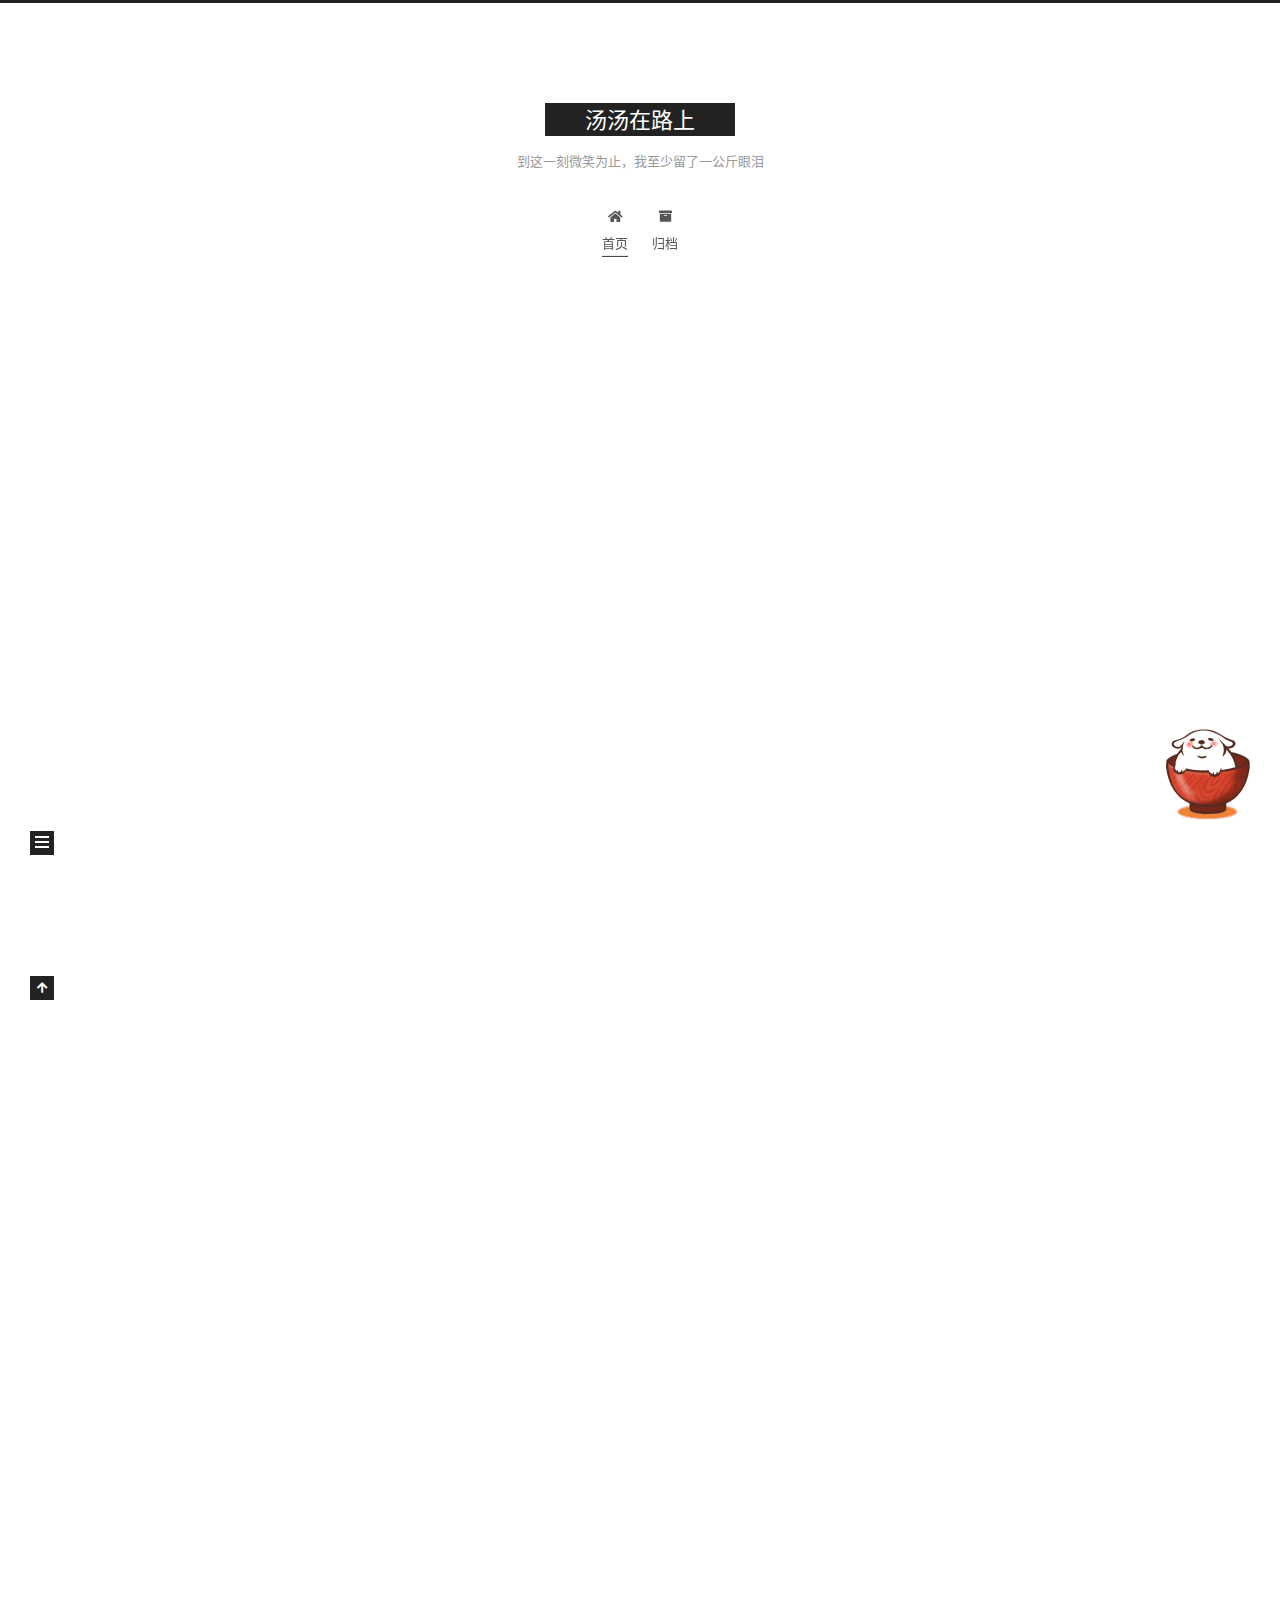
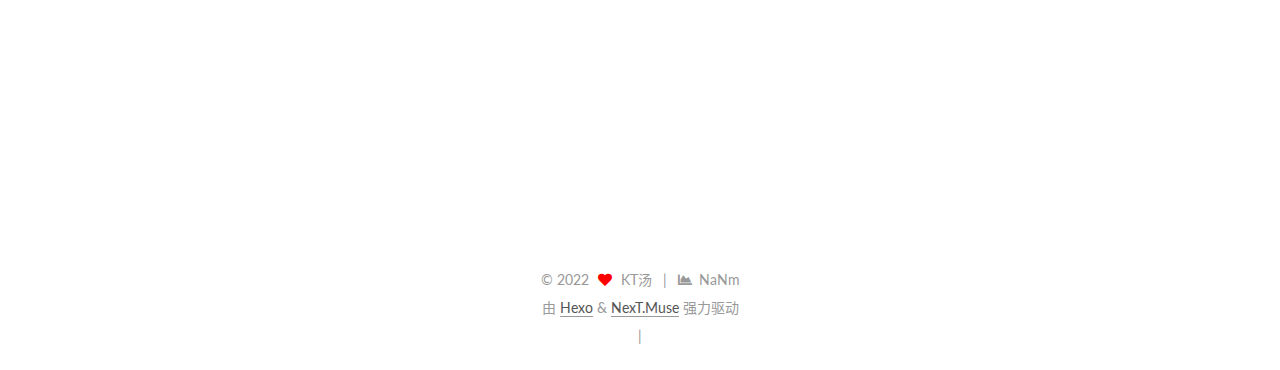
==== index.html @ c02571af "Site updated: 2022-05-18 17:31:51" ====
<!DOCTYPE html>
<html lang="zh-CN">
<head>
  <meta charset="UTF-8">
<meta name="viewport" content="width=device-width, initial-scale=1, maximum-scale=2">
<meta name="theme-color" content="#222">
<meta name="generator" content="Hexo 6.2.0">
  <link rel="apple-touch-icon" sizes="180x180" href="/images/apple-touch-icon-next.png">
  <link rel="icon" type="image/png" sizes="32x32" href="/images/favicon-32x32-next.png">
  <link rel="icon" type="image/png" sizes="16x16" href="/images/favicon-16x16-next.png">
  <link rel="mask-icon" href="/images/logo.svg" color="#222">

<link rel="stylesheet" href="/css/main.css">

<link rel="stylesheet" href="//fonts.googleapis.com/css?family=Lato:300,300italic,400,400italic,700,700italic&display=swap&subset=latin,latin-ext">
<link rel="stylesheet" href="/lib/font-awesome/css/all.min.css">

<script id="hexo-configurations">
    var NexT = window.NexT || {};
    var CONFIG = {"hostname":"example.com","root":"/","scheme":"Muse","version":"7.8.0","exturl":false,"sidebar":{"position":"left","display":"post","padding":18,"offset":12,"onmobile":true},"copycode":{"enable":false,"show_result":false,"style":null},"back2top":{"enable":true,"sidebar":false,"scrollpercent":false},"bookmark":{"enable":false,"color":"#222","save":"auto"},"fancybox":false,"mediumzoom":false,"lazyload":false,"pangu":false,"comments":{"style":"tabs","active":null,"storage":true,"lazyload":false,"nav":null},"algolia":{"hits":{"per_page":10},"labels":{"input_placeholder":"Search for Posts","hits_empty":"We didn't find any results for the search: ${query}","hits_stats":"${hits} results found in ${time} ms"}},"localsearch":{"enable":false,"trigger":"auto","top_n_per_article":1,"unescape":false,"preload":false},"motion":{"enable":true,"async":false,"transition":{"post_block":"fadeIn","post_header":"slideDownIn","post_body":"slideDownIn","coll_header":"slideLeftIn","sidebar":"slideUpIn"}}};
  </script>

  <meta name="description" content="稍等一下，在努力了">
<meta property="og:type" content="website">
<meta property="og:title" content="汤汤在路上">
<meta property="og:url" content="http://example.com/index.html">
<meta property="og:site_name" content="汤汤在路上">
<meta property="og:description" content="稍等一下，在努力了">
<meta property="og:locale" content="zh_CN">
<meta property="article:author" content="KT汤">
<meta property="article:tag" content="CTF，sql学习，大数据，电子取证">
<meta name="twitter:card" content="summary">

<link rel="canonical" href="http://example.com/">


<script id="page-configurations">
  // https://hexo.io/docs/variables.html
  CONFIG.page = {
    sidebar: "",
    isHome : true,
    isPost : false,
    lang   : 'zh-CN'
  };
</script>

  <title>汤汤在路上</title>
  






  <noscript>
  <style>
  .use-motion .brand,
  .use-motion .menu-item,
  .sidebar-inner,
  .use-motion .post-block,
  .use-motion .pagination,
  .use-motion .comments,
  .use-motion .post-header,
  .use-motion .post-body,
  .use-motion .collection-header { opacity: initial; }

  .use-motion .site-title,
  .use-motion .site-subtitle {
    opacity: initial;
    top: initial;
  }

  .use-motion .logo-line-before i { left: initial; }
  .use-motion .logo-line-after i { right: initial; }
  </style>
</noscript>

</head>

<body itemscope itemtype="http://schema.org/WebPage">
  <div class="container use-motion">
    <div class="headband"></div>

    <header class="header" itemscope itemtype="http://schema.org/WPHeader">
      <div class="header-inner"><div class="site-brand-container">
  <div class="site-nav-toggle">
    <div class="toggle" aria-label="切换导航栏">
      <span class="toggle-line toggle-line-first"></span>
      <span class="toggle-line toggle-line-middle"></span>
      <span class="toggle-line toggle-line-last"></span>
    </div>
  </div>

  <div class="site-meta">

    <a href="/" class="brand" rel="start">
      <span class="logo-line-before"><i></i></span>
      <h1 class="site-title">汤汤在路上</h1>
      <span class="logo-line-after"><i></i></span>
    </a>
      <p class="site-subtitle" itemprop="description">到这一刻微笑为止，我至少留了一公斤眼泪</p>
  </div>

  <div class="site-nav-right">
    <div class="toggle popup-trigger">
    </div>
  </div>
</div>




<nav class="site-nav">
  <ul id="menu" class="main-menu menu">
        <li class="menu-item menu-item-home">

    <a href="/" rel="section"><i class="fa fa-home fa-fw"></i>首页</a>

  </li>
        <li class="menu-item menu-item-archives">

    <a href="/archives/" rel="section"><i class="fa fa-archive fa-fw"></i>归档</a>

  </li>
  </ul>
</nav>




</div>
    </header>

    
  <div class="back-to-top">
    <i class="fa fa-arrow-up"></i>
    <span>0%</span>
  </div>


    <main class="main">
      <div class="main-inner">
        <div class="content-wrap">
          

          <div class="content index posts-expand">
            
      
  
  
  <article itemscope itemtype="http://schema.org/Article" class="post-block" lang="zh-CN">
    <link itemprop="mainEntityOfPage" href="http://example.com/2022/05/17/%E5%86%99%E5%9C%A8%E5%89%8D%E9%9D%A2/">

    <span hidden itemprop="author" itemscope itemtype="http://schema.org/Person">
      <meta itemprop="image" content="https://img2.baidu.com/it/u=3932059653,1742906033&fm=253&fmt=auto&app=138&f=JPEG?w=500&h=854">
      <meta itemprop="name" content="KT汤">
      <meta itemprop="description" content="稍等一下，在努力了">
    </span>

    <span hidden itemprop="publisher" itemscope itemtype="http://schema.org/Organization">
      <meta itemprop="name" content="汤汤在路上">
    </span>
      <header class="post-header">
        <h2 class="post-title" itemprop="name headline">
          
            <a href="/2022/05/17/%E5%86%99%E5%9C%A8%E5%89%8D%E9%9D%A2/" class="post-title-link" itemprop="url">写在前面</a>
        </h2>

        <div class="post-meta">
            <span class="post-meta-item">
              <span class="post-meta-item-icon">
                <i class="far fa-calendar"></i>
              </span>
              <span class="post-meta-item-text">发表于</span>

              <time title="创建时间：2022-05-17 15:13:36" itemprop="dateCreated datePublished" datetime="2022-05-17T15:13:36+08:00">2022-05-17</time>
            </span>
              <span class="post-meta-item">
                <span class="post-meta-item-icon">
                  <i class="far fa-calendar-check"></i>
                </span>
                <span class="post-meta-item-text">更新于</span>
                <time title="修改时间：2022-05-18 10:52:45" itemprop="dateModified" datetime="2022-05-18T10:52:45+08:00">2022-05-18</time>
              </span>

          <br>
            <span class="post-meta-item" title="本文字数">
              <span class="post-meta-item-icon">
                <i class="far fa-file-word"></i>
              </span>
                <span class="post-meta-item-text">本文字数：</span>
              <span></span>
            </span>

        </div>
      </header>

    
    
    
    <div class="post-body" itemprop="articleBody">

      
          <h1 id="前言"><a href="#前言" class="headerlink" title="前言"></a>前言</h1><p>博客真的是很好的记录生活和情绪的好地方，我会在这里记录我的学习与思考，学习本身就是一个对抗遗忘的过程，我把我的一些学习经历都放在博客中，愿与诸君共勉！</p>
<hr>
          <!--noindex-->
            <div class="post-button">
              <a class="btn" href="/2022/05/17/%E5%86%99%E5%9C%A8%E5%89%8D%E9%9D%A2/#more" rel="contents">
                阅读全文 &raquo;
              </a>
            </div>
          <!--/noindex-->
        
      
    </div>

    
    
    
      <footer class="post-footer">
        <div class="post-eof"></div>
      </footer>
  </article>
  
  
  

      
  
  
  <article itemscope itemtype="http://schema.org/Article" class="post-block" lang="zh-CN">
    <link itemprop="mainEntityOfPage" href="http://example.com/2022/05/17/hadoop%E7%8E%AF%E5%A2%83%E6%90%AD%E5%BB%BA/">

    <span hidden itemprop="author" itemscope itemtype="http://schema.org/Person">
      <meta itemprop="image" content="https://img2.baidu.com/it/u=3932059653,1742906033&fm=253&fmt=auto&app=138&f=JPEG?w=500&h=854">
      <meta itemprop="name" content="KT汤">
      <meta itemprop="description" content="稍等一下，在努力了">
    </span>

    <span hidden itemprop="publisher" itemscope itemtype="http://schema.org/Organization">
      <meta itemprop="name" content="汤汤在路上">
    </span>
      <header class="post-header">
        <h2 class="post-title" itemprop="name headline">
          
            <a href="/2022/05/17/hadoop%E7%8E%AF%E5%A2%83%E6%90%AD%E5%BB%BA/" class="post-title-link" itemprop="url">hadoop环境搭建</a>
        </h2>

        <div class="post-meta">
            <span class="post-meta-item">
              <span class="post-meta-item-icon">
                <i class="far fa-calendar"></i>
              </span>
              <span class="post-meta-item-text">发表于</span>

              <time title="创建时间：2022-05-17 19:32:01" itemprop="dateCreated datePublished" datetime="2022-05-17T19:32:01+08:00">2022-05-17</time>
            </span>
              <span class="post-meta-item">
                <span class="post-meta-item-icon">
                  <i class="far fa-calendar-check"></i>
                </span>
                <span class="post-meta-item-text">更新于</span>
                <time title="修改时间：2022-05-18 10:57:44" itemprop="dateModified" datetime="2022-05-18T10:57:44+08:00">2022-05-18</time>
              </span>

          <br>
            <span class="post-meta-item" title="本文字数">
              <span class="post-meta-item-icon">
                <i class="far fa-file-word"></i>
              </span>
                <span class="post-meta-item-text">本文字数：</span>
              <span></span>
            </span>

        </div>
      </header>

    
    
    
    <div class="post-body" itemprop="articleBody">

      
          <h1 id="前言"><a href="#前言" class="headerlink" title="前言"></a>前言</h1><p>“ 大 数 据 “ 定 义<br>（1）最 早 提 出 “ 大 数 据 “ 这 一 概 念 的 全 球 知 名 咨 询 公 司 麦 肯 锡 （ 詹 姆 斯 ． 麦 肯 锡 ， 美 国 芝 加 哥 大 学 商 学 院 教 授 、 麦 肯 锡 公 司 创 始 人 。 ） 的 定 义 ： “ 大 数 据 “ 是 指 在 一 定 时 间 内 无 法 用 传 统 数 据 库 软 件 工 具 采 集 、 存 储 、 管 理 和 分 析 其 内 容 的 数 据 集 合 。<br>（2） 研 究 机 构 Gartner 是 这 样 定 义 “ 大 数 据 “ 的 ： “ 大 数 据 “ 是 需 要 新 处 理 模 式 才 能 具 有 更 强 的 决 策 力 、 洞 察 发 现 力 和 流 程 优 化 能 力 的 海 量 、 高 增 长 率 和 多 样 化 的 信 息 资 产 。 </p>
          <!--noindex-->
            <div class="post-button">
              <a class="btn" href="/2022/05/17/hadoop%E7%8E%AF%E5%A2%83%E6%90%AD%E5%BB%BA/#more" rel="contents">
                阅读全文 &raquo;
              </a>
            </div>
          <!--/noindex-->
        
      
    </div>

    
    
    
      <footer class="post-footer">
        <div class="post-eof"></div>
      </footer>
  </article>
  
  
  

      
  
  
  <article itemscope itemtype="http://schema.org/Article" class="post-block" lang="zh-CN">
    <link itemprop="mainEntityOfPage" href="http://example.com/2022/05/17/%E6%90%AD%E5%BB%BA%E5%8D%9A%E5%AE%A2/">

    <span hidden itemprop="author" itemscope itemtype="http://schema.org/Person">
      <meta itemprop="image" content="https://img2.baidu.com/it/u=3932059653,1742906033&fm=253&fmt=auto&app=138&f=JPEG?w=500&h=854">
      <meta itemprop="name" content="KT汤">
      <meta itemprop="description" content="稍等一下，在努力了">
    </span>

    <span hidden itemprop="publisher" itemscope itemtype="http://schema.org/Organization">
      <meta itemprop="name" content="汤汤在路上">
    </span>
      <header class="post-header">
        <h2 class="post-title" itemprop="name headline">
          
            <a href="/2022/05/17/%E6%90%AD%E5%BB%BA%E5%8D%9A%E5%AE%A2/" class="post-title-link" itemprop="url">搭建博客</a>
        </h2>

        <div class="post-meta">
            <span class="post-meta-item">
              <span class="post-meta-item-icon">
                <i class="far fa-calendar"></i>
              </span>
              <span class="post-meta-item-text">发表于</span>

              <time title="创建时间：2022-05-17 10:34:53" itemprop="dateCreated datePublished" datetime="2022-05-17T10:34:53+08:00">2022-05-17</time>
            </span>

          <br>
            <span class="post-meta-item" title="本文字数">
              <span class="post-meta-item-icon">
                <i class="far fa-file-word"></i>
              </span>
                <span class="post-meta-item-text">本文字数：</span>
              <span></span>
            </span>

        </div>
      </header>

    
    
    
    <div class="post-body" itemprop="articleBody">

      
          
      
    </div>

    
    
    
      <footer class="post-footer">
        <div class="post-eof"></div>
      </footer>
  </article>
  
  
  


  



          </div>
          

<script>
  window.addEventListener('tabs:register', () => {
    let { activeClass } = CONFIG.comments;
    if (CONFIG.comments.storage) {
      activeClass = localStorage.getItem('comments_active') || activeClass;
    }
    if (activeClass) {
      let activeTab = document.querySelector(`a[href="#comment-${activeClass}"]`);
      if (activeTab) {
        activeTab.click();
      }
    }
  });
  if (CONFIG.comments.storage) {
    window.addEventListener('tabs:click', event => {
      if (!event.target.matches('.tabs-comment .tab-content .tab-pane')) return;
      let commentClass = event.target.classList[1];
      localStorage.setItem('comments_active', commentClass);
    });
  }
</script>

        </div>
          
  
  <div class="toggle sidebar-toggle">
    <span class="toggle-line toggle-line-first"></span>
    <span class="toggle-line toggle-line-middle"></span>
    <span class="toggle-line toggle-line-last"></span>
  </div>

  <aside class="sidebar">
    <div class="sidebar-inner">

      <ul class="sidebar-nav motion-element">
        <li class="sidebar-nav-toc">
          文章目录
        </li>
        <li class="sidebar-nav-overview">
          站点概览
        </li>
      </ul>

      <!--noindex-->
      <div class="post-toc-wrap sidebar-panel">
      </div>
      <!--/noindex-->

      <div class="site-overview-wrap sidebar-panel">
        <div class="site-author motion-element" itemprop="author" itemscope itemtype="http://schema.org/Person">
    <img class="site-author-image" itemprop="image" alt="KT汤"
      src="https://img2.baidu.com/it/u=3932059653,1742906033&fm=253&fmt=auto&app=138&f=JPEG?w=500&h=854">
  <p class="site-author-name" itemprop="name">KT汤</p>
  <div class="site-description" itemprop="description">稍等一下，在努力了</div>
</div>
<div class="site-state-wrap motion-element">
  <nav class="site-state">
      <div class="site-state-item site-state-posts">
          <a href="/archives/">
        
          <span class="site-state-item-count">3</span>
          <span class="site-state-item-name">日志</span>
        </a>
      </div>
  </nav>
</div>
  <div class="links-of-author motion-element">
      <span class="links-of-author-item">
        <a href="https://github.com/ktol1" title="GitHub → https:&#x2F;&#x2F;github.com&#x2F;ktol1" rel="noopener" target="_blank"><i class="fab fa-github fa-fw"></i>GitHub</a>
      </span>
  </div>



      </div>

    </div>
  </aside>
  <div id="sidebar-dimmer"></div>


      </div>
    </main>

    <footer class="footer">
      <div class="footer-inner">
        

        

<div class="copyright">
  
  &copy; 
  <span itemprop="copyrightYear">2022</span>
  <span class="with-love">
    <i class="fa fa-heart"></i>
  </span>
  <span class="author" itemprop="copyrightHolder">KT汤</span>
    <span class="post-meta-divider">|</span>
    <span class="post-meta-item-icon">
      <i class="fa fa-chart-area"></i>
    </span>
    <span title="站点总字数">NaNm</span>
</div>
  <div class="powered-by">由 <a href="https://hexo.io/" class="theme-link" rel="noopener" target="_blank">Hexo</a> & <a href="https://muse.theme-next.org/" class="theme-link" rel="noopener" target="_blank">NexT.Muse</a> 强力驱动
  </div>

        
<div class="busuanzi-count">
  <script async src="https://busuanzi.ibruce.info/busuanzi/2.3/busuanzi.pure.mini.js"></script>
    <span class="post-meta-item" id="busuanzi_container_site_uv" style="display: none;">
      <span class="post-meta-item-icon">
        <i class="fa fa-user"></i>
      </span>
      <span class="site-uv" title="总访客量">
        <span id="busuanzi_value_site_uv"></span>
      </span>
    </span>
    <span class="post-meta-divider">|</span>
    <span class="post-meta-item" id="busuanzi_container_site_pv" style="display: none;">
      <span class="post-meta-item-icon">
        <i class="fa fa-eye"></i>
      </span>
      <span class="site-pv" title="总访问量">
        <span id="busuanzi_value_site_pv"></span>
      </span>
    </span>
</div>








      </div>
    </footer>
  </div>

  
  <script size="300" alpha="0.6" zIndex="-1" src="/lib/canvas-ribbon/canvas-ribbon.js"></script>
  <script src="/lib/anime.min.js"></script>
  <script src="/lib/velocity/velocity.min.js"></script>
  <script src="/lib/velocity/velocity.ui.min.js"></script>

<script src="/js/utils.js"></script>

<script src="/js/motion.js"></script>


<script src="/js/schemes/muse.js"></script>


<script src="/js/next-boot.js"></script>


  <script defer src="/lib/three/three.min.js"></script>
    <script defer src="/lib/three/canvas_lines.min.js"></script>


  















  

  

<script src="/live2dw/lib/L2Dwidget.min.js?094cbace49a39548bed64abff5988b05"></script><script>L2Dwidget.init({"pluginRootPath":"live2dw/","pluginJsPath":"lib/","pluginModelPath":"assets/","tagMode":false,"model":{"jsonPath":"/live2dw/assets/wanko.model.json"},"display":{"position":"right","width":150,"height":300},"mobile":{"show":true},"log":false});</script></body>
</html>
<!-- 页面点击小红心 -->
<script type="text/javascript" src="/source/js/clicklove.js"></script>
---- css/main.css ----
:root {
  --body-bg-color: #fff;
  --content-bg-color: #fff;
  --card-bg-color: #f5f5f5;
  --text-color: #555;
  --blockquote-color: #666;
  --link-color: #555;
  --link-hover-color: #222;
  --brand-color: #fff;
  --brand-hover-color: #fff;
  --table-row-odd-bg-color: #f9f9f9;
  --table-row-hover-bg-color: #f5f5f5;
  --menu-item-bg-color: #f5f5f5;
  --btn-default-bg: #222;
  --btn-default-color: #fff;
  --btn-default-border-color: #222;
  --btn-default-hover-bg: #fff;
  --btn-default-hover-color: #222;
  --btn-default-hover-border-color: #222;
}
html {
  line-height: 1.15; /* 1 */
  -webkit-text-size-adjust: 100%; /* 2 */
}
body {
  margin: 0;
}
main {
  display: block;
}
h1 {
  font-size: 2em;
  margin: 0.67em 0;
}
hr {
  box-sizing: content-box; /* 1 */
  height: 0; /* 1 */
  overflow: visible; /* 2 */
}
pre {
  font-family: monospace, monospace; /* 1 */
  font-size: 1em; /* 2 */
}
a {
  background: transparent;
}
abbr[title] {
  border-bottom: none; /* 1 */
  text-decoration: underline; /* 2 */
  text-decoration: underline dotted; /* 2 */
}
b,
strong {
  font-weight: bolder;
}
code,
kbd,
samp {
  font-family: monospace, monospace; /* 1 */
  font-size: 1em; /* 2 */
}
small {
  font-size: 80%;
}
sub,
sup {
  font-size: 75%;
  line-height: 0;
  position: relative;
  vertical-align: baseline;
}
sub {
  bottom: -0.25em;
}
sup {
  top: -0.5em;
}
img {
  border-style: none;
}
button,
input,
optgroup,
select,
textarea {
  font-family: inherit; /* 1 */
  font-size: 100%; /* 1 */
  line-height: 1.15; /* 1 */
  margin: 0; /* 2 */
}
button,
input {
/* 1 */
  overflow: visible;
}
button,
select {
/* 1 */
  text-transform: none;
}
button,
[type='button'],
[type='reset'],
[type='submit'] {
  -webkit-appearance: button;
}
button::-moz-focus-inner,
[type='button']::-moz-focus-inner,
[type='reset']::-moz-focus-inner,
[type='submit']::-moz-focus-inner {
  border-style: none;
  padding: 0;
}
button:-moz-focusring,
[type='button']:-moz-focusring,
[type='reset']:-moz-focusring,
[type='submit']:-moz-focusring {
  outline: 1px dotted ButtonText;
}
fieldset {
  padding: 0.35em 0.75em 0.625em;
}
legend {
  box-sizing: border-box; /* 1 */
  color: inherit; /* 2 */
  display: table; /* 1 */
  max-width: 100%; /* 1 */
  padding: 0; /* 3 */
  white-space: normal; /* 1 */
}
progress {
  vertical-align: baseline;
}
textarea {
  overflow: auto;
}
[type='checkbox'],
[type='radio'] {
  box-sizing: border-box; /* 1 */
  padding: 0; /* 2 */
}
[type='number']::-webkit-inner-spin-button,
[type='number']::-webkit-outer-spin-button {
  height: auto;
}
[type='search'] {
  outline-offset: -2px; /* 2 */
  -webkit-appearance: textfield; /* 1 */
}
[type='search']::-webkit-search-decoration {
  -webkit-appearance: none;
}
::-webkit-file-upload-button {
  font: inherit; /* 2 */
  -webkit-appearance: button; /* 1 */
}
details {
  display: block;
}
summary {
  display: list-item;
}
template {
  display: none;
}
[hidden] {
  display: none;
}
::selection {
  background: #262a30;
  color: #eee;
}
html,
body {
  height: 100%;
}
body {
  background: var(--body-bg-color);
  color: var(--text-color);
  font-family: 'Lato', "PingFang SC", "Microsoft YaHei", sans-serif;
  font-size: 1em;
  line-height: 2;
}
@media (max-width: 991px) {
  body {
    padding-left: 0 !important;
    padding-right: 0 !important;
  }
}
h1,
h2,
h3,
h4,
h5,
h6 {
  font-family: 'Lato', "PingFang SC", "Microsoft YaHei", sans-serif;
  font-weight: bold;
  line-height: 1.5;
  margin: 20px 0 15px;
}
h1 {
  font-size: 1.5em;
}
h2 {
  font-size: 1.375em;
}
h3 {
  font-size: 1.25em;
}
h4 {
  font-size: 1.125em;
}
h5 {
  font-size: 1em;
}
h6 {
  font-size: 0.875em;
}
p {
  margin: 0 0 20px 0;
}
a,
span.exturl {
  border-bottom: 1px solid #999;
  color: var(--link-color);
  outline: 0;
  text-decoration: none;
  overflow-wrap: break-word;
  word-wrap: break-word;
  cursor: pointer;
}
a:hover,
span.exturl:hover {
  border-bottom-color: var(--link-hover-color);
  color: var(--link-hover-color);
}
iframe,
img,
video {
  display: block;
  margin-left: auto;
  margin-right: auto;
  max-width: 100%;
}
hr {
  background-image: repeating-linear-gradient(-45deg, #ddd, #ddd 4px, transparent 4px, transparent 8px);
  border: 0;
  height: 3px;
  margin: 40px 0;
}
blockquote {
  border-left: 4px solid #ddd;
  color: var(--blockquote-color);
  margin: 0;
  padding: 0 15px;
}
blockquote cite::before {
  content: '-';
  padding: 0 5px;
}
dt {
  font-weight: bold;
}
dd {
  margin: 0;
  padding: 0;
}
kbd {
  background-color: #f5f5f5;
  background-image: linear-gradient(#eee, #fff, #eee);
  border: 1px solid #ccc;
  border-radius: 0.2em;
  box-shadow: 0.1em 0.1em 0.2em rgba(0,0,0,0.1);
  color: #555;
  font-family: inherit;
  padding: 0.1em 0.3em;
  white-space: nowrap;
}
.table-container {
  overflow: auto;
}
table {
  border-collapse: collapse;
  border-spacing: 0;
  font-size: 0.875em;
  margin: 0 0 20px 0;
  width: 100%;
}
tbody tr:nth-of-type(odd) {
  background: var(--table-row-odd-bg-color);
}
tbody tr:hover {
  background: var(--table-row-hover-bg-color);
}
caption,
th,
td {
  font-weight: normal;
  padding: 8px;
  vertical-align: middle;
}
th,
td {
  border: 1px solid #ddd;
  border-bottom: 3px solid #ddd;
}
th {
  font-weight: 700;
  padding-bottom: 10px;
}
td {
  border-bottom-width: 1px;
}
.btn {
  background: var(--btn-default-bg);
  border: 2px solid var(--btn-default-border-color);
  border-radius: 0;
  color: var(--btn-default-color);
  display: inline-block;
  font-size: 0.875em;
  line-height: 2;
  padding: 0 20px;
  text-decoration: none;
  transition-property: background-color;
  transition-delay: 0s;
  transition-duration: 0.2s;
  transition-timing-function: ease-in-out;
}
.btn:hover {
  background: var(--btn-default-hover-bg);
  border-color: var(--btn-default-hover-border-color);
  color: var(--btn-default-hover-color);
}
.btn + .btn {
  margin: 0 0 8px 8px;
}
.btn .fa-fw {
  text-align: left;
  width: 1.285714285714286em;
}
.toggle {
  line-height: 0;
}
.toggle .toggle-line {
  background: #fff;
  display: inline-block;
  height: 2px;
  left: 0;
  position: relative;
  top: 0;
  transition: all 0.4s;
  vertical-align: top;
  width: 100%;
}
.toggle .toggle-line:not(:first-child) {
  margin-top: 3px;
}
.toggle.toggle-arrow .toggle-line-first {
  left: 50%;
  top: 2px;
  transform: rotate(45deg);
  width: 50%;
}
.toggle.toggle-arrow .toggle-line-middle {
  left: 2px;
  width: 90%;
}
.toggle.toggle-arrow .toggle-line-last {
  left: 50%;
  top: -2px;
  transform: rotate(-45deg);
  width: 50%;
}
.toggle.toggle-close .toggle-line-first {
  transform: rotate(-45deg);
  top: 5px;
}
.toggle.toggle-close .toggle-line-middle {
  opacity: 0;
}
.toggle.toggle-close .toggle-line-last {
  transform: rotate(45deg);
  top: -5px;
}
.highlight,
pre {
  background: #f7f7f7;
  color: #4d4d4c;
  line-height: 1.6;
  margin: 0 auto 20px;
}
pre,
code {
  font-family: consolas, Menlo, monospace, "PingFang SC", "Microsoft YaHei";
}
code {
  background: #eee;
  border-radius: 3px;
  color: #555;
  padding: 2px 4px;
  overflow-wrap: break-word;
  word-wrap: break-word;
}
.highlight *::selection {
  background: #d6d6d6;
}
.highlight pre {
  border: 0;
  margin: 0;
  padding: 10px 0;
}
.highlight table {
  border: 0;
  margin: 0;
  width: auto;
}
.highlight td {
  border: 0;
  padding: 0;
}
.highlight figcaption {
  background: #eff2f3;
  color: #4d4d4c;
  display: flex;
  font-size: 0.875em;
  justify-content: space-between;
  line-height: 1.2;
  padding: 0.5em;
}
.highlight figcaption a {
  color: #4d4d4c;
}
.highlight figcaption a:hover {
  border-bottom-color: #4d4d4c;
}
.highlight .gutter {
  -moz-user-select: none;
  -ms-user-select: none;
  -webkit-user-select: none;
  user-select: none;
}
.highlight .gutter pre {
  background: #eff2f3;
  color: #869194;
  padding-left: 10px;
  padding-right: 10px;
  text-align: right;
}
.highlight .code pre {
  background: #f7f7f7;
  padding-left: 10px;
  width: 100%;
}
.gist table {
  width: auto;
}
.gist table td {
  border: 0;
}
pre {
  overflow: auto;
  padding: 10px;
}
pre code {
  background: none;
  color: #4d4d4c;
  font-size: 0.875em;
  padding: 0;
  text-shadow: none;
}
pre .deletion {
  background: #fdd;
}
pre .addition {
  background: #dfd;
}
pre .meta {
  color: #eab700;
  -moz-user-select: none;
  -ms-user-select: none;
  -webkit-user-select: none;
  user-select: none;
}
pre .comment {
  color: #8e908c;
}
pre .variable,
pre .attribute,
pre .tag,
pre .name,
pre .regexp,
pre .ruby .constant,
pre .xml .tag .title,
pre .xml .pi,
pre .xml .doctype,
pre .html .doctype,
pre .css .id,
pre .css .class,
pre .css .pseudo {
  color: #c82829;
}
pre .number,
pre .preprocessor,
pre .built_in,
pre .builtin-name,
pre .literal,
pre .params,
pre .constant,
pre .command {
  color: #f5871f;
}
pre .ruby .class .title,
pre .css .rules .attribute,
pre .string,
pre .symbol,
pre .value,
pre .inheritance,
pre .header,
pre .ruby .symbol,
pre .xml .cdata,
pre .special,
pre .formula {
  color: #718c00;
}
pre .title,
pre .css .hexcolor {
  color: #3e999f;
}
pre .function,
pre .python .decorator,
pre .python .title,
pre .ruby .function .title,
pre .ruby .title .keyword,
pre .perl .sub,
pre .javascript .title,
pre .coffeescript .title {
  color: #4271ae;
}
pre .keyword,
pre .javascript .function {
  color: #8959a8;
}
.blockquote-center {
  border-left: none;
  margin: 40px 0;
  padding: 0;
  position: relative;
  text-align: center;
}
.blockquote-center .fa {
  display: block;
  opacity: 0.6;
  position: absolute;
  width: 100%;
}
.blockquote-center .fa-quote-left {
  border-top: 1px solid #ccc;
  text-align: left;
  top: -20px;
}
.blockquote-center .fa-quote-right {
  border-bottom: 1px solid #ccc;
  text-align: right;
  bottom: -20px;
}
.blockquote-center p,
.blockquote-center div {
  text-align: center;
}
.post-body .group-picture img {
  margin: 0 auto;
  padding: 0 3px;
}
.group-picture-row {
  margin-bottom: 6px;
  overflow: hidden;
}
.group-picture-column {
  float: left;
  margin-bottom: 10px;
}
.post-body .label {
  color: #555;
  display: inline;
  padding: 0 2px;
}
.post-body .label.default {
  background: #f0f0f0;
}
.post-body .label.primary {
  background: #efe6f7;
}
.post-body .label.info {
  background: #e5f2f8;
}
.post-body .label.success {
  background: #e7f4e9;
}
.post-body .label.warning {
  background: #fcf6e1;
}
.post-body .label.danger {
  background: #fae8eb;
}
.post-body .tabs {
  margin-bottom: 20px;
}
.post-body .tabs,
.tabs-comment {
  display: block;
  padding-top: 10px;
  position: relative;
}
.post-body .tabs ul.nav-tabs,
.tabs-comment ul.nav-tabs {
  display: flex;
  flex-wrap: wrap;
  margin: 0;
  margin-bottom: -1px;
  padding: 0;
}
@media (max-width: 413px) {
  .post-body .tabs ul.nav-tabs,
  .tabs-comment ul.nav-tabs {
    display: block;
    margin-bottom: 5px;
  }
}
.post-body .tabs ul.nav-tabs li.tab,
.tabs-comment ul.nav-tabs li.tab {
  border-bottom: 1px solid #ddd;
  border-left: 1px solid transparent;
  border-right: 1px solid transparent;
  border-top: 3px solid transparent;
  flex-grow: 1;
  list-style-type: none;
  border-radius: 0 0 0 0;
}
@media (max-width: 413px) {
  .post-body .tabs ul.nav-tabs li.tab,
  .tabs-comment ul.nav-tabs li.tab {
    border-bottom: 1px solid transparent;
    border-left: 3px solid transparent;
    border-right: 1px solid transparent;
    border-top: 1px solid transparent;
  }
}
@media (max-width: 413px) {
  .post-body .tabs ul.nav-tabs li.tab,
  .tabs-comment ul.nav-tabs li.tab {
    border-radius: 0;
  }
}
.post-body .tabs ul.nav-tabs li.tab a,
.tabs-comment ul.nav-tabs li.tab a {
  border-bottom: initial;
  display: block;
  line-height: 1.8;
  outline: 0;
  padding: 0.25em 0.75em;
  text-align: center;
  transition-delay: 0s;
  transition-duration: 0.2s;
  transition-timing-function: ease-out;
}
.post-body .tabs ul.nav-tabs li.tab a i,
.tabs-comment ul.nav-tabs li.tab a i {
  width: 1.285714285714286em;
}
.post-body .tabs ul.nav-tabs li.tab.active,
.tabs-comment ul.nav-tabs li.tab.active {
  border-bottom: 1px solid transparent;
  border-left: 1px solid #ddd;
  border-right: 1px solid #ddd;
  border-top: 3px solid #fc6423;
}
@media (max-width: 413px) {
  .post-body .tabs ul.nav-tabs li.tab.active,
  .tabs-comment ul.nav-tabs li.tab.active {
    border-bottom: 1px solid #ddd;
    border-left: 3px solid #fc6423;
    border-right: 1px solid #ddd;
    border-top: 1px solid #ddd;
  }
}
.post-body .tabs ul.nav-tabs li.tab.active a,
.tabs-comment ul.nav-tabs li.tab.active a {
  color: var(--link-color);
  cursor: default;
}
.post-body .tabs .tab-content .tab-pane,
.tabs-comment .tab-content .tab-pane {
  border: 1px solid #ddd;
  border-top: 0;
  padding: 20px 20px 0 20px;
  border-radius: 0;
}
.post-body .tabs .tab-content .tab-pane:not(.active),
.tabs-comment .tab-content .tab-pane:not(.active) {
  display: none;
}
.post-body .tabs .tab-content .tab-pane.active,
.tabs-comment .tab-content .tab-pane.active {
  display: block;
}
.post-body .tabs .tab-content .tab-pane.active:nth-of-type(1),
.tabs-comment .tab-content .tab-pane.active:nth-of-type(1) {
  border-radius: 0 0 0 0;
}
@media (max-width: 413px) {
  .post-body .tabs .tab-content .tab-pane.active:nth-of-type(1),
  .tabs-comment .tab-content .tab-pane.active:nth-of-type(1) {
    border-radius: 0;
  }
}
.post-body .note {
  border-radius: 3px;
  margin-bottom: 20px;
  padding: 1em;
  position: relative;
  border: 1px solid #eee;
  border-left-width: 5px;
}
.post-body .note h2,
.post-body .note h3,
.post-body .note h4,
.post-body .note h5,
.post-body .note h6 {
  margin-top: 0;
  border-bottom: initial;
  margin-bottom: 0;
  padding-top: 0;
}
.post-body .note p:first-child,
.post-body .note ul:first-child,
.post-body .note ol:first-child,
.post-body .note table:first-child,
.post-body .note pre:first-child,
.post-body .note blockquote:first-child,
.post-body .note img:first-child {
  margin-top: 0;
}
.post-body .note p:last-child,
.post-body .note ul:last-child,
.post-body .note ol:last-child,
.post-body .note table:last-child,
.post-body .note pre:last-child,
.post-body .note blockquote:last-child,
.post-body .note img:last-child {
  margin-bottom: 0;
}
.post-body .note.default {
  border-left-color: #777;
}
.post-body .note.default h2,
.post-body .note.default h3,
.post-body .note.default h4,
.post-body .note.default h5,
.post-body .note.default h6 {
  color: #777;
}
.post-body .note.primary {
  border-left-color: #6f42c1;
}
.post-body .note.primary h2,
.post-body .note.primary h3,
.post-body .note.primary h4,
.post-body .note.primary h5,
.post-body .note.primary h6 {
  color: #6f42c1;
}
.post-body .note.info {
  border-left-color: #428bca;
}
.post-body .note.info h2,
.post-body .note.info h3,
.post-body .note.info h4,
.post-body .note.info h5,
.post-body .note.info h6 {
  color: #428bca;
}
.post-body .note.success {
  border-left-color: #5cb85c;
}
.post-body .note.success h2,
.post-body .note.success h3,
.post-body .note.success h4,
.post-body .note.success h5,
.post-body .note.success h6 {
  color: #5cb85c;
}
.post-body .note.warning {
  border-left-color: #f0ad4e;
}
.post-body .note.warning h2,
.post-body .note.warning h3,
.post-body .note.warning h4,
.post-body .note.warning h5,
.post-body .note.warning h6 {
  color: #f0ad4e;
}
.post-body .note.danger {
  border-left-color: #d9534f;
}
.post-body .note.danger h2,
.post-body .note.danger h3,
.post-body .note.danger h4,
.post-body .note.danger h5,
.post-body .note.danger h6 {
  color: #d9534f;
}
.pagination .prev,
.pagination .next,
.pagination .page-number,
.pagination .space {
  display: inline-block;
  margin: 0 10px;
  padding: 0 11px;
  position: relative;
  top: -1px;
}
@media (max-width: 767px) {
  .pagination .prev,
  .pagination .next,
  .pagination .page-number,
  .pagination .space {
    margin: 0 5px;
  }
}
.pagination {
  border-top: 1px solid #eee;
  margin: 120px 0 0;
  text-align: center;
}
.pagination .prev,
.pagination .next,
.pagination .page-number {
  border-bottom: 0;
  border-top: 1px solid #eee;
  transition-property: border-color;
  transition-delay: 0s;
  transition-duration: 0.2s;
  transition-timing-function: ease-in-out;
}
.pagination .prev:hover,
.pagination .next:hover,
.pagination .page-number:hover {
  border-top-color: #222;
}
.pagination .space {
  margin: 0;
  padding: 0;
}
.pagination .prev {
  margin-left: 0;
}
.pagination .next {
  margin-right: 0;
}
.pagination .page-number.current {
  background: #ccc;
  border-top-color: #ccc;
  color: #fff;
}
@media (max-width: 767px) {
  .pagination {
    border-top: none;
  }
  .pagination .prev,
  .pagination .next,
  .pagination .page-number {
    border-bottom: 1px solid #eee;
    border-top: 0;
    margin-bottom: 10px;
    padding: 0 10px;
  }
  .pagination .prev:hover,
  .pagination .next:hover,
  .pagination .page-number:hover {
    border-bottom-color: #222;
  }
}
.comments {
  margin-top: 60px;
  overflow: hidden;
}
.comment-button-group {
  display: flex;
  flex-wrap: wrap-reverse;
  justify-content: center;
  margin: 1em 0;
}
.comment-button-group .comment-button {
  margin: 0.1em 0.2em;
}
.comment-button-group .comment-button.active {
  background: var(--btn-default-hover-bg);
  border-color: var(--btn-default-hover-border-color);
  color: var(--btn-default-hover-color);
}
.comment-position {
  display: none;
}
.comment-position.active {
  display: block;
}
.tabs-comment {
  background: var(--content-bg-color);
  margin-top: 4em;
  padding-top: 0;
}
.tabs-comment .comments {
  border: 0;
  box-shadow: none;
  margin-top: 0;
  padding-top: 0;
}
.container {
  min-height: 100%;
  position: relative;
}
.main-inner {
  margin: 0 auto;
  width: 700px;
}
@media (min-width: 1200px) {
  .main-inner {
    width: 800px;
  }
}
@media (min-width: 1600px) {
  .main-inner {
    width: 900px;
  }
}
@media (max-width: 767px) {
  .content-wrap {
    padding: 0 20px;
  }
}
.header {
  background: transparent;
}
.header-inner {
  margin: 0 auto;
  width: 700px;
}
@media (min-width: 1200px) {
  .header-inner {
    width: 800px;
  }
}
@media (min-width: 1600px) {
  .header-inner {
    width: 900px;
  }
}
.site-brand-container {
  display: flex;
  flex-shrink: 0;
  padding: 0 10px;
}
.headband {
  background: #222;
  height: 3px;
}
.site-meta {
  flex-grow: 1;
  text-align: center;
}
@media (max-width: 767px) {
  .site-meta {
    text-align: center;
  }
}
.brand {
  border-bottom: none;
  color: var(--brand-color);
  display: inline-block;
  line-height: 1.375em;
  padding: 0 40px;
  position: relative;
}
.brand:hover {
  color: var(--brand-hover-color);
}
.site-title {
  font-family: 'Lato', "PingFang SC", "Microsoft YaHei", sans-serif;
  font-size: 1.375em;
  font-weight: normal;
  margin: 0;
}
.site-subtitle {
  color: #999;
  font-size: 0.8125em;
  margin: 10px 0;
}
.use-motion .brand {
  opacity: 0;
}
.use-motion .site-title,
.use-motion .site-subtitle,
.use-motion .custom-logo-image {
  opacity: 0;
  position: relative;
  top: -10px;
}
.site-nav-toggle,
.site-nav-right {
  display: none;
}
@media (max-width: 767px) {
  .site-nav-toggle,
  .site-nav-right {
    display: flex;
    flex-direction: column;
    justify-content: center;
  }
}
.site-nav-toggle .toggle,
.site-nav-right .toggle {
  color: var(--text-color);
  padding: 10px;
  width: 22px;
}
.site-nav-toggle .toggle .toggle-line,
.site-nav-right .toggle .toggle-line {
  background: var(--text-color);
  border-radius: 1px;
}
.site-nav {
  display: block;
}
@media (max-width: 767px) {
  .site-nav {
    clear: both;
    display: none;
  }
}
.site-nav.site-nav-on {
  display: block;
}
.menu {
  margin-top: 20px;
  padding-left: 0;
  text-align: center;
}
.menu-item {
  display: inline-block;
  list-style: none;
  margin: 0 10px;
}
@media (max-width: 767px) {
  .menu-item {
    display: block;
    margin-top: 10px;
  }
  .menu-item.menu-item-search {
    display: none;
  }
}
.menu-item a,
.menu-item span.exturl {
  border-bottom: 0;
  display: block;
  font-size: 0.8125em;
  transition-property: border-color;
  transition-delay: 0s;
  transition-duration: 0.2s;
  transition-timing-function: ease-in-out;
}
@media (hover: none) {
  .menu-item a:hover,
  .menu-item span.exturl:hover {
    border-bottom-color: transparent !important;
  }
}
.menu-item .fa,
.menu-item .fab,
.menu-item .far,
.menu-item .fas {
  margin-right: 8px;
}
.menu-item .badge {
  display: inline-block;
  font-weight: bold;
  line-height: 1;
  margin-left: 0.35em;
  margin-top: 0.35em;
  text-align: center;
  white-space: nowrap;
}
@media (max-width: 767px) {
  .menu-item .badge {
    float: right;
    margin-left: 0;
  }
}
.menu-item-active a,
.menu .menu-item a:hover,
.menu .menu-item span.exturl:hover {
  background: var(--menu-item-bg-color);
}
.use-motion .menu-item {
  opacity: 0;
}
.sidebar {
  background: #222;
  bottom: 0;
  box-shadow: inset 0 2px 6px #000;
  position: fixed;
  top: 0;
}
@media (max-width: 991px) {
  .sidebar {
    display: none;
  }
}
.sidebar-inner {
  color: #999;
  padding: 18px 10px;
  text-align: center;
}
.cc-license {
  margin-top: 10px;
  text-align: center;
}
.cc-license .cc-opacity {
  border-bottom: none;
  opacity: 0.7;
}
.cc-license .cc-opacity:hover {
  opacity: 0.9;
}
.cc-license img {
  display: inline-block;
}
.site-author-image {
  border: 2px solid #333;
  display: block;
  margin: 0 auto;
  max-width: 96px;
  padding: 2px;
}
.site-author-name {
  color: #f5f5f5;
  font-weight: normal;
  margin: 5px 0 0;
  text-align: center;
}
.site-description {
  color: #999;
  font-size: 1em;
  margin-top: 5px;
  text-align: center;
}
.links-of-author {
  margin-top: 15px;
}
.links-of-author a,
.links-of-author span.exturl {
  border-bottom-color: #555;
  display: inline-block;
  font-size: 0.8125em;
  margin-bottom: 10px;
  margin-right: 10px;
  vertical-align: middle;
}
.links-of-author a::before,
.links-of-author span.exturl::before {
  background: #b195ff;
  border-radius: 50%;
  content: ' ';
  display: inline-block;
  height: 4px;
  margin-right: 3px;
  vertical-align: middle;
  width: 4px;
}
.sidebar-button {
  margin-top: 15px;
}
.sidebar-button a {
  border: 1px solid #fc6423;
  border-radius: 4px;
  color: #fc6423;
  display: inline-block;
  padding: 0 15px;
}
.sidebar-button a .fa,
.sidebar-button a .fab,
.sidebar-button a .far,
.sidebar-button a .fas {
  margin-right: 5px;
}
.sidebar-button a:hover {
  background: #fc6423;
  border: 1px solid #fc6423;
  color: #fff;
}
.sidebar-button a:hover .fa,
.sidebar-button a:hover .fab,
.sidebar-button a:hover .far,
.sidebar-button a:hover .fas {
  color: #fff;
}
.links-of-blogroll {
  font-size: 0.8125em;
  margin-top: 10px;
}
.links-of-blogroll-title {
  font-size: 0.875em;
  font-weight: 600;
  margin-top: 0;
}
.links-of-blogroll-list {
  list-style: none;
  margin: 0;
  padding: 0;
}
#sidebar-dimmer {
  display: none;
}
@media (max-width: 767px) {
  #sidebar-dimmer {
    background: #000;
    display: block;
    height: 100%;
    left: 100%;
    opacity: 0;
    position: fixed;
    top: 0;
    width: 100%;
    z-index: 1100;
  }
  .sidebar-active + #sidebar-dimmer {
    opacity: 0.7;
    transform: translateX(-100%);
    transition: opacity 0.5s;
  }
}
.sidebar-nav {
  margin: 0;
  padding-bottom: 20px;
  padding-left: 0;
}
.sidebar-nav li {
  border-bottom: 1px solid transparent;
  color: #666;
  cursor: pointer;
  display: inline-block;
  font-size: 0.875em;
}
.sidebar-nav li.sidebar-nav-overview {
  margin-left: 10px;
}
.sidebar-nav li:hover {
  color: #f5f5f5;
}
.sidebar-nav .sidebar-nav-active {
  border-bottom-color: #87daff;
  color: #87daff;
}
.sidebar-nav .sidebar-nav-active:hover {
  color: #87daff;
}
.sidebar-panel {
  display: none;
  overflow-x: hidden;
  overflow-y: auto;
}
.sidebar-panel-active {
  display: block;
}
.sidebar-toggle {
  background: #222;
  bottom: 45px;
  cursor: pointer;
  height: 14px;
  left: 30px;
  padding: 5px;
  position: fixed;
  width: 14px;
  z-index: 1300;
}
@media (max-width: 991px) {
  .sidebar-toggle {
    left: 20px;
    opacity: 0.8;
    display: none;
  }
}
.sidebar-toggle:hover .toggle-line {
  background: #87daff;
}
.post-toc {
  font-size: 0.875em;
}
.post-toc ol {
  list-style: none;
  margin: 0;
  padding: 0 2px 5px 10px;
  text-align: left;
}
.post-toc ol > ol {
  padding-left: 0;
}
.post-toc ol a {
  transition-property: all;
  transition-delay: 0s;
  transition-duration: 0.2s;
  transition-timing-function: ease-in-out;
}
.post-toc .nav-item {
  line-height: 1.8;
  overflow: hidden;
  text-overflow: ellipsis;
  white-space: nowrap;
}
.post-toc .nav .nav-child {
  display: none;
}
.post-toc .nav .active > .nav-child {
  display: block;
}
.post-toc .nav .active-current > .nav-child {
  display: block;
}
.post-toc .nav .active-current > .nav-child > .nav-item {
  display: block;
}
.post-toc .nav .active > a {
  border-bottom-color: #87daff;
  color: #87daff;
}
.post-toc .nav .active-current > a {
  color: #87daff;
}
.post-toc .nav .active-current > a:hover {
  color: #87daff;
}
.site-state {
  display: flex;
  justify-content: center;
  line-height: 1.4;
  margin-top: 10px;
  overflow: hidden;
  text-align: center;
  white-space: nowrap;
}
.site-state-item {
  padding: 0 15px;
}
.site-state-item:not(:first-child) {
  border-left: 1px solid #333;
}
.site-state-item a {
  border-bottom: none;
}
.site-state-item-count {
  display: block;
  font-size: 1.25em;
  font-weight: 600;
  text-align: center;
}
.site-state-item-name {
  color: inherit;
  font-size: 0.875em;
}
.footer {
  color: #999;
  font-size: 0.875em;
  padding: 20px 0;
}
.footer.footer-fixed {
  bottom: 0;
  left: 0;
  position: absolute;
  right: 0;
}
.footer-inner {
  box-sizing: border-box;
  margin: 0 auto;
  text-align: center;
  width: 700px;
}
@media (min-width: 1200px) {
  .footer-inner {
    width: 800px;
  }
}
@media (min-width: 1600px) {
  .footer-inner {
    width: 900px;
  }
}
.languages {
  display: inline-block;
  font-size: 1.125em;
  position: relative;
}
.languages .lang-select-label span {
  margin: 0 0.5em;
}
.languages .lang-select {
  height: 100%;
  left: 0;
  opacity: 0;
  position: absolute;
  top: 0;
  width: 100%;
}
.with-love {
  color: #ff0000;
  display: inline-block;
  margin: 0 5px;
}
.powered-by,
.theme-info {
  display: inline-block;
}
@-moz-keyframes iconAnimate {
  0%, 100% {
    transform: scale(1);
  }
  10%, 30% {
    transform: scale(0.9);
  }
  20%, 40%, 60%, 80% {
    transform: scale(1.1);
  }
  50%, 70% {
    transform: scale(1.1);
  }
}
@-webkit-keyframes iconAnimate {
  0%, 100% {
    transform: scale(1);
  }
  10%, 30% {
    transform: scale(0.9);
  }
  20%, 40%, 60%, 80% {
    transform: scale(1.1);
  }
  50%, 70% {
    transform: scale(1.1);
  }
}
@-o-keyframes iconAnimate {
  0%, 100% {
    transform: scale(1);
  }
  10%, 30% {
    transform: scale(0.9);
  }
  20%, 40%, 60%, 80% {
    transform: scale(1.1);
  }
  50%, 70% {
    transform: scale(1.1);
  }
}
@keyframes iconAnimate {
  0%, 100% {
    transform: scale(1);
  }
  10%, 30% {
    transform: scale(0.9);
  }
  20%, 40%, 60%, 80% {
    transform: scale(1.1);
  }
  50%, 70% {
    transform: scale(1.1);
  }
}
.back-to-top {
  font-size: 12px;
  text-align: center;
  transition-delay: 0s;
  transition-duration: 0.2s;
  transition-timing-function: ease-in-out;
}
.back-to-top {
  background: #222;
  bottom: -100px;
  box-sizing: border-box;
  color: #fff;
  cursor: pointer;
  left: 30px;
  opacity: 1;
  padding: 0 6px;
  position: fixed;
  transition-property: bottom;
  z-index: 1300;
  width: 24px;
}
.back-to-top span {
  display: none;
}
.back-to-top:hover {
  color: #87daff;
}
.back-to-top.back-to-top-on {
  bottom: 19px;
}
@media (max-width: 991px) {
  .back-to-top {
    left: 20px;
    opacity: 0.8;
  }
}
.post-body {
  font-family: 'Lato', "PingFang SC", "Microsoft YaHei", sans-serif;
  overflow-wrap: break-word;
  word-wrap: break-word;
}
@media (min-width: 1200px) {
  .post-body {
    font-size: 1.125em;
  }
}
.post-body .exturl .fa {
  font-size: 0.875em;
  margin-left: 4px;
}
.post-body .image-caption,
.post-body .figure .caption {
  color: #999;
  font-size: 0.875em;
  font-weight: bold;
  line-height: 1;
  margin: -20px auto 15px;
  text-align: center;
}
.post-sticky-flag {
  display: inline-block;
  transform: rotate(30deg);
}
.post-button {
  margin-top: 40px;
  text-align: center;
}
.use-motion .post-block,
.use-motion .pagination,
.use-motion .comments {
  opacity: 0;
}
.use-motion .post-header {
  opacity: 0;
}
.use-motion .post-body {
  opacity: 0;
}
.use-motion .collection-header {
  opacity: 0;
}
.posts-collapse {
  margin-left: 35px;
  position: relative;
}
@media (max-width: 767px) {
  .posts-collapse {
    margin-left: 0px;
    margin-right: 0px;
  }
}
.posts-collapse .collection-title {
  font-size: 1.125em;
  position: relative;
}
.posts-collapse .collection-title::before {
  background: #999;
  border: 1px solid #fff;
  border-radius: 50%;
  content: ' ';
  height: 10px;
  left: 0;
  margin-left: -6px;
  margin-top: -4px;
  position: absolute;
  top: 50%;
  width: 10px;
}
.posts-collapse .collection-year {
  font-size: 1.5em;
  font-weight: bold;
  margin: 60px 0;
  position: relative;
}
.posts-collapse .collection-year::before {
  background: #bbb;
  border-radius: 50%;
  content: ' ';
  height: 8px;
  left: 0;
  margin-left: -4px;
  margin-top: -4px;
  position: absolute;
  top: 50%;
  width: 8px;
}
.posts-collapse .collection-header {
  display: block;
  margin: 0 0 0 20px;
}
.posts-collapse .collection-header small {
  color: #bbb;
  margin-left: 5px;
}
.posts-collapse .post-header {
  border-bottom: 1px dashed #ccc;
  margin: 30px 0;
  padding-left: 15px;
  position: relative;
  transition-property: border;
  transition-delay: 0s;
  transition-duration: 0.2s;
  transition-timing-function: ease-in-out;
}
.posts-collapse .post-header::before {
  background: #bbb;
  border: 1px solid #fff;
  border-radius: 50%;
  content: ' ';
  height: 6px;
  left: 0;
  margin-left: -4px;
  position: absolute;
  top: 0.75em;
  transition-property: background;
  width: 6px;
  transition-delay: 0s;
  transition-duration: 0.2s;
  transition-timing-function: ease-in-out;
}
.posts-collapse .post-header:hover {
  border-bottom-color: #666;
}
.posts-collapse .post-header:hover::before {
  background: #222;
}
.posts-collapse .post-meta {
  display: inline;
  font-size: 0.75em;
  margin-right: 10px;
}
.posts-collapse .post-title {
  display: inline;
}
.posts-collapse .post-title a,
.posts-collapse .post-title span.exturl {
  border-bottom: none;
  color: var(--link-color);
}
.posts-collapse .post-title .fa-external-link-alt {
  font-size: 0.875em;
  margin-left: 5px;
}
.posts-collapse::before {
  background: #f5f5f5;
  content: ' ';
  height: 100%;
  left: 0;
  margin-left: -2px;
  position: absolute;
  top: 1.25em;
  width: 4px;
}
.post-eof {
  background: #ccc;
  height: 1px;
  margin: 80px auto 60px;
  text-align: center;
  width: 8%;
}
.post-block:last-of-type .post-eof {
  display: none;
}
.content {
  padding-top: 40px;
}
@media (min-width: 992px) {
  .post-body {
    text-align: justify;
  }
}
@media (max-width: 991px) {
  .post-body {
    text-align: justify;
  }
}
.post-body h1,
.post-body h2,
.post-body h3,
.post-body h4,
.post-body h5,
.post-body h6 {
  padding-top: 10px;
}
.post-body h1 .header-anchor,
.post-body h2 .header-anchor,
.post-body h3 .header-anchor,
.post-body h4 .header-anchor,
.post-body h5 .header-anchor,
.post-body h6 .header-anchor {
  border-bottom-style: none;
  color: #ccc;
  float: right;
  margin-left: 10px;
  visibility: hidden;
}
.post-body h1 .header-anchor:hover,
.post-body h2 .header-anchor:hover,
.post-body h3 .header-anchor:hover,
.post-body h4 .header-anchor:hover,
.post-body h5 .header-anchor:hover,
.post-body h6 .header-anchor:hover {
  color: inherit;
}
.post-body h1:hover .header-anchor,
.post-body h2:hover .header-anchor,
.post-body h3:hover .header-anchor,
.post-body h4:hover .header-anchor,
.post-body h5:hover .header-anchor,
.post-body h6:hover .header-anchor {
  visibility: visible;
}
.post-body iframe,
.post-body img,
.post-body video {
  margin-bottom: 20px;
}
.post-body .video-container {
  height: 0;
  margin-bottom: 20px;
  overflow: hidden;
  padding-top: 75%;
  position: relative;
  width: 100%;
}
.post-body .video-container iframe,
.post-body .video-container object,
.post-body .video-container embed {
  height: 100%;
  left: 0;
  margin: 0;
  position: absolute;
  top: 0;
  width: 100%;
}
.post-gallery {
  align-items: center;
  display: grid;
  grid-gap: 10px;
  grid-template-columns: 1fr 1fr 1fr;
  margin-bottom: 20px;
}
@media (max-width: 767px) {
  .post-gallery {
    grid-template-columns: 1fr 1fr;
  }
}
.post-gallery a {
  border: 0;
}
.post-gallery img {
  margin: 0;
}
.posts-expand .post-header {
  font-size: 1.125em;
}
.posts-expand .post-title {
  font-size: 1.5em;
  font-weight: normal;
  margin: initial;
  text-align: center;
  overflow-wrap: break-word;
  word-wrap: break-word;
}
.posts-expand .post-title-link {
  border-bottom: none;
  color: var(--link-color);
  display: inline-block;
  position: relative;
  vertical-align: top;
}
.posts-expand .post-title-link::before {
  background: var(--link-color);
  bottom: 0;
  content: '';
  height: 2px;
  left: 0;
  position: absolute;
  transform: scaleX(0);
  visibility: hidden;
  width: 100%;
  transition-delay: 0s;
  transition-duration: 0.2s;
  transition-timing-function: ease-in-out;
}
.posts-expand .post-title-link:hover::before {
  transform: scaleX(1);
  visibility: visible;
}
.posts-expand .post-title-link .fa-external-link-alt {
  font-size: 0.875em;
  margin-left: 5px;
}
.posts-expand .post-meta {
  color: #999;
  font-family: 'Lato', "PingFang SC", "Microsoft YaHei", sans-serif;
  font-size: 0.75em;
  margin: 3px 0 60px 0;
  text-align: center;
}
.posts-expand .post-meta .post-description {
  font-size: 0.875em;
  margin-top: 2px;
}
.posts-expand .post-meta time {
  border-bottom: 1px dashed #999;
  cursor: pointer;
}
.post-meta .post-meta-item + .post-meta-item::before {
  content: '|';
  margin: 0 0.5em;
}
.post-meta-divider {
  margin: 0 0.5em;
}
.post-meta-item-icon {
  margin-right: 3px;
}
@media (max-width: 991px) {
  .post-meta-item-icon {
    display: inline-block;
  }
}
@media (max-width: 991px) {
  .post-meta-item-text {
    display: none;
  }
}
.post-nav {
  border-top: 1px solid #eee;
  display: flex;
  justify-content: space-between;
  margin-top: 15px;
  padding: 10px 5px 0;
}
.post-nav-item {
  flex: 1;
}
.post-nav-item a {
  border-bottom: none;
  display: block;
  font-size: 0.875em;
  line-height: 1.6;
  position: relative;
}
.post-nav-item a:active {
  top: 2px;
}
.post-nav-item .fa {
  font-size: 0.75em;
}
.post-nav-item:first-child {
  margin-right: 15px;
}
.post-nav-item:first-child .fa {
  margin-right: 5px;
}
.post-nav-item:last-child {
  margin-left: 15px;
  text-align: right;
}
.post-nav-item:last-child .fa {
  margin-left: 5px;
}
.rtl.post-body p,
.rtl.post-body a,
.rtl.post-body h1,
.rtl.post-body h2,
.rtl.post-body h3,
.rtl.post-body h4,
.rtl.post-body h5,
.rtl.post-body h6,
.rtl.post-body li,
.rtl.post-body ul,
.rtl.post-body ol {
  direction: rtl;
  font-family: UKIJ Ekran;
}
.rtl.post-title {
  font-family: UKIJ Ekran;
}
.post-tags {
  margin-top: 40px;
  text-align: center;
}
.post-tags a {
  display: inline-block;
  font-size: 0.8125em;
}
.post-tags a:not(:last-child) {
  margin-right: 10px;
}
.post-widgets {
  border-top: 1px solid #eee;
  margin-top: 15px;
  text-align: center;
}
.wp_rating {
  height: 20px;
  line-height: 20px;
  margin-top: 10px;
  padding-top: 6px;
  text-align: center;
}
.social-like {
  display: flex;
  font-size: 0.875em;
  justify-content: center;
  text-align: center;
}
.reward-container {
  margin: 20px auto;
  padding: 10px 0;
  text-align: center;
  width: 90%;
}
.reward-container button {
  background: transparent;
  border: 1px solid #fc6423;
  border-radius: 0;
  color: #fc6423;
  cursor: pointer;
  line-height: 2;
  outline: 0;
  padding: 0 15px;
  vertical-align: text-top;
}
.reward-container button:hover {
  background: #fc6423;
  border: 1px solid transparent;
  color: #fa9366;
}
#qr {
  padding-top: 20px;
}
#qr a {
  border: 0;
}
#qr img {
  display: inline-block;
  margin: 0.8em 2em 0 2em;
  max-width: 100%;
  width: 180px;
}
#qr p {
  text-align: center;
}
.category-all-page .category-all-title {
  text-align: center;
}
.category-all-page .category-all {
  margin-top: 20px;
}
.category-all-page .category-list {
  list-style: none;
  margin: 0;
  padding: 0;
}
.category-all-page .category-list-item {
  margin: 5px 10px;
}
.category-all-page .category-list-count {
  color: #bbb;
}
.category-all-page .category-list-count::before {
  content: ' (';
  display: inline;
}
.category-all-page .category-list-count::after {
  content: ') ';
  display: inline;
}
.category-all-page .category-list-child {
  padding-left: 10px;
}
.event-list {
  padding: 0;
}
.event-list hr {
  background: #222;
  margin: 20px 0 45px 0;
}
.event-list hr::after {
  background: #222;
  color: #fff;
  content: 'NOW';
  display: inline-block;
  font-weight: bold;
  padding: 0 5px;
  text-align: right;
}
.event-list .event {
  background: #222;
  margin: 20px 0;
  min-height: 40px;
  padding: 15px 0 15px 10px;
}
.event-list .event .event-summary {
  color: #fff;
  margin: 0;
  padding-bottom: 3px;
}
.event-list .event .event-summary::before {
  animation: dot-flash 1s alternate infinite ease-in-out;
  color: #fff;
  content: '\f111';
  display: inline-block;
  font-size: 10px;
  margin-right: 25px;
  vertical-align: middle;
  font-family: 'Font Awesome 5 Free';
  font-weight: 900;
}
.event-list .event .event-relative-time {
  color: #bbb;
  display: inline-block;
  font-size: 12px;
  font-weight: normal;
  padding-left: 12px;
}
.event-list .event .event-details {
  color: #fff;
  display: block;
  line-height: 18px;
  margin-left: 56px;
  padding-bottom: 6px;
  padding-top: 3px;
  text-indent: -24px;
}
.event-list .event .event-details::before {
  color: #fff;
  display: inline-block;
  margin-right: 9px;
  text-align: center;
  text-indent: 0;
  width: 14px;
  font-family: 'Font Awesome 5 Free';
  font-weight: 900;
}
.event-list .event .event-details.event-location::before {
  content: '\f041';
}
.event-list .event .event-details.event-duration::before {
  content: '\f017';
}
.event-list .event-past {
  background: #f5f5f5;
}
.event-list .event-past .event-summary,
.event-list .event-past .event-details {
  color: #bbb;
  opacity: 0.9;
}
.event-list .event-past .event-summary::before,
.event-list .event-past .event-details::before {
  animation: none;
  color: #bbb;
}
@-moz-keyframes dot-flash {
  from {
    opacity: 1;
    transform: scale(1);
  }
  to {
    opacity: 0;
    transform: scale(0.8);
  }
}
@-webkit-keyframes dot-flash {
  from {
    opacity: 1;
    transform: scale(1);
  }
  to {
    opacity: 0;
    transform: scale(0.8);
  }
}
@-o-keyframes dot-flash {
  from {
    opacity: 1;
    transform: scale(1);
  }
  to {
    opacity: 0;
    transform: scale(0.8);
  }
}
@keyframes dot-flash {
  from {
    opacity: 1;
    transform: scale(1);
  }
  to {
    opacity: 0;
    transform: scale(0.8);
  }
}
ul.breadcrumb {
  font-size: 0.75em;
  list-style: none;
  margin: 1em 0;
  padding: 0 2em;
  text-align: center;
}
ul.breadcrumb li {
  display: inline;
}
ul.breadcrumb li + li::before {
  content: '/\00a0';
  font-weight: normal;
  padding: 0.5em;
}
ul.breadcrumb li + li:last-child {
  font-weight: bold;
}
.tag-cloud {
  text-align: center;
}
.tag-cloud a {
  display: inline-block;
  margin: 10px;
}
.tag-cloud a:hover {
  color: var(--link-hover-color) !important;
}
@media (max-width: 767px) {
  .header-inner,
  .main-inner,
  .footer-inner {
    width: auto;
  }
}
.header-inner {
  padding-top: 100px;
}
@media (max-width: 767px) {
  .header-inner {
    padding-top: 50px;
  }
}
.main-inner {
  padding-bottom: 60px;
}
.content {
  padding-top: 70px;
}
@media (max-width: 767px) {
  .content {
    padding-top: 35px;
  }
}
embed {
  display: block;
  margin: 0 auto 25px auto;
}
.custom-logo .site-meta-headline {
  text-align: center;
}
.custom-logo .site-title {
  color: #222;
  margin: 10px auto 0;
}
.custom-logo .site-title a {
  border: 0;
}
.custom-logo-image {
  background: #fff;
  margin: 0 auto;
  max-width: 150px;
  padding: 5px;
}
.brand {
  background: var(--btn-default-bg);
}
@media (max-width: 767px) {
  .site-nav {
    border-bottom: 1px solid #ddd;
    border-top: 1px solid #ddd;
    left: 0;
    margin: 0;
    padding: 0;
    width: 100%;
  }
}
@media (max-width: 767px) {
  .menu {
    text-align: left;
  }
}
.menu-item-active a,
.menu .menu-item a:hover,
.menu .menu-item span.exturl:hover {
  background: transparent;
  border-bottom: 1px solid var(--link-hover-color) !important;
}
@media (max-width: 767px) {
  .menu-item-active a,
  .menu .menu-item a:hover,
  .menu .menu-item span.exturl:hover {
    border-bottom: 1px dotted #ddd !important;
  }
}
@media (max-width: 767px) {
  .menu .menu-item {
    margin: 0 10px;
  }
}
.menu .menu-item a,
.menu .menu-item span.exturl {
  border-bottom: 1px solid transparent;
}
@media (max-width: 767px) {
  .menu .menu-item a,
  .menu .menu-item span.exturl {
    padding: 5px 10px;
  }
}
@media (min-width: 768px) {
  .menu .menu-item .fa,
  .menu .menu-item .fab,
  .menu .menu-item .far,
  .menu .menu-item .fas {
    display: block;
    line-height: 2;
    margin-right: 0;
    width: 100%;
  }
}
.menu .menu-item .badge {
  background: #eee;
  padding: 1px 4px;
}
.sub-menu {
  margin: 10px 0;
}
.sub-menu .menu-item {
  display: inline-block;
}
.sidebar {
  left: -320px;
}
.sidebar.sidebar-active {
  left: 0;
}
.sidebar {
  width: 320px;
  z-index: 1200;
  transition-delay: 0s;
  transition-duration: 0.2s;
  transition-timing-function: ease-out;
}
.sidebar a,
.sidebar span.exturl {
  border-bottom-color: #555;
  color: #999;
}
.sidebar a:hover,
.sidebar span.exturl:hover {
  border-bottom-color: #eee;
  color: #eee;
}
.links-of-blogroll-item {
  padding: 2px 10px;
}
.links-of-blogroll-item a,
.links-of-blogroll-item span.exturl {
  box-sizing: border-box;
  display: inline-block;
  max-width: 280px;
  overflow: hidden;
  text-overflow: ellipsis;
  white-space: nowrap;
}
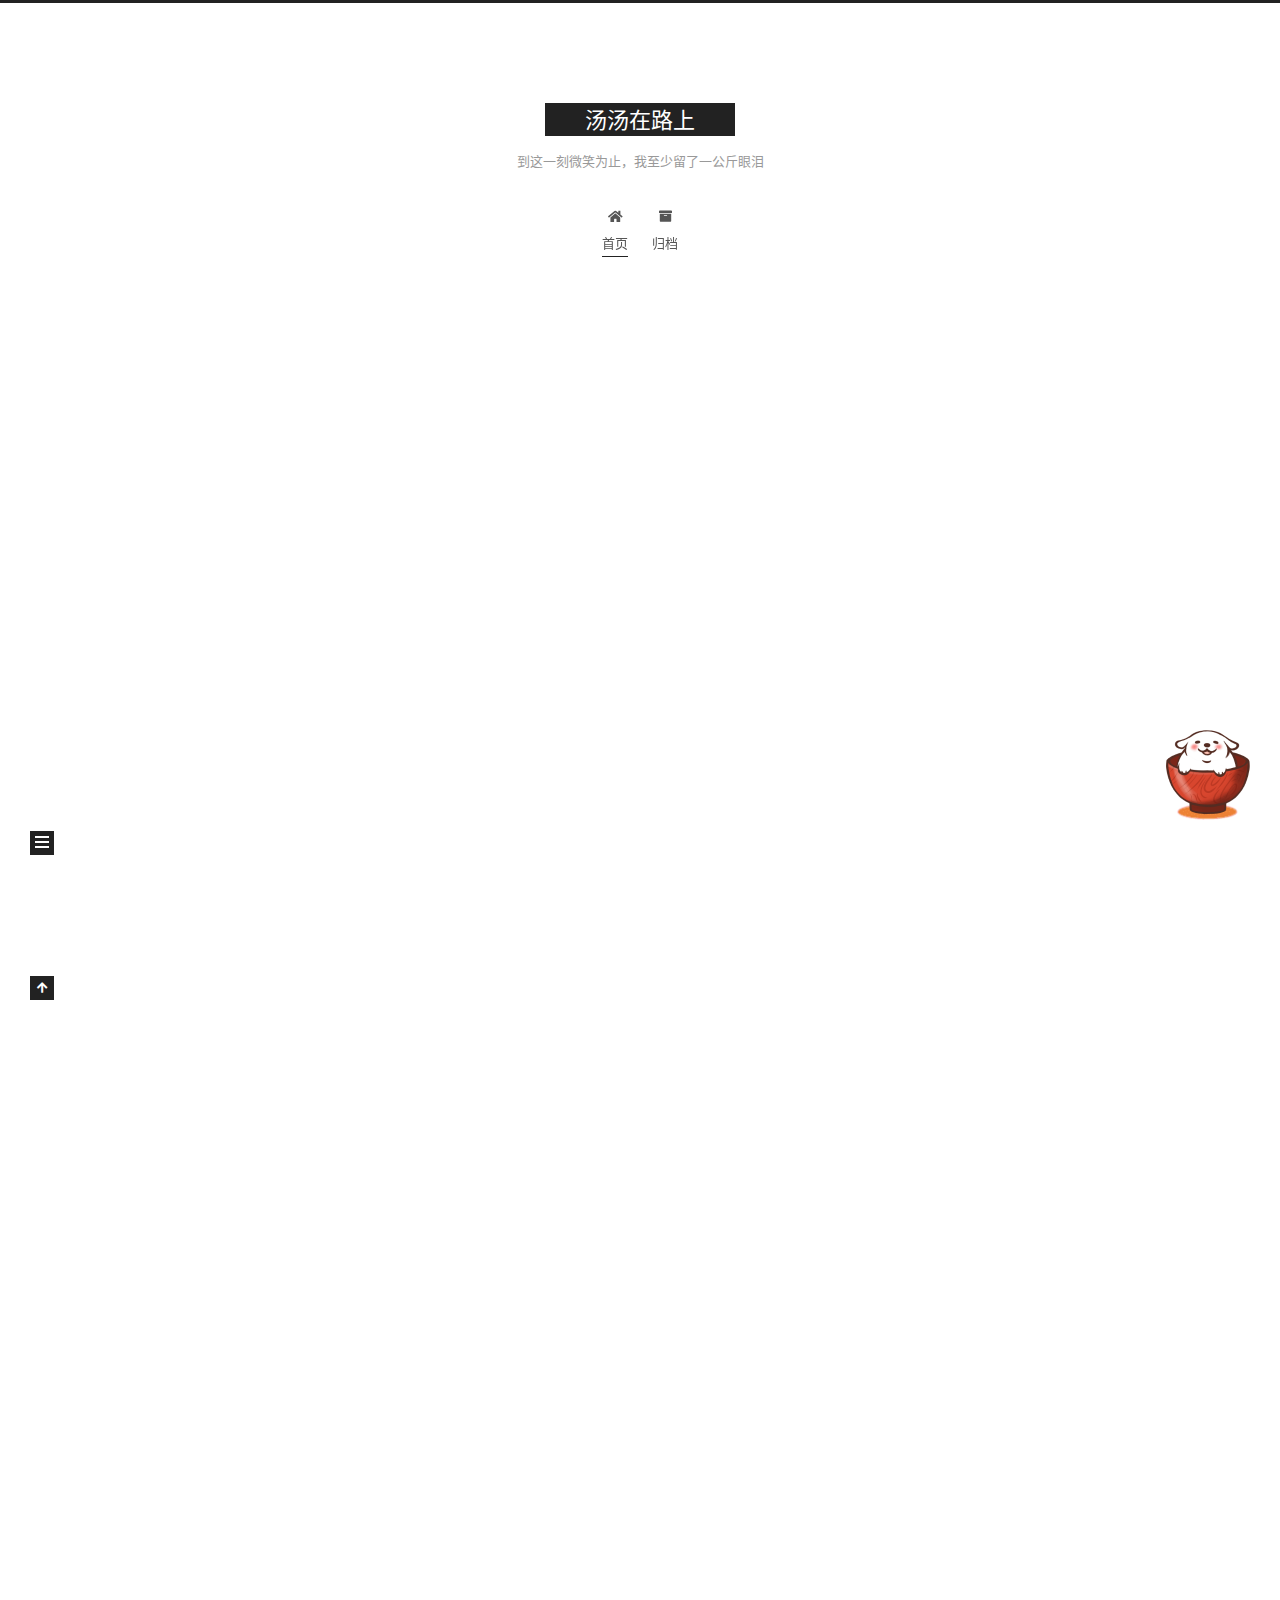
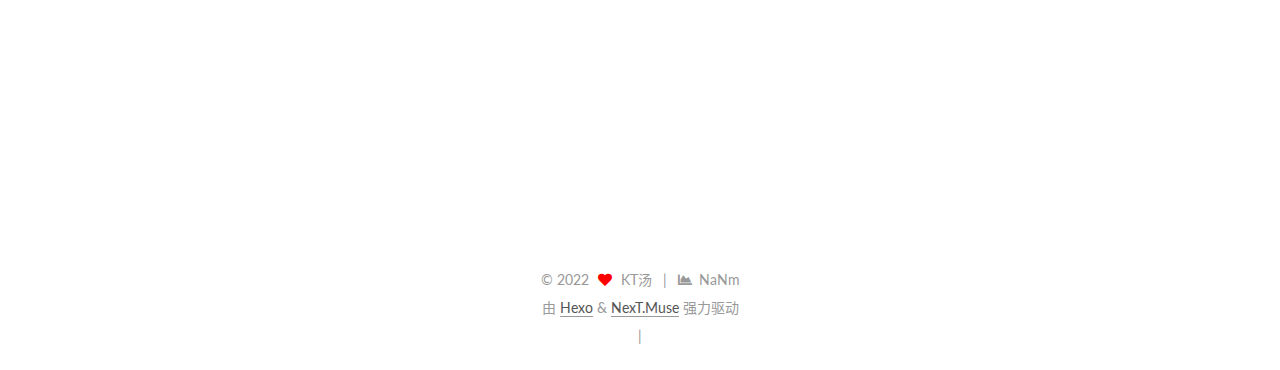
==== commit 0fbb8c0a: "Site updated: 2022-05-18 18:30:30" ====
--- a/index.html
+++ b/index.html
@@ -183,7 +183,28 @@
                 <time title="修改时间：2022-05-18 10:52:45" itemprop="dateModified" datetime="2022-05-18T10:52:45+08:00">2022-05-18</time>
               </span>
 
-          <br>
+          
+            <span id="/2022/05/17/%E5%86%99%E5%9C%A8%E5%89%8D%E9%9D%A2/" class="post-meta-item leancloud_visitors" data-flag-title="写在前面" title="阅读次数">
+              <span class="post-meta-item-icon">
+                <i class="fa fa-eye"></i>
+              </span>
+              <span class="post-meta-item-text">阅读次数：</span>
+              <span class="leancloud-visitors-count"></span>
+            </span>
+  
+  <span class="post-meta-item">
+    
+      <span class="post-meta-item-icon">
+        <i class="far fa-comment"></i>
+      </span>
+      <span class="post-meta-item-text">Valine：</span>
+    
+    <a title="valine" href="/2022/05/17/%E5%86%99%E5%9C%A8%E5%89%8D%E9%9D%A2/#valine-comments" itemprop="discussionUrl">
+      <span class="post-comments-count valine-comment-count" data-xid="/2022/05/17/%E5%86%99%E5%9C%A8%E5%89%8D%E9%9D%A2/" itemprop="commentCount"></span>
+    </a>
+  </span>
+  
+  <br>
             <span class="post-meta-item" title="本文字数">
               <span class="post-meta-item-icon">
                 <i class="far fa-file-word"></i>
@@ -263,7 +284,28 @@
                 <time title="修改时间：2022-05-18 10:57:44" itemprop="dateModified" datetime="2022-05-18T10:57:44+08:00">2022-05-18</time>
               </span>
 
-          <br>
+          
+            <span id="/2022/05/17/hadoop%E7%8E%AF%E5%A2%83%E6%90%AD%E5%BB%BA/" class="post-meta-item leancloud_visitors" data-flag-title="hadoop环境搭建" title="阅读次数">
+              <span class="post-meta-item-icon">
+                <i class="fa fa-eye"></i>
+              </span>
+              <span class="post-meta-item-text">阅读次数：</span>
+              <span class="leancloud-visitors-count"></span>
+            </span>
+  
+  <span class="post-meta-item">
+    
+      <span class="post-meta-item-icon">
+        <i class="far fa-comment"></i>
+      </span>
+      <span class="post-meta-item-text">Valine：</span>
+    
+    <a title="valine" href="/2022/05/17/hadoop%E7%8E%AF%E5%A2%83%E6%90%AD%E5%BB%BA/#valine-comments" itemprop="discussionUrl">
+      <span class="post-comments-count valine-comment-count" data-xid="/2022/05/17/hadoop%E7%8E%AF%E5%A2%83%E6%90%AD%E5%BB%BA/" itemprop="commentCount"></span>
+    </a>
+  </span>
+  
+  <br>
             <span class="post-meta-item" title="本文字数">
               <span class="post-meta-item-icon">
                 <i class="far fa-file-word"></i>
@@ -335,7 +377,28 @@
               <time title="创建时间：2022-05-17 10:34:53" itemprop="dateCreated datePublished" datetime="2022-05-17T10:34:53+08:00">2022-05-17</time>
             </span>
 
-          <br>
+          
+            <span id="/2022/05/17/%E6%90%AD%E5%BB%BA%E5%8D%9A%E5%AE%A2/" class="post-meta-item leancloud_visitors" data-flag-title="搭建博客" title="阅读次数">
+              <span class="post-meta-item-icon">
+                <i class="fa fa-eye"></i>
+              </span>
+              <span class="post-meta-item-text">阅读次数：</span>
+              <span class="leancloud-visitors-count"></span>
+            </span>
+  
+  <span class="post-meta-item">
+    
+      <span class="post-meta-item-icon">
+        <i class="far fa-comment"></i>
+      </span>
+      <span class="post-meta-item-text">Valine：</span>
+    
+    <a title="valine" href="/2022/05/17/%E6%90%AD%E5%BB%BA%E5%8D%9A%E5%AE%A2/#valine-comments" itemprop="discussionUrl">
+      <span class="post-comments-count valine-comment-count" data-xid="/2022/05/17/%E6%90%AD%E5%BB%BA%E5%8D%9A%E5%AE%A2/" itemprop="commentCount"></span>
+    </a>
+  </span>
+  
+  <br>
             <span class="post-meta-item" title="本文字数">
               <span class="post-meta-item-icon">
                 <i class="far fa-file-word"></i>
@@ -557,6 +620,35 @@
 
   
 
+
+<script>
+NexT.utils.loadComments(document.querySelector('#valine-comments'), () => {
+  NexT.utils.getScript('//unpkg.com/valine/dist/Valine.min.js', () => {
+    var GUEST = ['nick', 'mail', 'link'];
+    var guest = 'nick,mail,link';
+    guest = guest.split(',').filter(item => {
+      return GUEST.includes(item);
+    });
+    new Valine({
+      el         : '#valine-comments',
+      verify     : false,
+      notify     : false,
+      appId      : 'Y3VVrC9ijxnEcLcOswxqcCDv-9Nh9j0Va',
+      appKey     : 'PrF3EYJTfFAQ6XRWhDRuAD7u',
+      placeholder: "Just go go",
+      avatar     : 'mm',
+      meta       : guest,
+      pageSize   : '10' || 10,
+      visitor    : true,
+      lang       : '' || 'zh-cn',
+      path       : location.pathname,
+      recordIP   : false,
+      serverURLs : ''
+    });
+  }, window.Valine);
+});
+</script>
+
 <script src="/live2dw/lib/L2Dwidget.min.js?094cbace49a39548bed64abff5988b05"></script><script>L2Dwidget.init({"pluginRootPath":"live2dw/","pluginJsPath":"lib/","pluginModelPath":"assets/","tagMode":false,"model":{"jsonPath":"/live2dw/assets/wanko.model.json"},"display":{"position":"right","width":150,"height":300},"mobile":{"show":true},"log":false});</script></body>
 </html>
 <!-- 页面点击小红心 -->
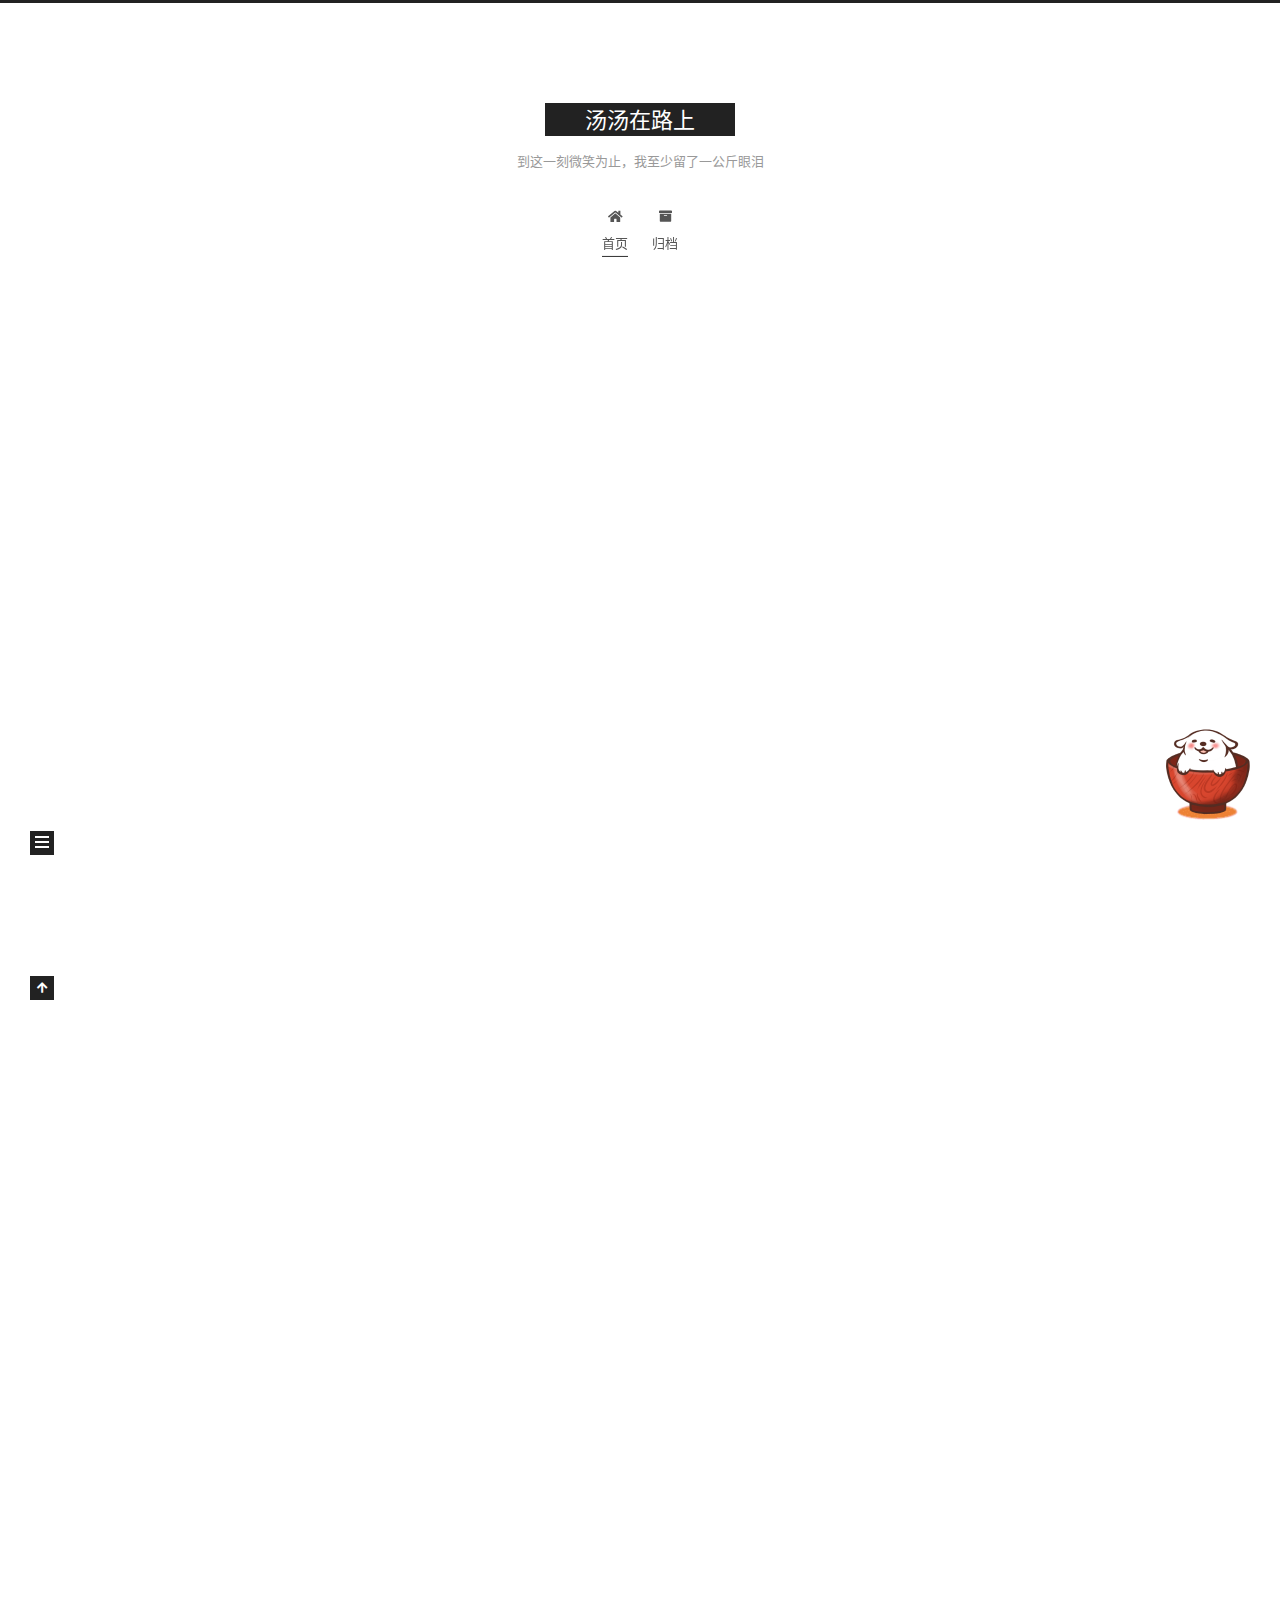
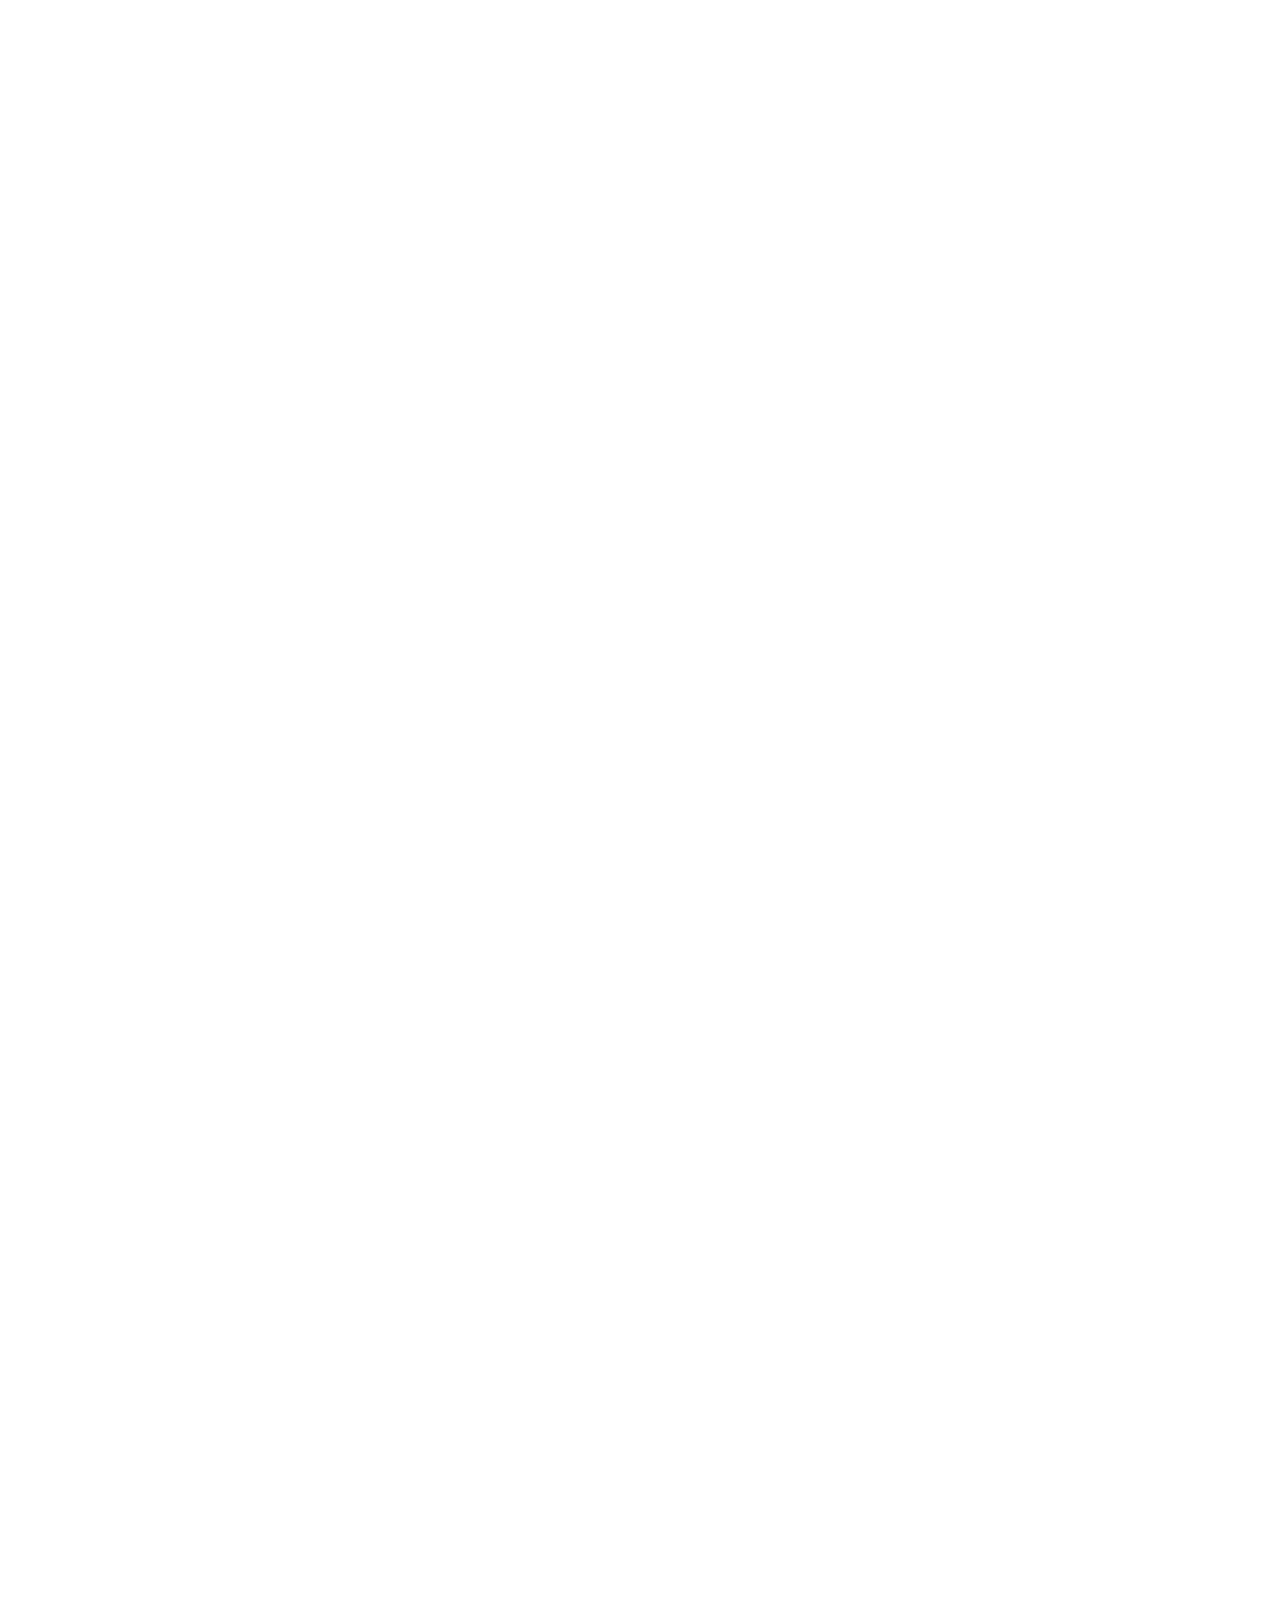
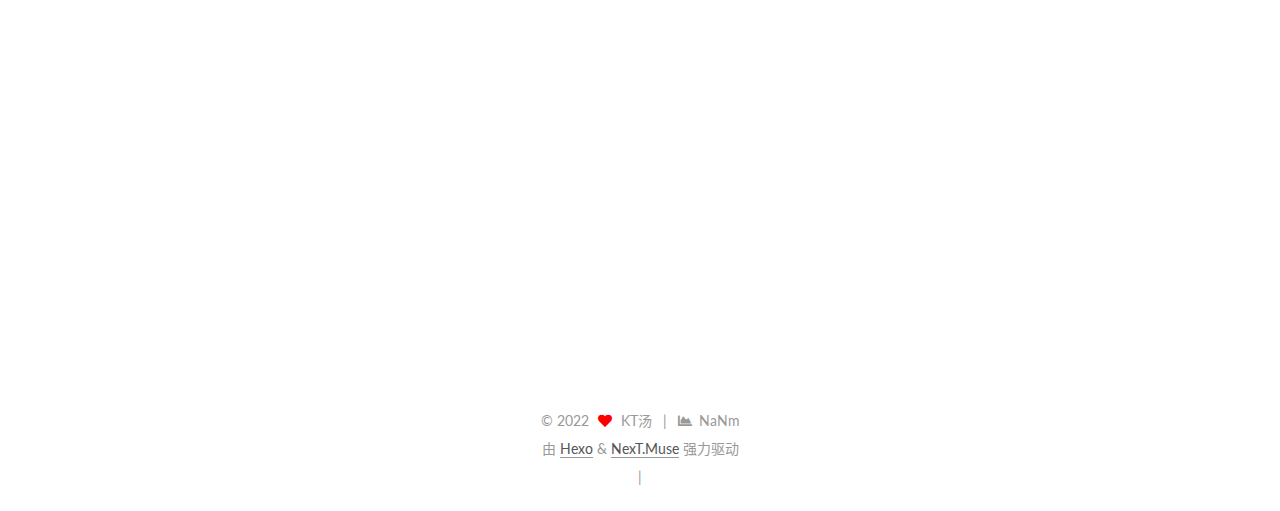
==== commit 56be0929: "Site updated: 2022-05-18 18:46:40" ====
--- a/index.html
+++ b/index.html
@@ -364,7 +364,7 @@
       <header class="post-header">
         <h2 class="post-title" itemprop="name headline">
           
-            <a href="/2022/05/17/%E6%90%AD%E5%BB%BA%E5%8D%9A%E5%AE%A2/" class="post-title-link" itemprop="url">搭建博客</a>
+            <a href="/2022/05/17/%E6%90%AD%E5%BB%BA%E5%8D%9A%E5%AE%A2/" class="post-title-link" itemprop="url">未命名</a>
         </h2>
 
         <div class="post-meta">
@@ -376,9 +376,16 @@
 
               <time title="创建时间：2022-05-17 10:34:53" itemprop="dateCreated datePublished" datetime="2022-05-17T10:34:53+08:00">2022-05-17</time>
             </span>
-
-          
-            <span id="/2022/05/17/%E6%90%AD%E5%BB%BA%E5%8D%9A%E5%AE%A2/" class="post-meta-item leancloud_visitors" data-flag-title="搭建博客" title="阅读次数">
+              <span class="post-meta-item">
+                <span class="post-meta-item-icon">
+                  <i class="far fa-calendar-check"></i>
+                </span>
+                <span class="post-meta-item-text">更新于</span>
+                <time title="修改时间：2022-05-18 18:46:25" itemprop="dateModified" datetime="2022-05-18T18:46:25+08:00">2022-05-18</time>
+              </span>
+
+          
+            <span id="/2022/05/17/%E6%90%AD%E5%BB%BA%E5%8D%9A%E5%AE%A2/" class="post-meta-item leancloud_visitors" data-flag-title="" title="阅读次数">
               <span class="post-meta-item-icon">
                 <i class="fa fa-eye"></i>
               </span>
@@ -404,7 +411,7 @@
                 <i class="far fa-file-word"></i>
               </span>
                 <span class="post-meta-item-text">本文字数：</span>
-              <span></span>
+              <span>1.3k</span>
             </span>
 
         </div>
@@ -416,7 +423,72 @@
     <div class="post-body" itemprop="articleBody">
 
       
-          
+          <hr>
+
+<p>title: 搭建博客
+date: 2022-05-17 10:34:53</p>
+
+<h1><span id="搭建博客">搭建博客</span></h1>
+
+<h2><span id="1整体介绍">1.整体介绍</span></h2>
+
+<p>使用github搭建博客的过程总体比较简单， 
+很多人都想搭建自己的博客，但是奈何技术有限，服务器部署，HTML，域名解析，等等，这一大堆东西可真有的折腾。</p>
+
+<p>但是如果有这样一个机会，不需要太复杂的操作，不要服务器，不要域名，不用写html，你愿意去尝试吗？</p>
+
+<p>当时也是费了半天功夫才搭建好，在这篇文章中会详细介绍整个流程，尽量避免入坑吧，但要是真是你自己给自己挖坑那就没办法了。</p>
+
+<p>搭建的时候也是看着别人的教程一点点跟进，但是都有缺陷。
+比如分支的创建，和私人域名的解析，有这方面的教程但是都不是太完善，有些只是教你搭建但是后期没有考虑换电脑，换环境的情况。包括后期维护等等。</p>
+
+<p>这是我github上的源码，为了便于理解。本文相关部分也会结合源码进行讲解。有不清楚的地方欢迎提问，尽我能力给大家解决（毕竟我不是专业的）。</p>
+
+<p>优点
+1、不需要服务器，github免费提供的托管服务
+2、不需要域名，github同样提供了一个.io的域名
+3、不用自己写xml、hexo提供了很多开源的博客模板。
+4、便于维护更新，换风格直接换模板就行。</p>
+
+<p>1、安装Node.js
+<a target="_blank" rel="noopener" href="https://nodejs.org/dist/v4.2.3/node-v4.2.3-x86.msi">https://nodejs.org/dist/v4.2.3/node-v4.2.3-x86.msi</a>
+https://nodejs.org/dist/v4.2.3/node-v4.2.3-x64.msi
+选择需要的版本下载，分别是32位和64位。下载后安装一直默认下一步就行。
+2、安装Git
+Git-2.11.0.3-32-bit.exe
+Git-2.11.0.3-64-bit.exe
+打开cmd命令行(win+r 输入cmd回车)分别执行</p>
+
+<p>node -v
+npm -v
+git --version
+<img src="https://img-blog.csdnimg.cn/750a6b624a864a2cb89a3139d844f28e.png" alt="版本配置" title>
+3、安装Hexo
+必须按照步骤来，因为hexo需要使用node.js的npm命令。
+打开cmd命令行(win+r 输入cmd回车)分别执行</p>
+
+<p>npm install hexo-cli -g
+等待自动安装完成后。输入
+hexo -v</p>
+
+<p>4.在github上创建并设置远程库
+注册登录略过，不会的请自行百度。
+<strong>登录后点击“+”号，选择New repository，下一步
+在Repository name下面填写你要创建的地址，这个地址是就是你的域名，以github.io结尾。</strong>例如填写wapchief.github.io以后就在地址栏直接输入wapchief.github.io就可以访问网站
+按照提示一步步完成创建。
+创建之后，点击setting设置远程库：
+找到GitHub Pages点击Automatic page generator
+等待github pages创建完成，然后输入你创建的地址测试github pager是否创建成功。此时页面是空的没有任何东西。
+初始化Hexo
+创建一个文件夹用于存放hexo。然后右键该文件夹使用
+git bash here
+<img src="https://img-blog.csdnimg.cn/3492cefc5c61476e878b7e7afc7ff3c9.png" alt="在这里插入图片描述" title>接下来就可以安装主题具体文章。</p>
+
+<p>————————————————
+本文部分转载，附上原链接
+原文链接：https://blog.csdn.net/wapchief/article/details/54602515</p>
+
+<h2><span id="tags">tags:</span></h2>
       
     </div>
 
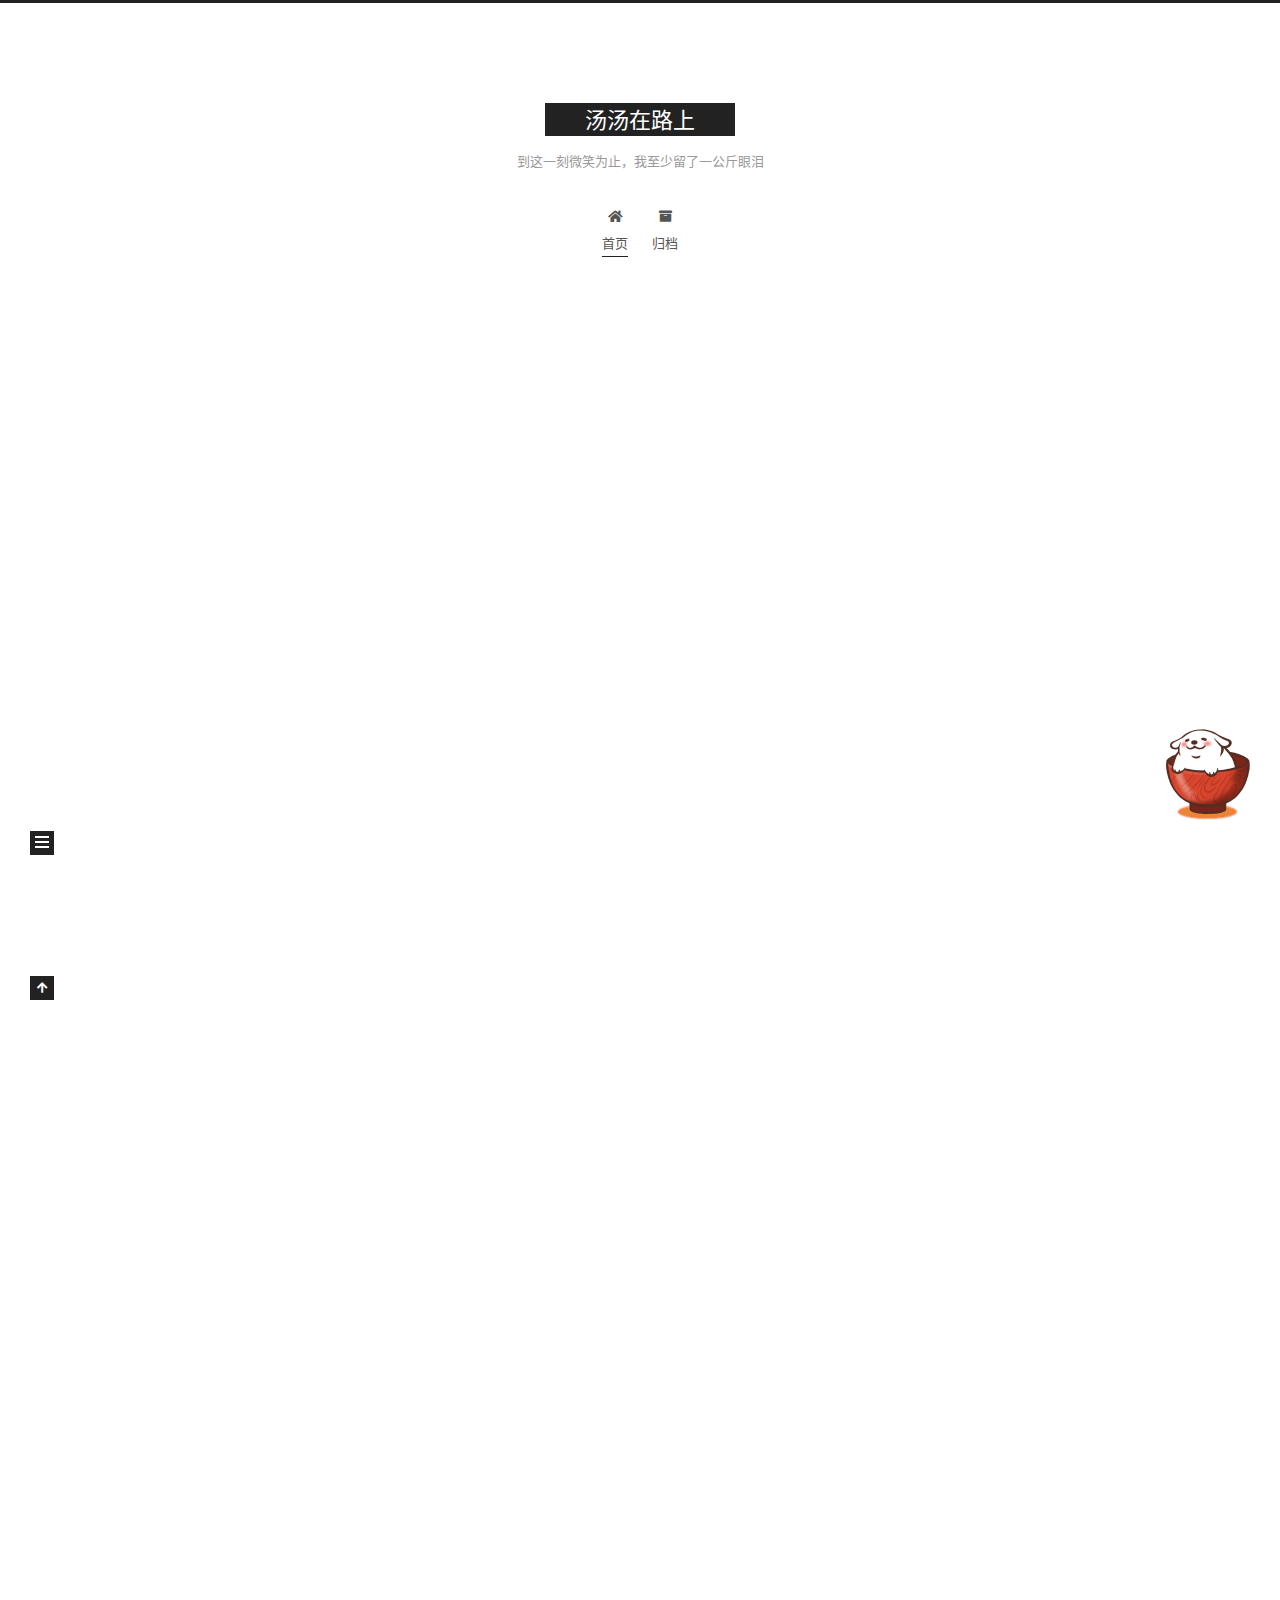
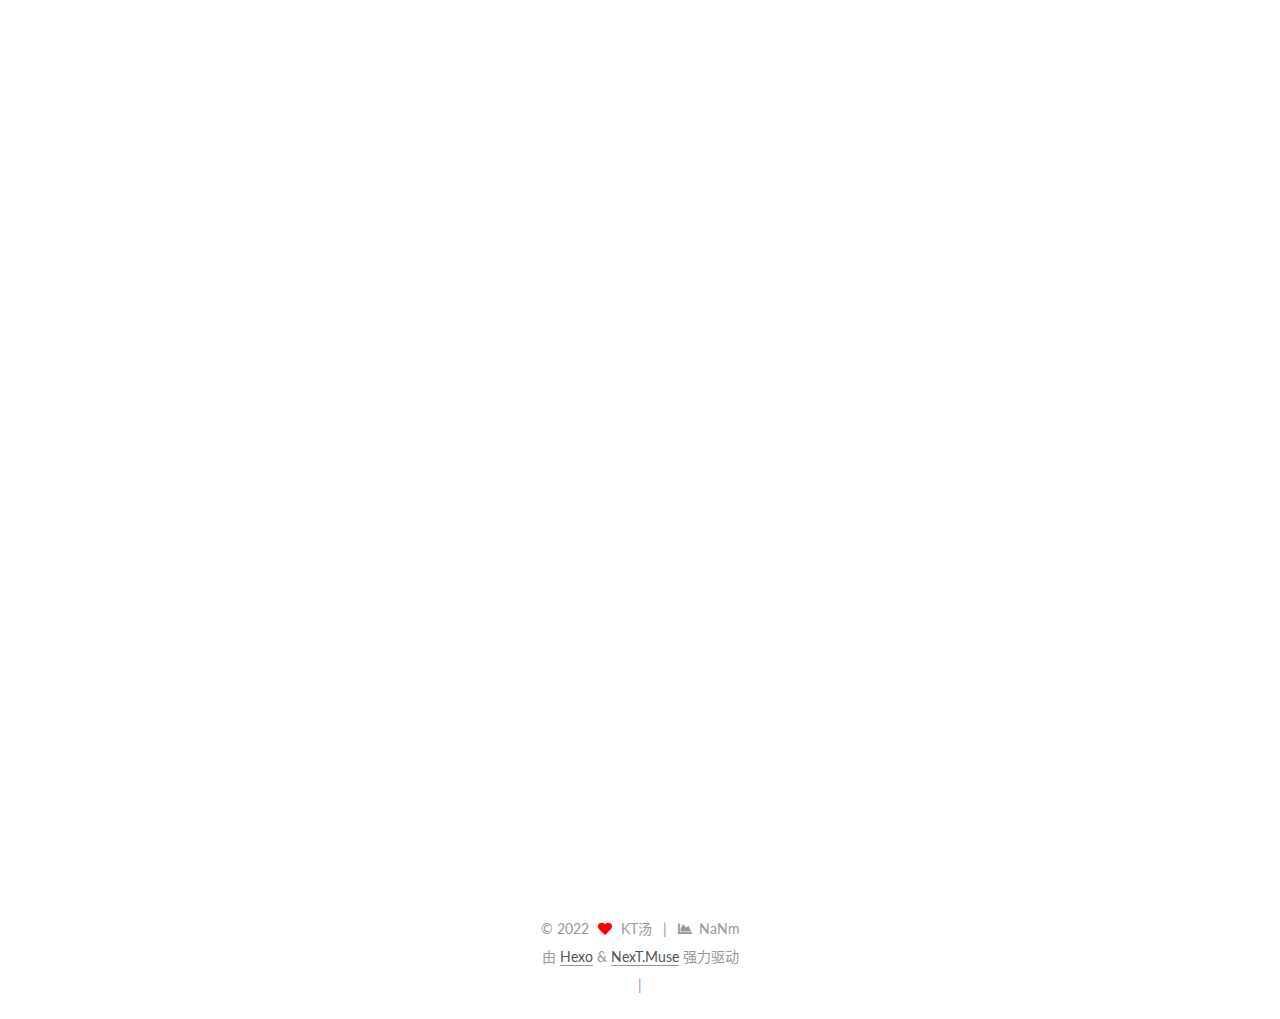
==== commit aa08a4be: "Site updated: 2022-05-18 18:52:51" ====
--- a/index.html
+++ b/index.html
@@ -350,7 +350,7 @@
   
   
   <article itemscope itemtype="http://schema.org/Article" class="post-block" lang="zh-CN">
-    <link itemprop="mainEntityOfPage" href="http://example.com/2022/05/17/%E6%90%AD%E5%BB%BA%E5%8D%9A%E5%AE%A2/">
+    <link itemprop="mainEntityOfPage" href="http://example.com/2022/05/16/%E6%90%AD%E5%BB%BA%E5%8D%9A%E5%AE%A2/">
 
     <span hidden itemprop="author" itemscope itemtype="http://schema.org/Person">
       <meta itemprop="image" content="https://img2.baidu.com/it/u=3932059653,1742906033&fm=253&fmt=auto&app=138&f=JPEG?w=500&h=854">
@@ -364,7 +364,7 @@
       <header class="post-header">
         <h2 class="post-title" itemprop="name headline">
           
-            <a href="/2022/05/17/%E6%90%AD%E5%BB%BA%E5%8D%9A%E5%AE%A2/" class="post-title-link" itemprop="url">未命名</a>
+            <a href="/2022/05/16/%E6%90%AD%E5%BB%BA%E5%8D%9A%E5%AE%A2/" class="post-title-link" itemprop="url">博客搭建</a>
         </h2>
 
         <div class="post-meta">
@@ -374,18 +374,18 @@
               </span>
               <span class="post-meta-item-text">发表于</span>
 
-              <time title="创建时间：2022-05-17 10:34:53" itemprop="dateCreated datePublished" datetime="2022-05-17T10:34:53+08:00">2022-05-17</time>
+              <time title="创建时间：2022-05-16 19:32:01" itemprop="dateCreated datePublished" datetime="2022-05-16T19:32:01+08:00">2022-05-16</time>
             </span>
               <span class="post-meta-item">
                 <span class="post-meta-item-icon">
                   <i class="far fa-calendar-check"></i>
                 </span>
                 <span class="post-meta-item-text">更新于</span>
-                <time title="修改时间：2022-05-18 18:46:25" itemprop="dateModified" datetime="2022-05-18T18:46:25+08:00">2022-05-18</time>
-              </span>
-
-          
-            <span id="/2022/05/17/%E6%90%AD%E5%BB%BA%E5%8D%9A%E5%AE%A2/" class="post-meta-item leancloud_visitors" data-flag-title="" title="阅读次数">
+                <time title="修改时间：2022-05-18 18:52:36" itemprop="dateModified" datetime="2022-05-18T18:52:36+08:00">2022-05-18</time>
+              </span>
+
+          
+            <span id="/2022/05/16/%E6%90%AD%E5%BB%BA%E5%8D%9A%E5%AE%A2/" class="post-meta-item leancloud_visitors" data-flag-title="博客搭建" title="阅读次数">
               <span class="post-meta-item-icon">
                 <i class="fa fa-eye"></i>
               </span>
@@ -400,8 +400,8 @@
       </span>
       <span class="post-meta-item-text">Valine：</span>
     
-    <a title="valine" href="/2022/05/17/%E6%90%AD%E5%BB%BA%E5%8D%9A%E5%AE%A2/#valine-comments" itemprop="discussionUrl">
-      <span class="post-comments-count valine-comment-count" data-xid="/2022/05/17/%E6%90%AD%E5%BB%BA%E5%8D%9A%E5%AE%A2/" itemprop="commentCount"></span>
+    <a title="valine" href="/2022/05/16/%E6%90%AD%E5%BB%BA%E5%8D%9A%E5%AE%A2/#valine-comments" itemprop="discussionUrl">
+      <span class="post-comments-count valine-comment-count" data-xid="/2022/05/16/%E6%90%AD%E5%BB%BA%E5%8D%9A%E5%AE%A2/" itemprop="commentCount"></span>
     </a>
   </span>
   
@@ -411,7 +411,7 @@
                 <i class="far fa-file-word"></i>
               </span>
                 <span class="post-meta-item-text">本文字数：</span>
-              <span>1.3k</span>
+              <span>1.2k</span>
             </span>
 
         </div>
@@ -423,14 +423,9 @@
     <div class="post-body" itemprop="articleBody">
 
       
-          <hr>
-
-<p>title: 搭建博客
-date: 2022-05-17 10:34:53</p>
-
-<h1><span id="搭建博客">搭建博客</span></h1>
-
-<h2><span id="1整体介绍">1.整体介绍</span></h2>
+          <h1>搭建博客</h1>
+
+<h2>1.整体介绍</h2>
 
 <p>使用github搭建博客的过程总体比较简单， 
 很多人都想搭建自己的博客，但是奈何技术有限，服务器部署，HTML，域名解析，等等，这一大堆东西可真有的折腾。</p>
@@ -442,53 +437,15 @@
 <p>搭建的时候也是看着别人的教程一点点跟进，但是都有缺陷。
 比如分支的创建，和私人域名的解析，有这方面的教程但是都不是太完善，有些只是教你搭建但是后期没有考虑换电脑，换环境的情况。包括后期维护等等。</p>
 
-<p>这是我github上的源码，为了便于理解。本文相关部分也会结合源码进行讲解。有不清楚的地方欢迎提问，尽我能力给大家解决（毕竟我不是专业的）。</p>
-
-<p>优点
-1、不需要服务器，github免费提供的托管服务
-2、不需要域名，github同样提供了一个.io的域名
-3、不用自己写xml、hexo提供了很多开源的博客模板。
-4、便于维护更新，换风格直接换模板就行。</p>
-
-<p>1、安装Node.js
-<a target="_blank" rel="noopener" href="https://nodejs.org/dist/v4.2.3/node-v4.2.3-x86.msi">https://nodejs.org/dist/v4.2.3/node-v4.2.3-x86.msi</a>
-https://nodejs.org/dist/v4.2.3/node-v4.2.3-x64.msi
-选择需要的版本下载，分别是32位和64位。下载后安装一直默认下一步就行。
-2、安装Git
-Git-2.11.0.3-32-bit.exe
-Git-2.11.0.3-64-bit.exe
-打开cmd命令行(win+r 输入cmd回车)分别执行</p>
-
-<p>node -v
-npm -v
-git --version
-<img src="https://img-blog.csdnimg.cn/750a6b624a864a2cb89a3139d844f28e.png" alt="版本配置" title>
-3、安装Hexo
-必须按照步骤来，因为hexo需要使用node.js的npm命令。
-打开cmd命令行(win+r 输入cmd回车)分别执行</p>
-
-<p>npm install hexo-cli -g
-等待自动安装完成后。输入
-hexo -v</p>
-
-<p>4.在github上创建并设置远程库
-注册登录略过，不会的请自行百度。
-<strong>登录后点击“+”号，选择New repository，下一步
-在Repository name下面填写你要创建的地址，这个地址是就是你的域名，以github.io结尾。</strong>例如填写wapchief.github.io以后就在地址栏直接输入wapchief.github.io就可以访问网站
-按照提示一步步完成创建。
-创建之后，点击setting设置远程库：
-找到GitHub Pages点击Automatic page generator
-等待github pages创建完成，然后输入你创建的地址测试github pager是否创建成功。此时页面是空的没有任何东西。
-初始化Hexo
-创建一个文件夹用于存放hexo。然后右键该文件夹使用
-git bash here
-<img src="https://img-blog.csdnimg.cn/3492cefc5c61476e878b7e7afc7ff3c9.png" alt="在这里插入图片描述" title>接下来就可以安装主题具体文章。</p>
-
-<p>————————————————
-本文部分转载，附上原链接
-原文链接：https://blog.csdn.net/wapchief/article/details/54602515</p>
-
-<h2><span id="tags">tags:</span></h2>
+<p>有不清楚的地方欢迎提问，尽我能力给大家解决（毕竟我不是专业的）。</p>
+          <!--noindex-->
+            <div class="post-button">
+              <a class="btn" href="/2022/05/16/%E6%90%AD%E5%BB%BA%E5%8D%9A%E5%AE%A2/#more" rel="contents">
+                阅读全文 &raquo;
+              </a>
+            </div>
+          <!--/noindex-->
+        
       
     </div>
 
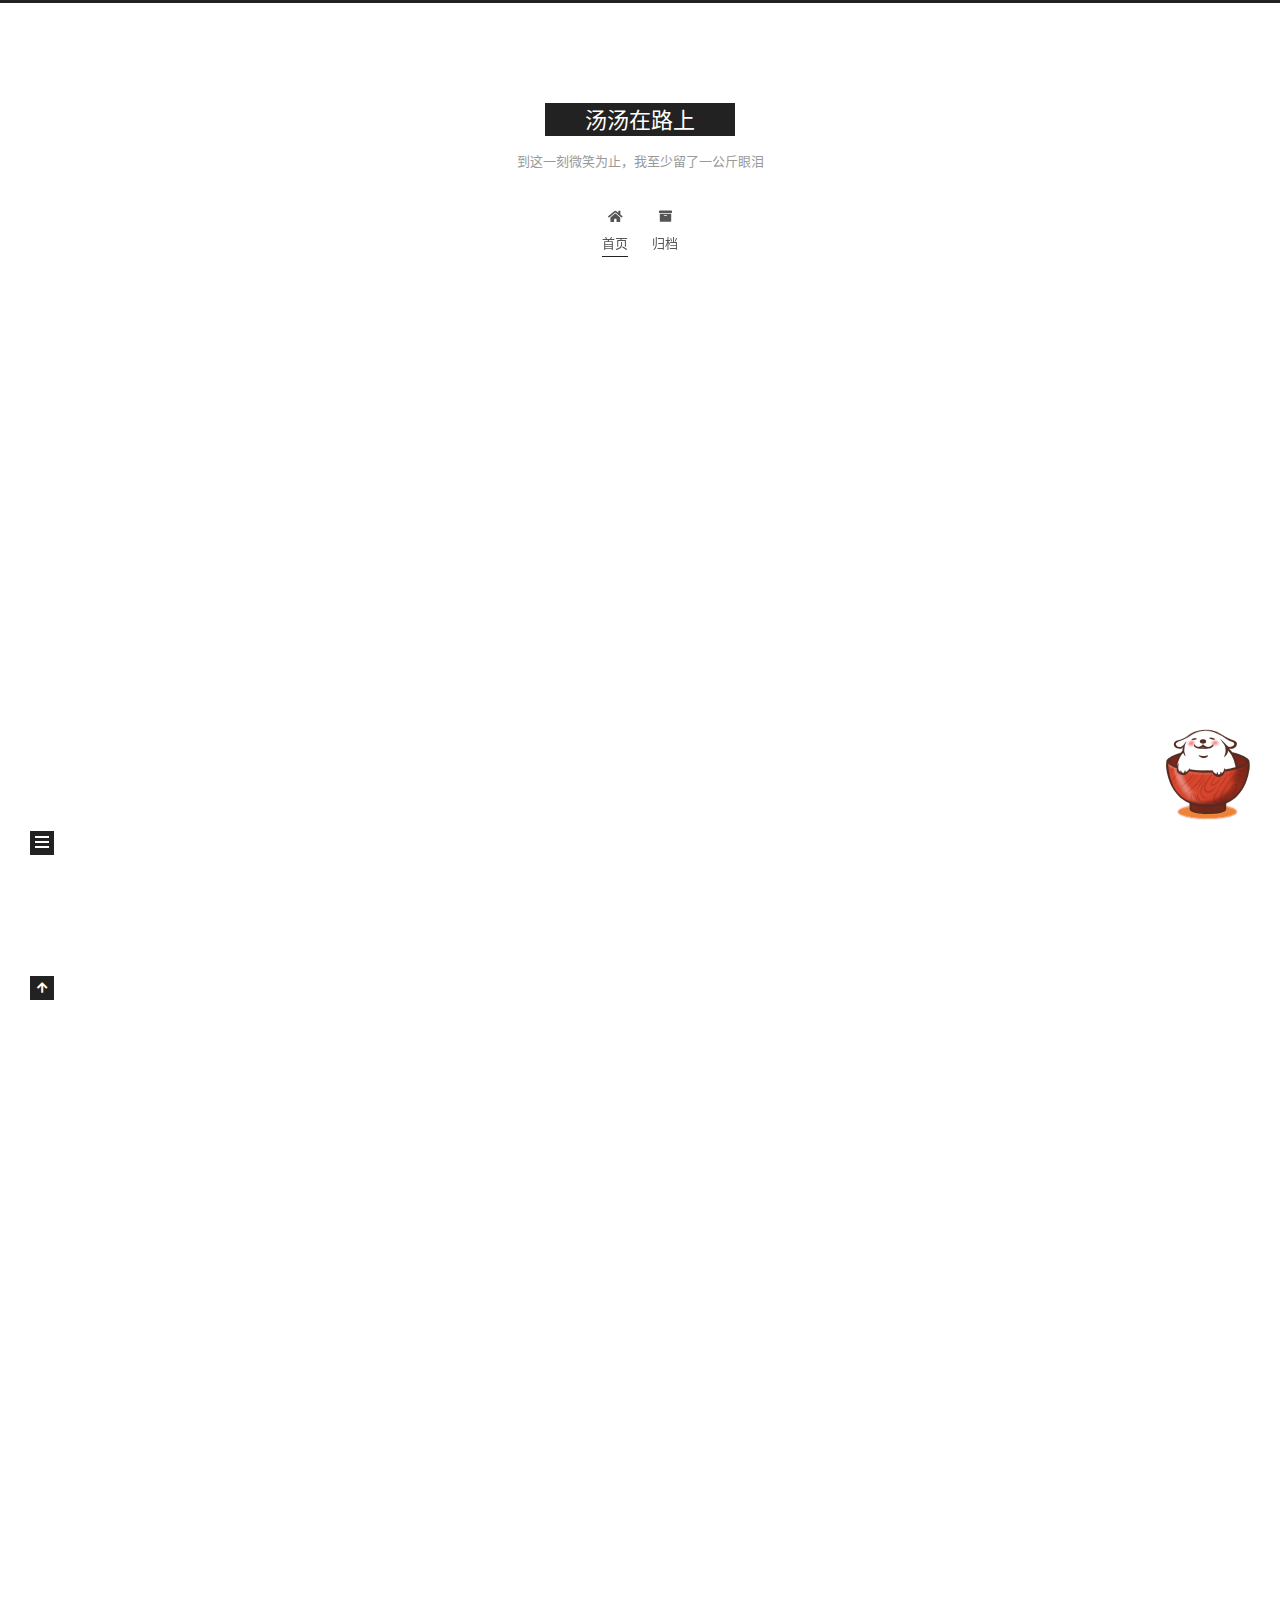
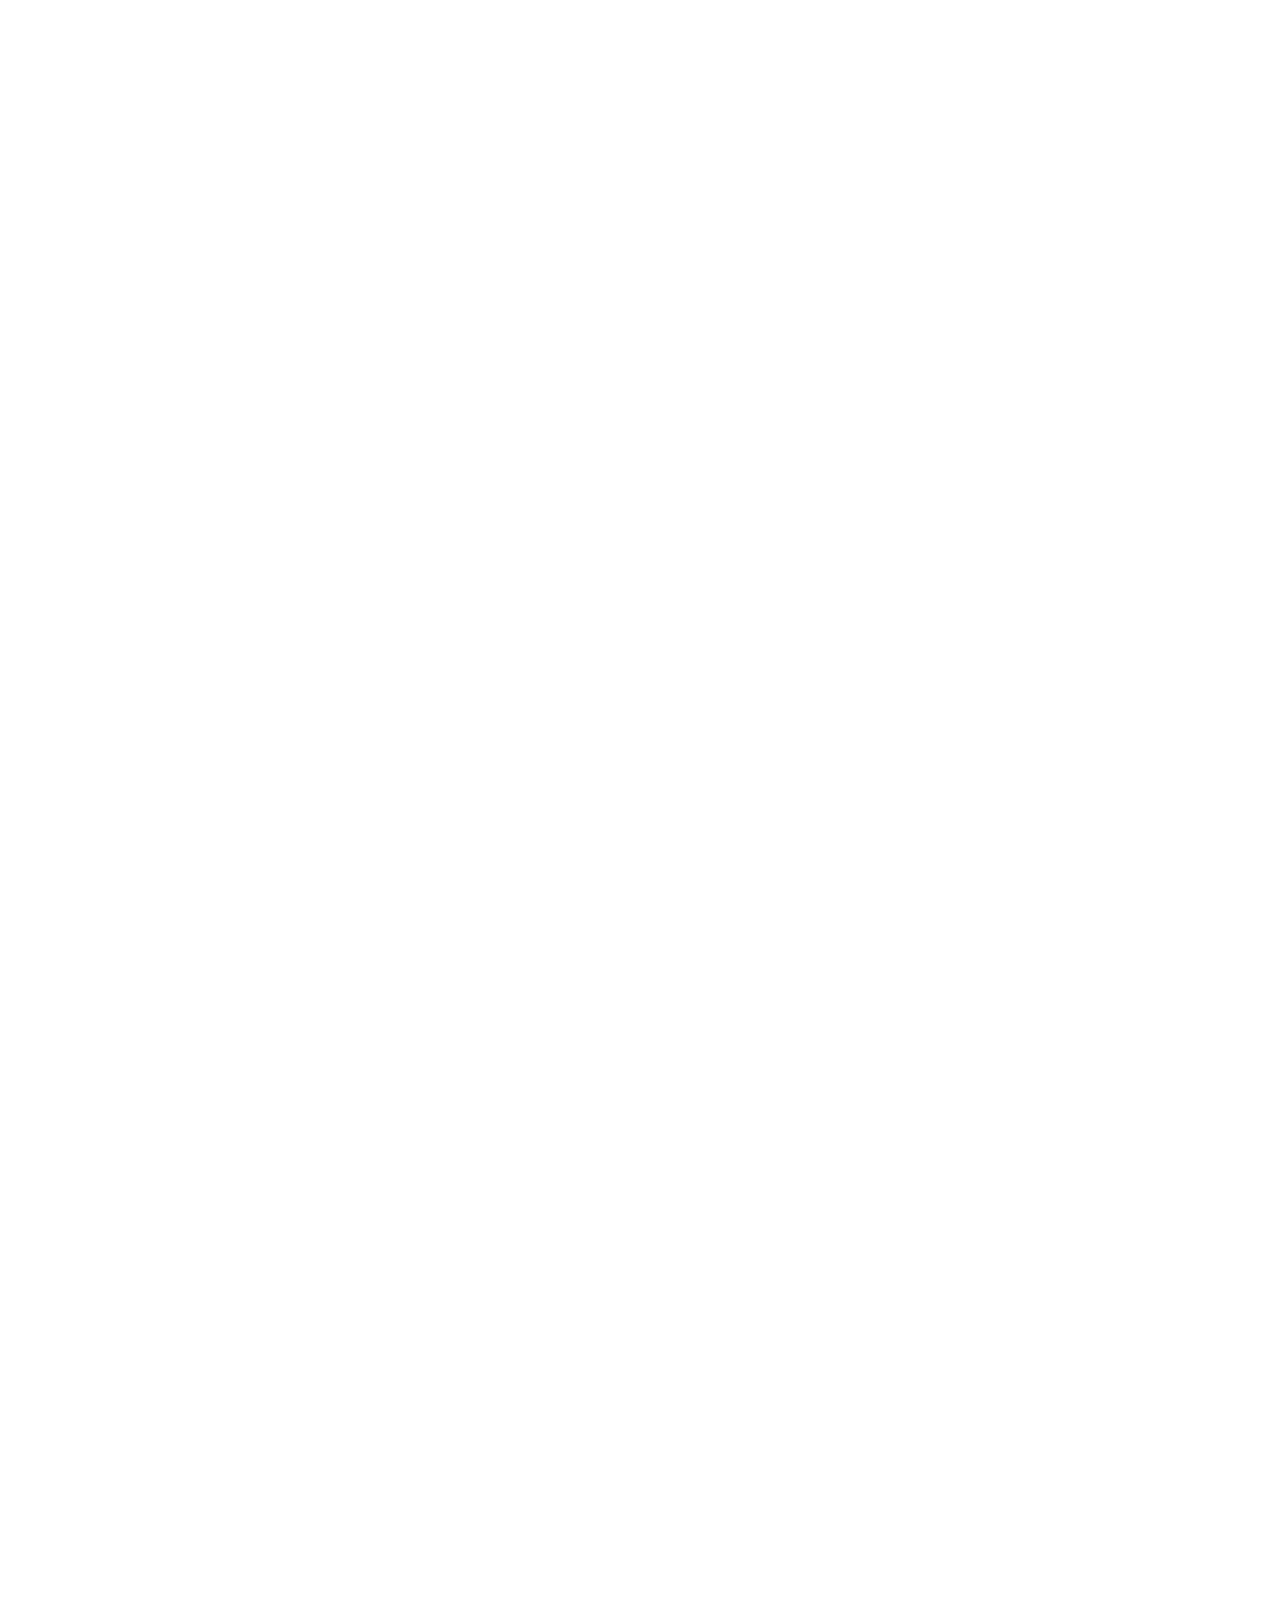
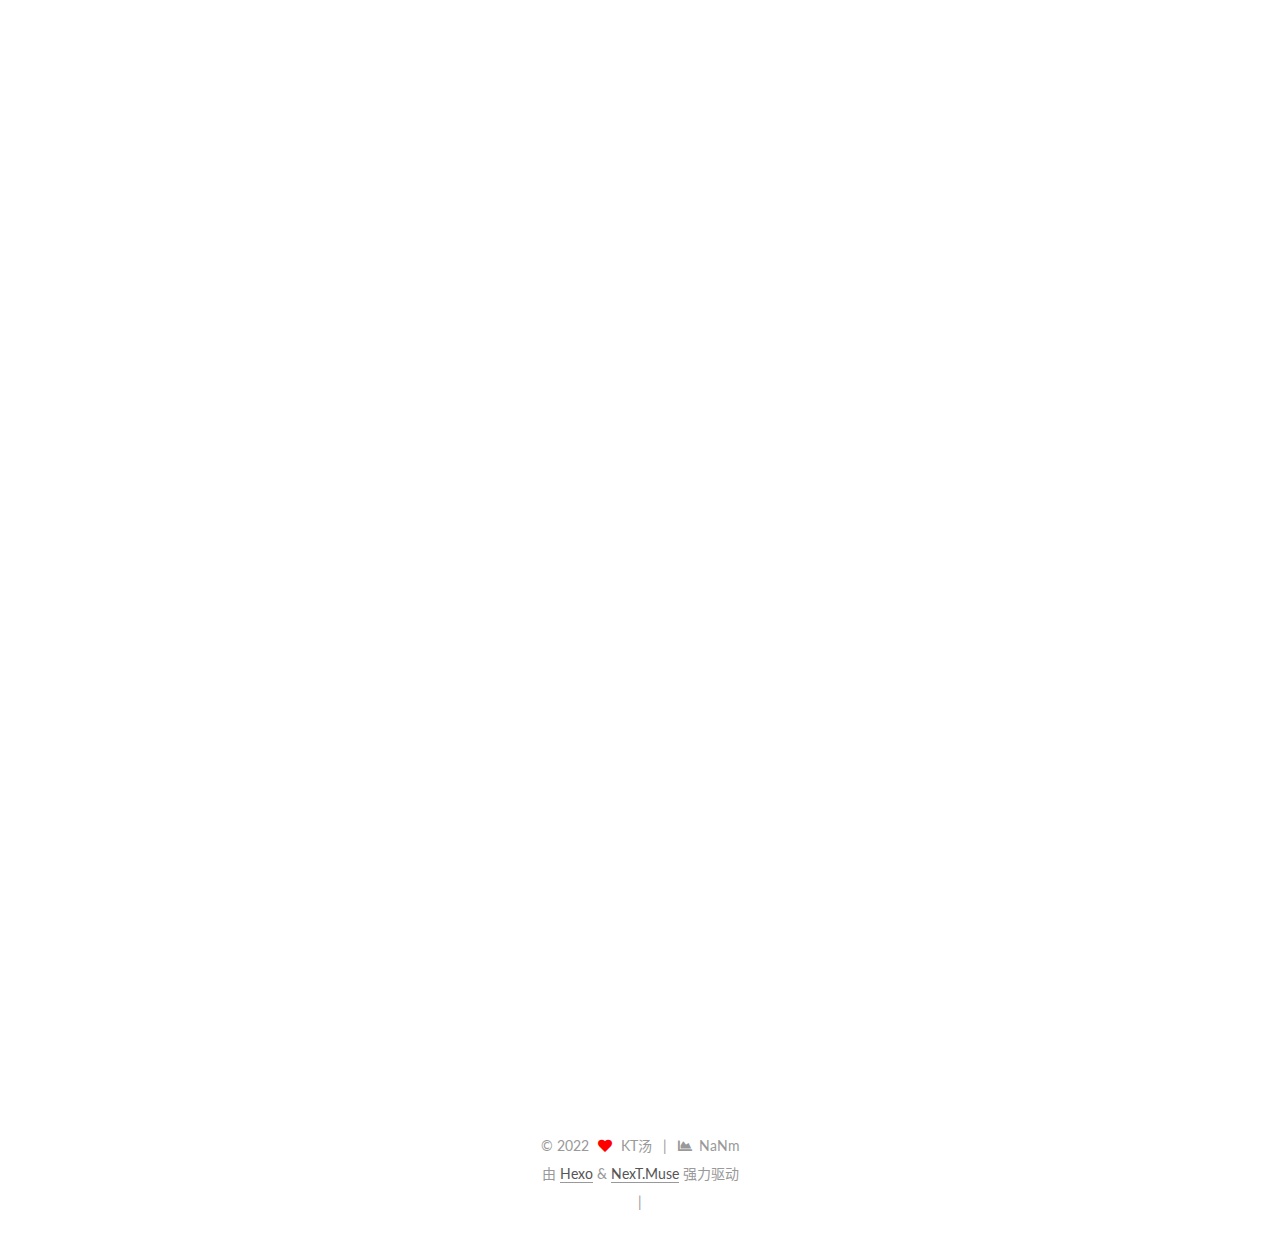
==== commit 4010353c: "Site updated: 2022-05-20 18:30:55" ====
--- a/index.html
+++ b/index.html
@@ -446,6 +446,310 @@
             </div>
           <!--/noindex-->
         
+      
+    </div>
+
+    
+    
+    
+      <footer class="post-footer">
+        <div class="post-eof"></div>
+      </footer>
+  </article>
+  
+  
+  
+
+      
+  
+  
+  <article itemscope itemtype="http://schema.org/Article" class="post-block" lang="zh-CN">
+    <link itemprop="mainEntityOfPage" href="http://example.com/2022/05/16/520%E7%89%B9%E8%BE%91/">
+
+    <span hidden itemprop="author" itemscope itemtype="http://schema.org/Person">
+      <meta itemprop="image" content="https://img2.baidu.com/it/u=3932059653,1742906033&fm=253&fmt=auto&app=138&f=JPEG?w=500&h=854">
+      <meta itemprop="name" content="KT汤">
+      <meta itemprop="description" content="稍等一下，在努力了">
+    </span>
+
+    <span hidden itemprop="publisher" itemscope itemtype="http://schema.org/Organization">
+      <meta itemprop="name" content="汤汤在路上">
+    </span>
+      <header class="post-header">
+        <h2 class="post-title" itemprop="name headline">
+          
+            <a href="/2022/05/16/520%E7%89%B9%E8%BE%91/" class="post-title-link" itemprop="url">博客搭建</a>
+        </h2>
+
+        <div class="post-meta">
+            <span class="post-meta-item">
+              <span class="post-meta-item-icon">
+                <i class="far fa-calendar"></i>
+              </span>
+              <span class="post-meta-item-text">发表于</span>
+
+              <time title="创建时间：2022-05-16 19:32:01" itemprop="dateCreated datePublished" datetime="2022-05-16T19:32:01+08:00">2022-05-16</time>
+            </span>
+              <span class="post-meta-item">
+                <span class="post-meta-item-icon">
+                  <i class="far fa-calendar-check"></i>
+                </span>
+                <span class="post-meta-item-text">更新于</span>
+                <time title="修改时间：2022-05-20 18:30:36" itemprop="dateModified" datetime="2022-05-20T18:30:36+08:00">2022-05-20</time>
+              </span>
+
+          
+            <span id="/2022/05/16/520%E7%89%B9%E8%BE%91/" class="post-meta-item leancloud_visitors" data-flag-title="博客搭建" title="阅读次数">
+              <span class="post-meta-item-icon">
+                <i class="fa fa-eye"></i>
+              </span>
+              <span class="post-meta-item-text">阅读次数：</span>
+              <span class="leancloud-visitors-count"></span>
+            </span>
+  
+  <span class="post-meta-item">
+    
+      <span class="post-meta-item-icon">
+        <i class="far fa-comment"></i>
+      </span>
+      <span class="post-meta-item-text">Valine：</span>
+    
+    <a title="valine" href="/2022/05/16/520%E7%89%B9%E8%BE%91/#valine-comments" itemprop="discussionUrl">
+      <span class="post-comments-count valine-comment-count" data-xid="/2022/05/16/520%E7%89%B9%E8%BE%91/" itemprop="commentCount"></span>
+    </a>
+  </span>
+  
+  <br>
+            <span class="post-meta-item" title="本文字数">
+              <span class="post-meta-item-icon">
+                <i class="far fa-file-word"></i>
+              </span>
+                <span class="post-meta-item-text">本文字数：</span>
+              <span>3.1k</span>
+            </span>
+
+        </div>
+      </header>
+
+    
+    
+    
+    <div class="post-body" itemprop="articleBody">
+
+      
+          <link type="text/css" rel="stylesheet" href="./Love_files/default.css">
+    <script type="text/javascript" src="./Love_files/jquery.min.js"></script>
+    <script type="text/javascript" src="./Love_files/jscex.min.js"></script>
+    <script type="text/javascript" src="./Love_files/jscex-parser.js"></script>
+    <script type="text/javascript" src="./Love_files/jscex-jit.js"></script>
+    <script type="text/javascript" src="./Love_files/jscex-builderbase.min.js"></script>
+    <script type="text/javascript" src="./Love_files/jscex-async.min.js"></script>
+    <script type="text/javascript" src="./Love_files/jscex-async-powerpack.min.js"></script>
+    <script type="text/javascript" src="./Love_files/functions.js" charset="utf-8"></script>
+    <script type="text/javascript" src="./Love_files/love.js" charset="utf-8"></script>
+
+
+<body>
+    <div id="main">
+        <div id="error">亲，您使用的浏览器无法支持即将显示的内容，请换成谷歌(<a target="_blank" rel="noopener" href="http://www.google.cn/chrome/intl/zh-CN/landing_chrome.html?hl=zh-CN&brand=CHMI">Chrome</a>)或者火狐(<a target="_blank" rel="noopener" href="http://firefox.com.cn/download/">Firefox</a>)浏览器哟~</div>
+        <div id="wrap">
+           <div id="text">
+                <div id="code">                 
+                <span class="say">我的爱人，我会牵着你的手，走到满头白发的那一天，</span><br>
+                <span class="say">我会守护你生命里的精彩，并陪伴你一路精彩下去。</span><br>
+                <span class="say">你的幸福快乐，是我一生的追求。</span><br>
+                <span class="say">我会每一天带着笑脸，和你说早安，</span><br>
+                 <span class="say">我会每一晚与你道声晚安再入梦乡，</span><br>
+                <span class="say">我会带你去所有你想去的地方，</span><br>
+                <span class="say">陪你闹看你笑</span><br>
+                <span class="say">历经你生命中所有的点点滴滴。</span><br>
+                <span class="say">我期待这一生与你一起走过，</span><br>
+                <span class="say">我期待与你慢慢变老</span><br>
+                <span class="say">等我们老到哪儿也去不了，</span><br>
+                <span class="say">还能满载着一生的幸福快乐 ！</span><br>
+                <br>
+                <span class="say">我会为我们的未来撑起一片天空，</span><br>
+                 <span class="say">为我们的将来担负起一生的责任，</span><br>
+                  <span class="say">愿意为你去做每一件能让你开心快乐的事。</span><br>
+                   <span class="say">所有我们经历的点点滴滴，</span><br>
+                    <span class="say">都是我们一辈子最美的回忆。</span><br>
+                     <span class="say">我愿意爱你直到老去！</span><br>
+               <br>
+                <span class="say"><span class="space"></span> -- Yours, smelly 2020.</span>
+                </div>
+            </div>
+            <div id="clock-box">
+                <a href="#" target="_blank">@小臭</a> 与 <a href="#" target="_blank">@小敏</a> 在一起的
+                    <div id="clock"></div>
+            </div>
+            <canvas id="canvas" width="1100" height="680"></canvas>
+        </div>
+        <audio src="love.mp3" autoplay="autoplay"></audio>
+    </div>
+
+<script>
+</script>
+
+<script>
+(function(){
+    var canvas = $('#canvas');
+
+    if (!canvas[0].getContext) {
+        $("#error").show();
+        return false;
+    }
+
+    var width = canvas.width();
+    var height = canvas.height();
+    
+    canvas.attr("width", width);
+    canvas.attr("height", height);
+
+    var opts = {
+        seed: {
+            x: width / 2 - 20,
+            color: "rgb(190, 26, 37)",
+            scale: 2
+        },
+        branch: [
+            [535, 680, 570, 250, 500, 200, 30, 100, [
+                [540, 500, 455, 417, 340, 400, 13, 100, [
+                    [450, 435, 434, 430, 394, 395, 2, 40]
+                ]],
+                [550, 445, 600, 356, 680, 345, 12, 100, [
+                    [578, 400, 648, 409, 661, 426, 3, 80]
+                ]],
+                [539, 281, 537, 248, 534, 217, 3, 40],
+                [546, 397, 413, 247, 328, 244, 9, 80, [
+                    [427, 286, 383, 253, 371, 205, 2, 40],
+                    [498, 345, 435, 315, 395, 330, 4, 60]
+                ]],
+                [546, 357, 608, 252, 678, 221, 6, 100, [
+                    [590, 293, 646, 277, 648, 271, 2, 80]
+                ]]
+            ]] 
+        ],
+        bloom: {
+            num: 700,
+            width: 1080,
+            height: 650,
+        },
+        footer: {
+            width: 1200,
+            height: 5,
+            speed: 10,
+        }
+    }
+
+    var tree = new Tree(canvas[0], width, height, opts);
+    var seed = tree.seed;
+    var foot = tree.footer;
+    var hold = 1;
+
+    canvas.click(function(e) {
+        var offset = canvas.offset(), x, y;
+        x = e.pageX - offset.left;
+        y = e.pageY - offset.top;
+        if (seed.hover(x, y)) {
+            hold = 0; 
+            canvas.unbind("click");
+            canvas.unbind("mousemove");
+            canvas.removeClass('hand');
+        }
+    }).mousemove(function(e){
+        var offset = canvas.offset(), x, y;
+        x = e.pageX - offset.left;
+        y = e.pageY - offset.top;
+        canvas.toggleClass('hand', seed.hover(x, y));
+    });
+
+    var seedAnimate = eval(Jscex.compile("async", function () {
+        seed.draw();
+        while (hold) {
+            $await(Jscex.Async.sleep(10));
+        }
+        while (seed.canScale()) {
+            seed.scale(0.95);
+            $await(Jscex.Async.sleep(10));
+        }
+        while (seed.canMove()) {
+            seed.move(0, 2);
+            foot.draw();
+            $await(Jscex.Async.sleep(10));
+        }
+    }));
+
+    var growAnimate = eval(Jscex.compile("async", function () {
+        do {
+            tree.grow();
+            $await(Jscex.Async.sleep(10));
+        } while (tree.canGrow());
+    }));
+
+    var flowAnimate = eval(Jscex.compile("async", function () {
+        do {
+            tree.flower(2);
+            $await(Jscex.Async.sleep(10));
+        } while (tree.canFlower());
+    }));
+
+    var moveAnimate = eval(Jscex.compile("async", function () {
+        tree.snapshot("p1", 240, 0, 610, 680);
+        while (tree.move("p1", 500, 0)) {
+            foot.draw();
+            $await(Jscex.Async.sleep(10));
+        }
+        foot.draw();
+        tree.snapshot("p2", 500, 0, 610, 680);
+
+        // 会有闪烁不得意这样做, (＞﹏＜)
+        canvas.parent().css("background", "url(" + tree.toDataURL('image/png') + ")");
+        canvas.css("background", "#ffe");
+        $await(Jscex.Async.sleep(300));
+        canvas.css("background", "none");
+    }));
+
+    var jumpAnimate = eval(Jscex.compile("async", function () {
+        var ctx = tree.ctx;
+        while (true) {
+            tree.ctx.clearRect(0, 0, width, height);
+            tree.jump();
+            foot.draw();
+            $await(Jscex.Async.sleep(25));
+        }
+    }));
+
+    var textAnimate = eval(Jscex.compile("async", function () {
+        var together = new Date();
+        together.setFullYear(2018, 1, 29);
+        together.setHours(2);
+        together.setMinutes(4);
+        together.setSeconds(0);
+        together.setMilliseconds(0);
+
+        $("#code").show().typewriter();
+        $("#clock-box").fadeIn(500);
+        while (true) {
+            timeElapse(together);
+            $await(Jscex.Async.sleep(1000));
+        }
+    }));
+
+    var runAsync = eval(Jscex.compile("async", function () {
+        $await(seedAnimate());
+        $await(growAnimate());
+        $await(flowAnimate());
+        $await(moveAnimate());
+
+        textAnimate().start();
+
+        $await(jumpAnimate());
+    }));
+
+    runAsync().start();
+})();
+</script>
+</body>
       
     </div>
 
@@ -528,7 +832,7 @@
       <div class="site-state-item site-state-posts">
           <a href="/archives/">
         
-          <span class="site-state-item-count">3</span>
+          <span class="site-state-item-count">4</span>
           <span class="site-state-item-name">日志</span>
         </a>
       </div>
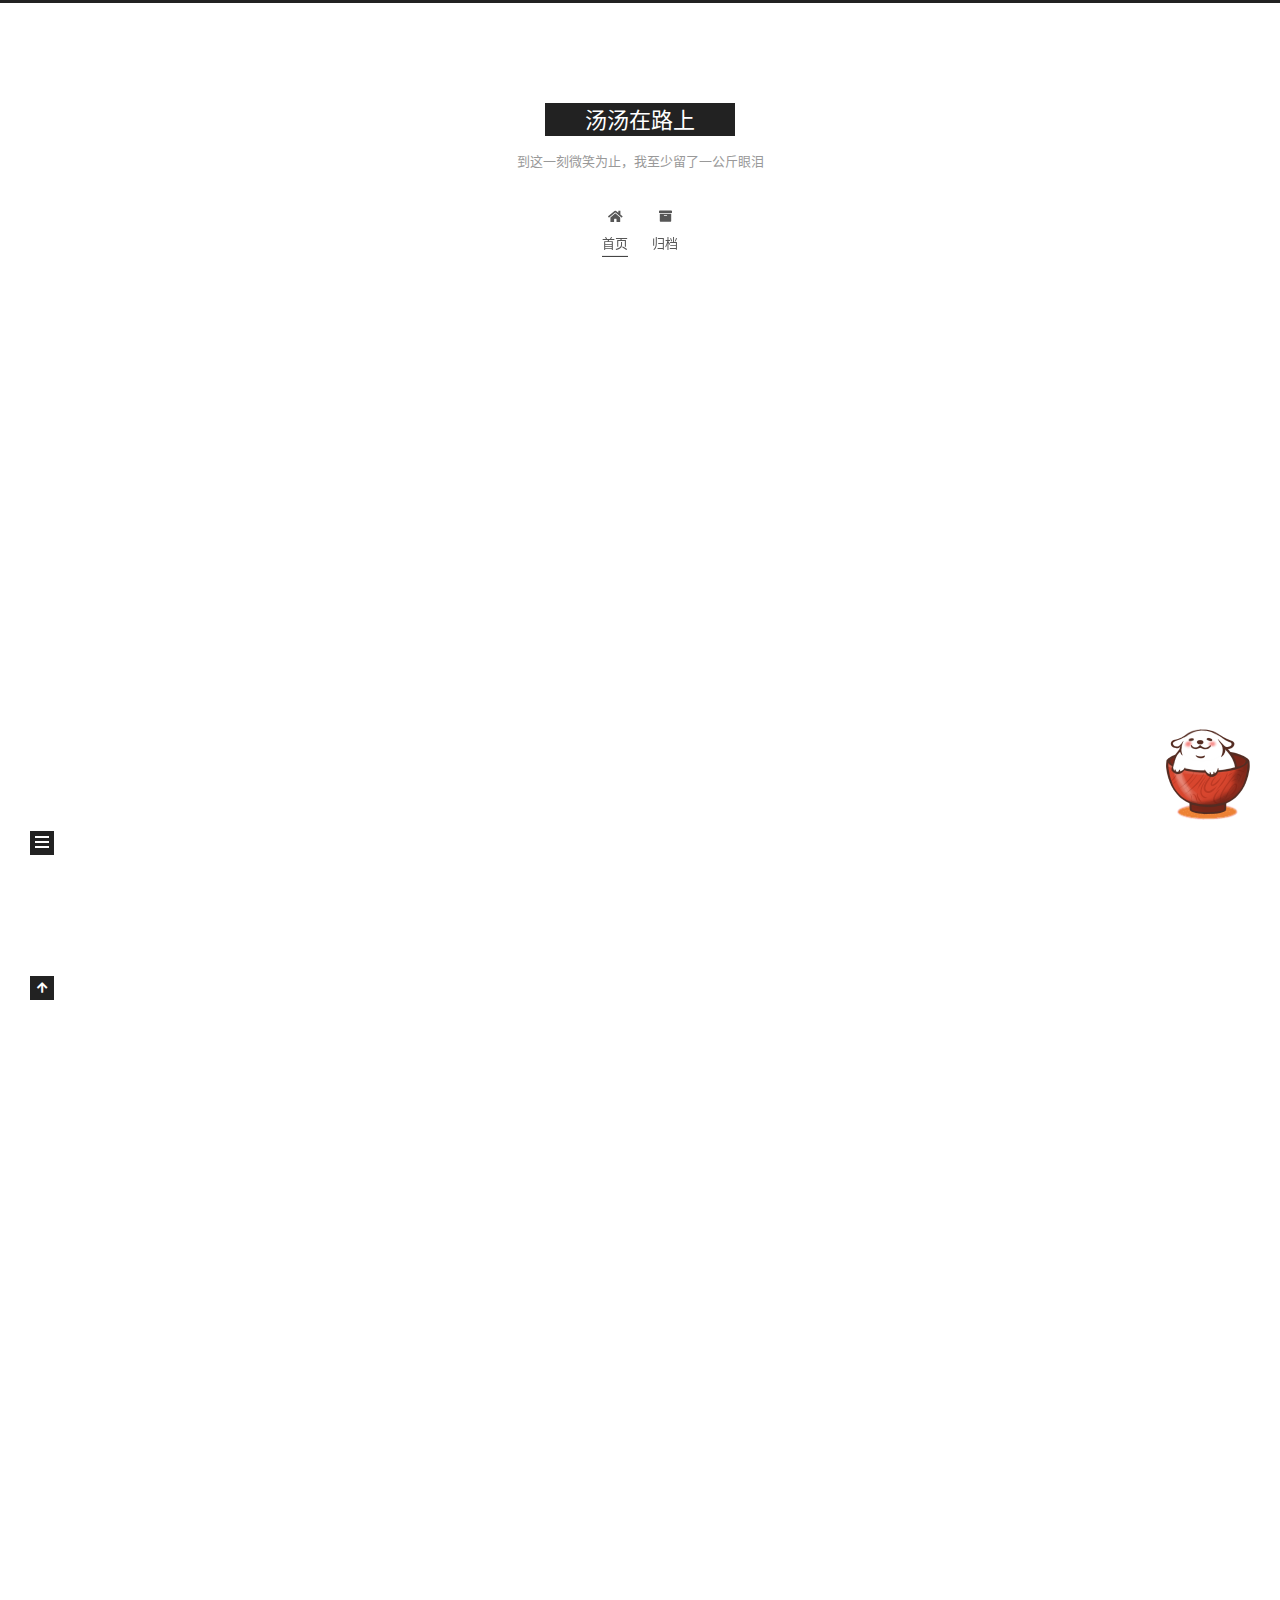
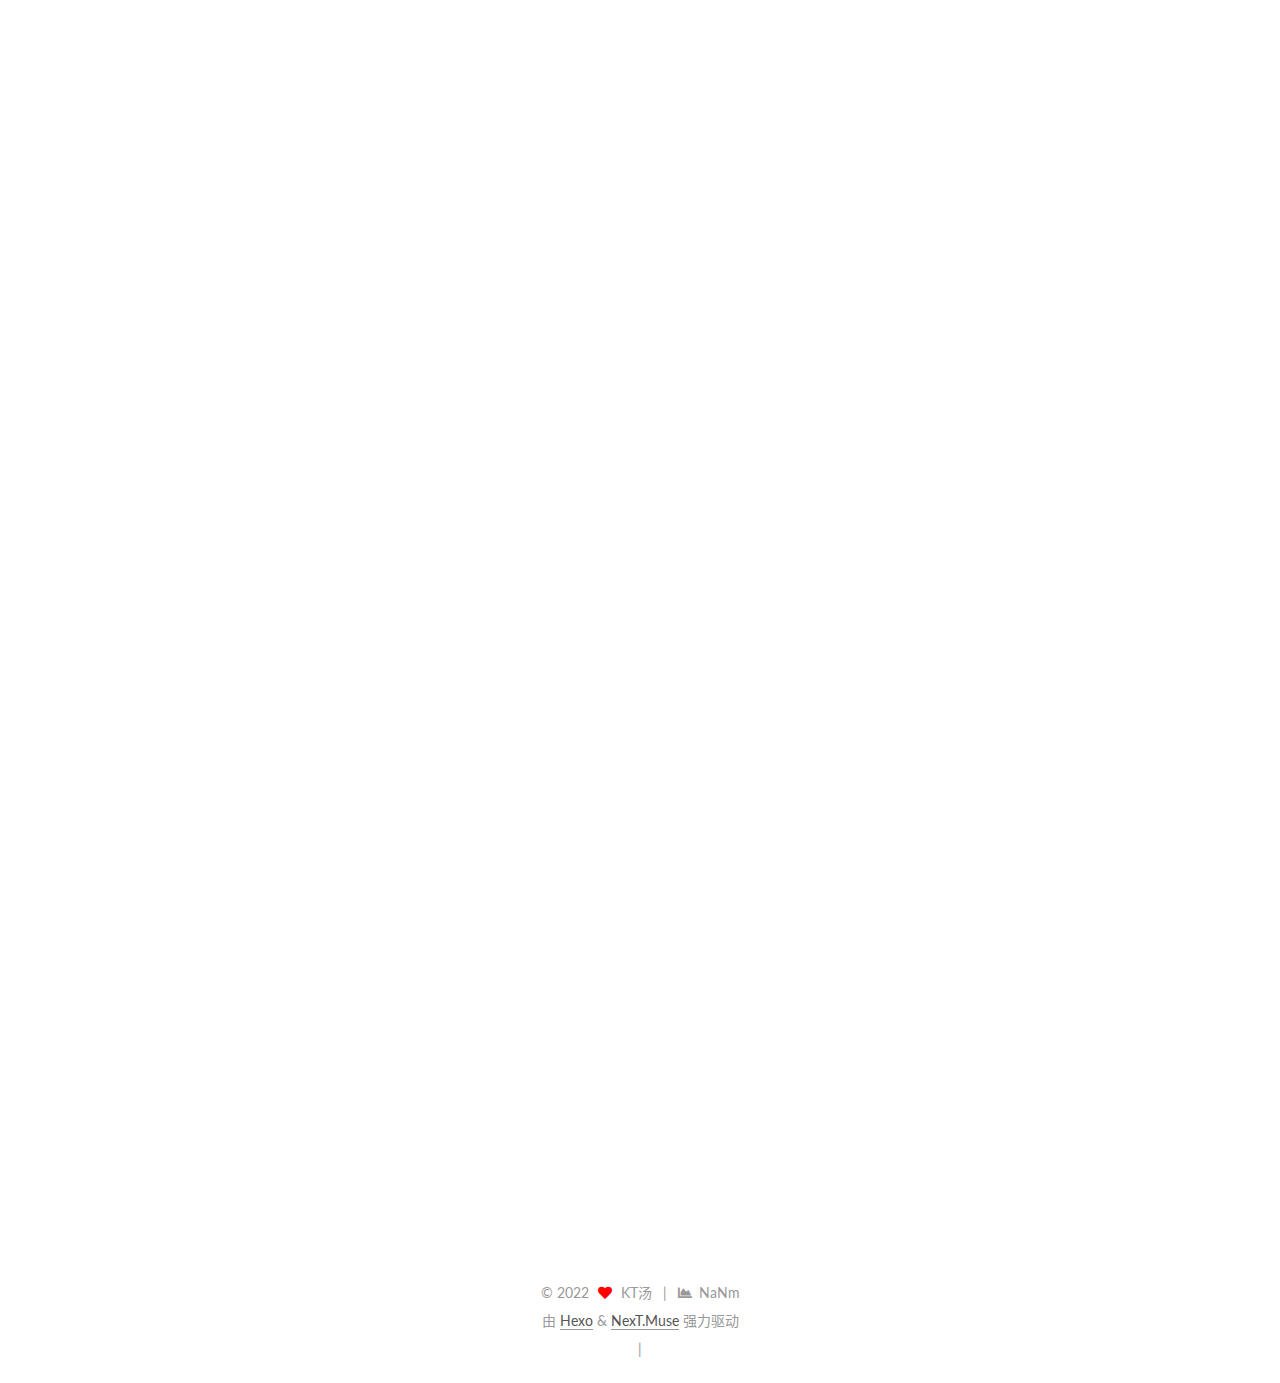
==== commit e2b0f569: "Site updated: 2022-05-20 18:37:42" ====
--- a/index.html
+++ b/index.html
@@ -495,7 +495,7 @@
                   <i class="far fa-calendar-check"></i>
                 </span>
                 <span class="post-meta-item-text">更新于</span>
-                <time title="修改时间：2022-05-20 18:30:36" itemprop="dateModified" datetime="2022-05-20T18:30:36+08:00">2022-05-20</time>
+                <time title="修改时间：2022-05-20 18:37:35" itemprop="dateModified" datetime="2022-05-20T18:37:35+08:00">2022-05-20</time>
               </span>
 
           
@@ -525,7 +525,7 @@
                 <i class="far fa-file-word"></i>
               </span>
                 <span class="post-meta-item-text">本文字数：</span>
-              <span>3.1k</span>
+              <span>29</span>
             </span>
 
         </div>
@@ -537,219 +537,32 @@
     <div class="post-body" itemprop="articleBody">
 
       
-          <link type="text/css" rel="stylesheet" href="./Love_files/default.css">
-    <script type="text/javascript" src="./Love_files/jquery.min.js"></script>
-    <script type="text/javascript" src="./Love_files/jscex.min.js"></script>
-    <script type="text/javascript" src="./Love_files/jscex-parser.js"></script>
-    <script type="text/javascript" src="./Love_files/jscex-jit.js"></script>
-    <script type="text/javascript" src="./Love_files/jscex-builderbase.min.js"></script>
-    <script type="text/javascript" src="./Love_files/jscex-async.min.js"></script>
-    <script type="text/javascript" src="./Love_files/jscex-async-powerpack.min.js"></script>
-    <script type="text/javascript" src="./Love_files/functions.js" charset="utf-8"></script>
-    <script type="text/javascript" src="./Love_files/love.js" charset="utf-8"></script>
-
-
+          <!DOCTYPE html>
+<html lang="en">
+<head>
+    <meta charset="UTF-8">
+    <title>envelope</title>
+    <link rel="stylesheet" href="D:\blog\source\_posts\520特辑\envelope.css">
+</head>
 <body>
-    <div id="main">
-        <div id="error">亲，您使用的浏览器无法支持即将显示的内容，请换成谷歌(<a target="_blank" rel="noopener" href="http://www.google.cn/chrome/intl/zh-CN/landing_chrome.html?hl=zh-CN&brand=CHMI">Chrome</a>)或者火狐(<a target="_blank" rel="noopener" href="http://firefox.com.cn/download/">Firefox</a>)浏览器哟~</div>
-        <div id="wrap">
-           <div id="text">
-                <div id="code">                 
-                <span class="say">我的爱人，我会牵着你的手，走到满头白发的那一天，</span><br>
-                <span class="say">我会守护你生命里的精彩，并陪伴你一路精彩下去。</span><br>
-                <span class="say">你的幸福快乐，是我一生的追求。</span><br>
-                <span class="say">我会每一天带着笑脸，和你说早安，</span><br>
-                 <span class="say">我会每一晚与你道声晚安再入梦乡，</span><br>
-                <span class="say">我会带你去所有你想去的地方，</span><br>
-                <span class="say">陪你闹看你笑</span><br>
-                <span class="say">历经你生命中所有的点点滴滴。</span><br>
-                <span class="say">我期待这一生与你一起走过，</span><br>
-                <span class="say">我期待与你慢慢变老</span><br>
-                <span class="say">等我们老到哪儿也去不了，</span><br>
-                <span class="say">还能满载着一生的幸福快乐 ！</span><br>
-                <br>
-                <span class="say">我会为我们的未来撑起一片天空，</span><br>
-                 <span class="say">为我们的将来担负起一生的责任，</span><br>
-                  <span class="say">愿意为你去做每一件能让你开心快乐的事。</span><br>
-                   <span class="say">所有我们经历的点点滴滴，</span><br>
-                    <span class="say">都是我们一辈子最美的回忆。</span><br>
-                     <span class="say">我愿意爱你直到老去！</span><br>
-               <br>
-                <span class="say"><span class="space"></span> -- Yours, smelly 2020.</span>
-                </div>
+    <div class="container">
+        <div class="envelope"></div>
+        <div class="card" id="test">
+            <h1 class="message"><span id="will-you-be-my-valentine">WILL YOU BE MY VALENTINE?</span></h1>
+            <div class="pikachu">
+                <div class="limbs"></div>
+                <div class="heart"></div>
+                <div class="arms"></div>
+                <div class="smile"></div>
             </div>
-            <div id="clock-box">
-                <a href="#" target="_blank">@小臭</a> 与 <a href="#" target="_blank">@小敏</a> 在一起的
-                    <div id="clock"></div>
-            </div>
-            <canvas id="canvas" width="1100" height="680"></canvas>
         </div>
-        <audio src="love.mp3" autoplay="autoplay"></audio>
+        <div class="cover"></div>
+        <div class="lid"></div>
+        <div class="shadow"></div>
     </div>
-
-<script>
-</script>
-
-<script>
-(function(){
-    var canvas = $('#canvas');
-
-    if (!canvas[0].getContext) {
-        $("#error").show();
-        return false;
-    }
-
-    var width = canvas.width();
-    var height = canvas.height();
-    
-    canvas.attr("width", width);
-    canvas.attr("height", height);
-
-    var opts = {
-        seed: {
-            x: width / 2 - 20,
-            color: "rgb(190, 26, 37)",
-            scale: 2
-        },
-        branch: [
-            [535, 680, 570, 250, 500, 200, 30, 100, [
-                [540, 500, 455, 417, 340, 400, 13, 100, [
-                    [450, 435, 434, 430, 394, 395, 2, 40]
-                ]],
-                [550, 445, 600, 356, 680, 345, 12, 100, [
-                    [578, 400, 648, 409, 661, 426, 3, 80]
-                ]],
-                [539, 281, 537, 248, 534, 217, 3, 40],
-                [546, 397, 413, 247, 328, 244, 9, 80, [
-                    [427, 286, 383, 253, 371, 205, 2, 40],
-                    [498, 345, 435, 315, 395, 330, 4, 60]
-                ]],
-                [546, 357, 608, 252, 678, 221, 6, 100, [
-                    [590, 293, 646, 277, 648, 271, 2, 80]
-                ]]
-            ]] 
-        ],
-        bloom: {
-            num: 700,
-            width: 1080,
-            height: 650,
-        },
-        footer: {
-            width: 1200,
-            height: 5,
-            speed: 10,
-        }
-    }
-
-    var tree = new Tree(canvas[0], width, height, opts);
-    var seed = tree.seed;
-    var foot = tree.footer;
-    var hold = 1;
-
-    canvas.click(function(e) {
-        var offset = canvas.offset(), x, y;
-        x = e.pageX - offset.left;
-        y = e.pageY - offset.top;
-        if (seed.hover(x, y)) {
-            hold = 0; 
-            canvas.unbind("click");
-            canvas.unbind("mousemove");
-            canvas.removeClass('hand');
-        }
-    }).mousemove(function(e){
-        var offset = canvas.offset(), x, y;
-        x = e.pageX - offset.left;
-        y = e.pageY - offset.top;
-        canvas.toggleClass('hand', seed.hover(x, y));
-    });
-
-    var seedAnimate = eval(Jscex.compile("async", function () {
-        seed.draw();
-        while (hold) {
-            $await(Jscex.Async.sleep(10));
-        }
-        while (seed.canScale()) {
-            seed.scale(0.95);
-            $await(Jscex.Async.sleep(10));
-        }
-        while (seed.canMove()) {
-            seed.move(0, 2);
-            foot.draw();
-            $await(Jscex.Async.sleep(10));
-        }
-    }));
-
-    var growAnimate = eval(Jscex.compile("async", function () {
-        do {
-            tree.grow();
-            $await(Jscex.Async.sleep(10));
-        } while (tree.canGrow());
-    }));
-
-    var flowAnimate = eval(Jscex.compile("async", function () {
-        do {
-            tree.flower(2);
-            $await(Jscex.Async.sleep(10));
-        } while (tree.canFlower());
-    }));
-
-    var moveAnimate = eval(Jscex.compile("async", function () {
-        tree.snapshot("p1", 240, 0, 610, 680);
-        while (tree.move("p1", 500, 0)) {
-            foot.draw();
-            $await(Jscex.Async.sleep(10));
-        }
-        foot.draw();
-        tree.snapshot("p2", 500, 0, 610, 680);
-
-        // 会有闪烁不得意这样做, (＞﹏＜)
-        canvas.parent().css("background", "url(" + tree.toDataURL('image/png') + ")");
-        canvas.css("background", "#ffe");
-        $await(Jscex.Async.sleep(300));
-        canvas.css("background", "none");
-    }));
-
-    var jumpAnimate = eval(Jscex.compile("async", function () {
-        var ctx = tree.ctx;
-        while (true) {
-            tree.ctx.clearRect(0, 0, width, height);
-            tree.jump();
-            foot.draw();
-            $await(Jscex.Async.sleep(25));
-        }
-    }));
-
-    var textAnimate = eval(Jscex.compile("async", function () {
-        var together = new Date();
-        together.setFullYear(2018, 1, 29);
-        together.setHours(2);
-        together.setMinutes(4);
-        together.setSeconds(0);
-        together.setMilliseconds(0);
-
-        $("#code").show().typewriter();
-        $("#clock-box").fadeIn(500);
-        while (true) {
-            timeElapse(together);
-            $await(Jscex.Async.sleep(1000));
-        }
-    }));
-
-    var runAsync = eval(Jscex.compile("async", function () {
-        $await(seedAnimate());
-        $await(growAnimate());
-        $await(flowAnimate());
-        $await(moveAnimate());
-
-        textAnimate().start();
-
-        $await(jumpAnimate());
-    }));
-
-    runAsync().start();
-})();
-</script>
 </body>
+</html>
+
       
     </div>
 
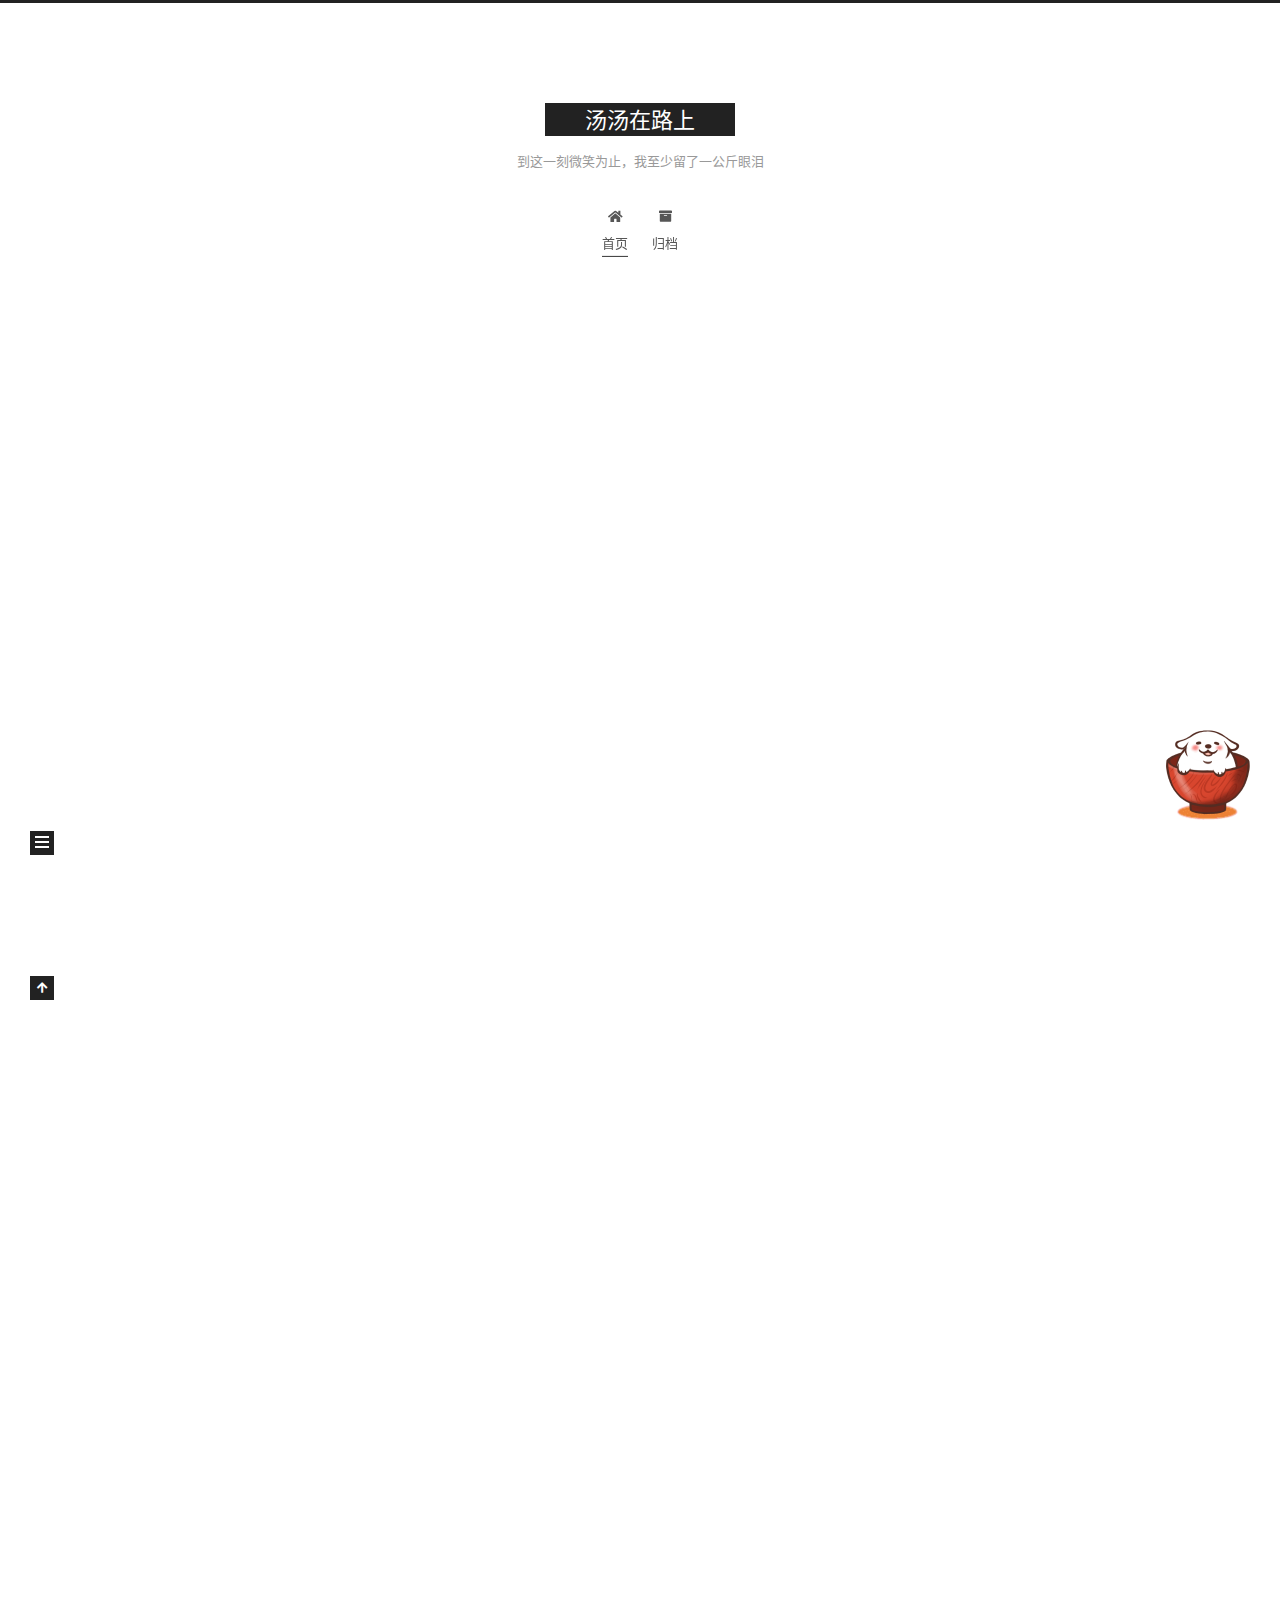
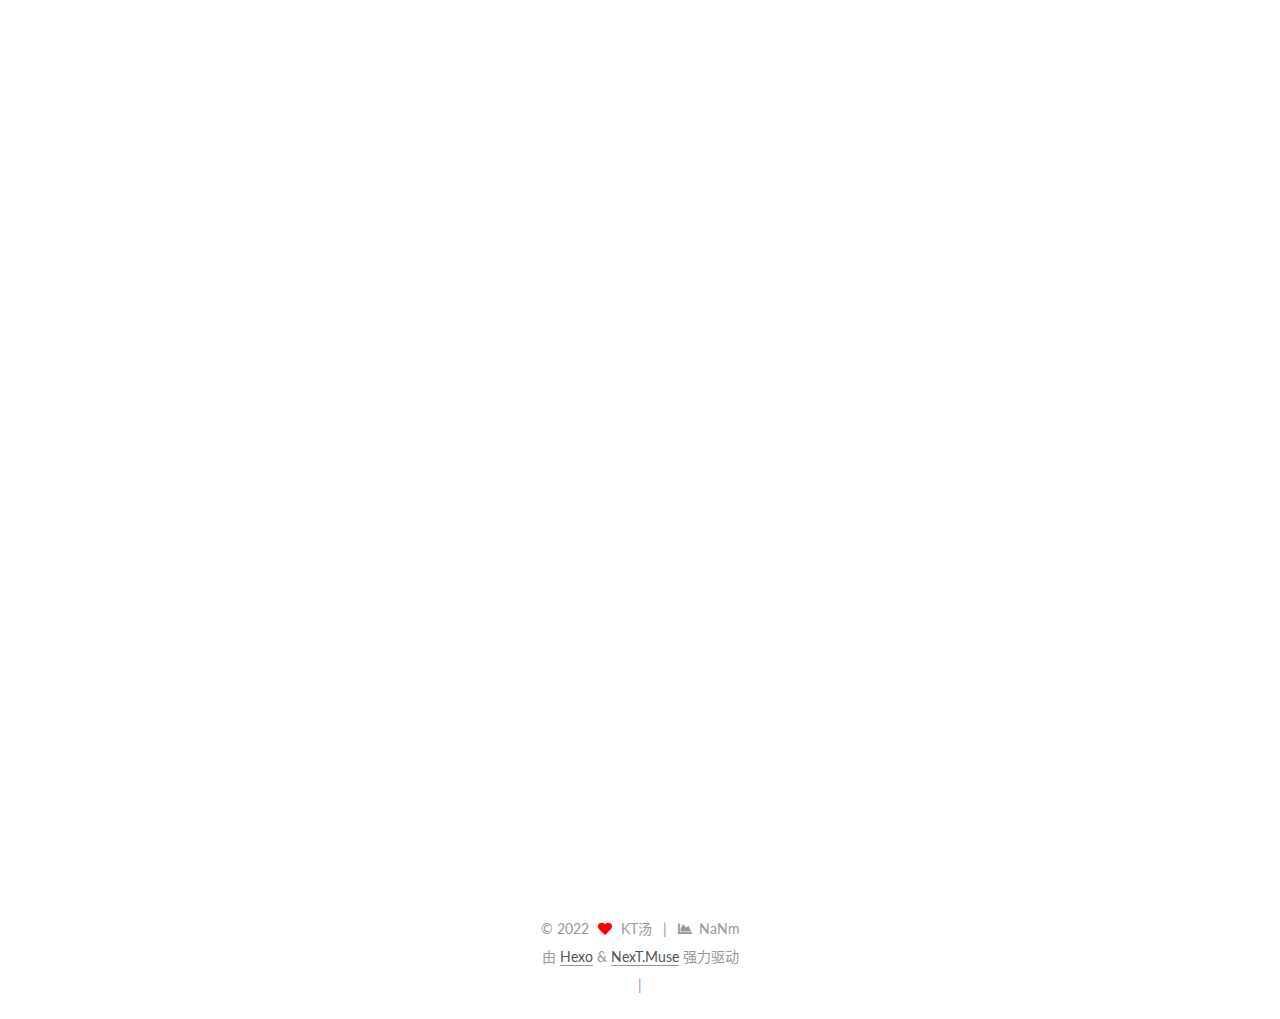
==== commit cb88c855: "Site updated: 2022-05-28 22:26:02" ====
--- a/index.html
+++ b/index.html
@@ -446,123 +446,6 @@
             </div>
           <!--/noindex-->
         
-      
-    </div>
-
-    
-    
-    
-      <footer class="post-footer">
-        <div class="post-eof"></div>
-      </footer>
-  </article>
-  
-  
-  
-
-      
-  
-  
-  <article itemscope itemtype="http://schema.org/Article" class="post-block" lang="zh-CN">
-    <link itemprop="mainEntityOfPage" href="http://example.com/2022/05/16/520%E7%89%B9%E8%BE%91/">
-
-    <span hidden itemprop="author" itemscope itemtype="http://schema.org/Person">
-      <meta itemprop="image" content="https://img2.baidu.com/it/u=3932059653,1742906033&fm=253&fmt=auto&app=138&f=JPEG?w=500&h=854">
-      <meta itemprop="name" content="KT汤">
-      <meta itemprop="description" content="稍等一下，在努力了">
-    </span>
-
-    <span hidden itemprop="publisher" itemscope itemtype="http://schema.org/Organization">
-      <meta itemprop="name" content="汤汤在路上">
-    </span>
-      <header class="post-header">
-        <h2 class="post-title" itemprop="name headline">
-          
-            <a href="/2022/05/16/520%E7%89%B9%E8%BE%91/" class="post-title-link" itemprop="url">博客搭建</a>
-        </h2>
-
-        <div class="post-meta">
-            <span class="post-meta-item">
-              <span class="post-meta-item-icon">
-                <i class="far fa-calendar"></i>
-              </span>
-              <span class="post-meta-item-text">发表于</span>
-
-              <time title="创建时间：2022-05-16 19:32:01" itemprop="dateCreated datePublished" datetime="2022-05-16T19:32:01+08:00">2022-05-16</time>
-            </span>
-              <span class="post-meta-item">
-                <span class="post-meta-item-icon">
-                  <i class="far fa-calendar-check"></i>
-                </span>
-                <span class="post-meta-item-text">更新于</span>
-                <time title="修改时间：2022-05-20 18:37:35" itemprop="dateModified" datetime="2022-05-20T18:37:35+08:00">2022-05-20</time>
-              </span>
-
-          
-            <span id="/2022/05/16/520%E7%89%B9%E8%BE%91/" class="post-meta-item leancloud_visitors" data-flag-title="博客搭建" title="阅读次数">
-              <span class="post-meta-item-icon">
-                <i class="fa fa-eye"></i>
-              </span>
-              <span class="post-meta-item-text">阅读次数：</span>
-              <span class="leancloud-visitors-count"></span>
-            </span>
-  
-  <span class="post-meta-item">
-    
-      <span class="post-meta-item-icon">
-        <i class="far fa-comment"></i>
-      </span>
-      <span class="post-meta-item-text">Valine：</span>
-    
-    <a title="valine" href="/2022/05/16/520%E7%89%B9%E8%BE%91/#valine-comments" itemprop="discussionUrl">
-      <span class="post-comments-count valine-comment-count" data-xid="/2022/05/16/520%E7%89%B9%E8%BE%91/" itemprop="commentCount"></span>
-    </a>
-  </span>
-  
-  <br>
-            <span class="post-meta-item" title="本文字数">
-              <span class="post-meta-item-icon">
-                <i class="far fa-file-word"></i>
-              </span>
-                <span class="post-meta-item-text">本文字数：</span>
-              <span>29</span>
-            </span>
-
-        </div>
-      </header>
-
-    
-    
-    
-    <div class="post-body" itemprop="articleBody">
-
-      
-          <!DOCTYPE html>
-<html lang="en">
-<head>
-    <meta charset="UTF-8">
-    <title>envelope</title>
-    <link rel="stylesheet" href="D:\blog\source\_posts\520特辑\envelope.css">
-</head>
-<body>
-    <div class="container">
-        <div class="envelope"></div>
-        <div class="card" id="test">
-            <h1 class="message"><span id="will-you-be-my-valentine">WILL YOU BE MY VALENTINE?</span></h1>
-            <div class="pikachu">
-                <div class="limbs"></div>
-                <div class="heart"></div>
-                <div class="arms"></div>
-                <div class="smile"></div>
-            </div>
-        </div>
-        <div class="cover"></div>
-        <div class="lid"></div>
-        <div class="shadow"></div>
-    </div>
-</body>
-</html>
-
       
     </div>
 
@@ -645,7 +528,7 @@
       <div class="site-state-item site-state-posts">
           <a href="/archives/">
         
-          <span class="site-state-item-count">4</span>
+          <span class="site-state-item-count">3</span>
           <span class="site-state-item-name">日志</span>
         </a>
       </div>
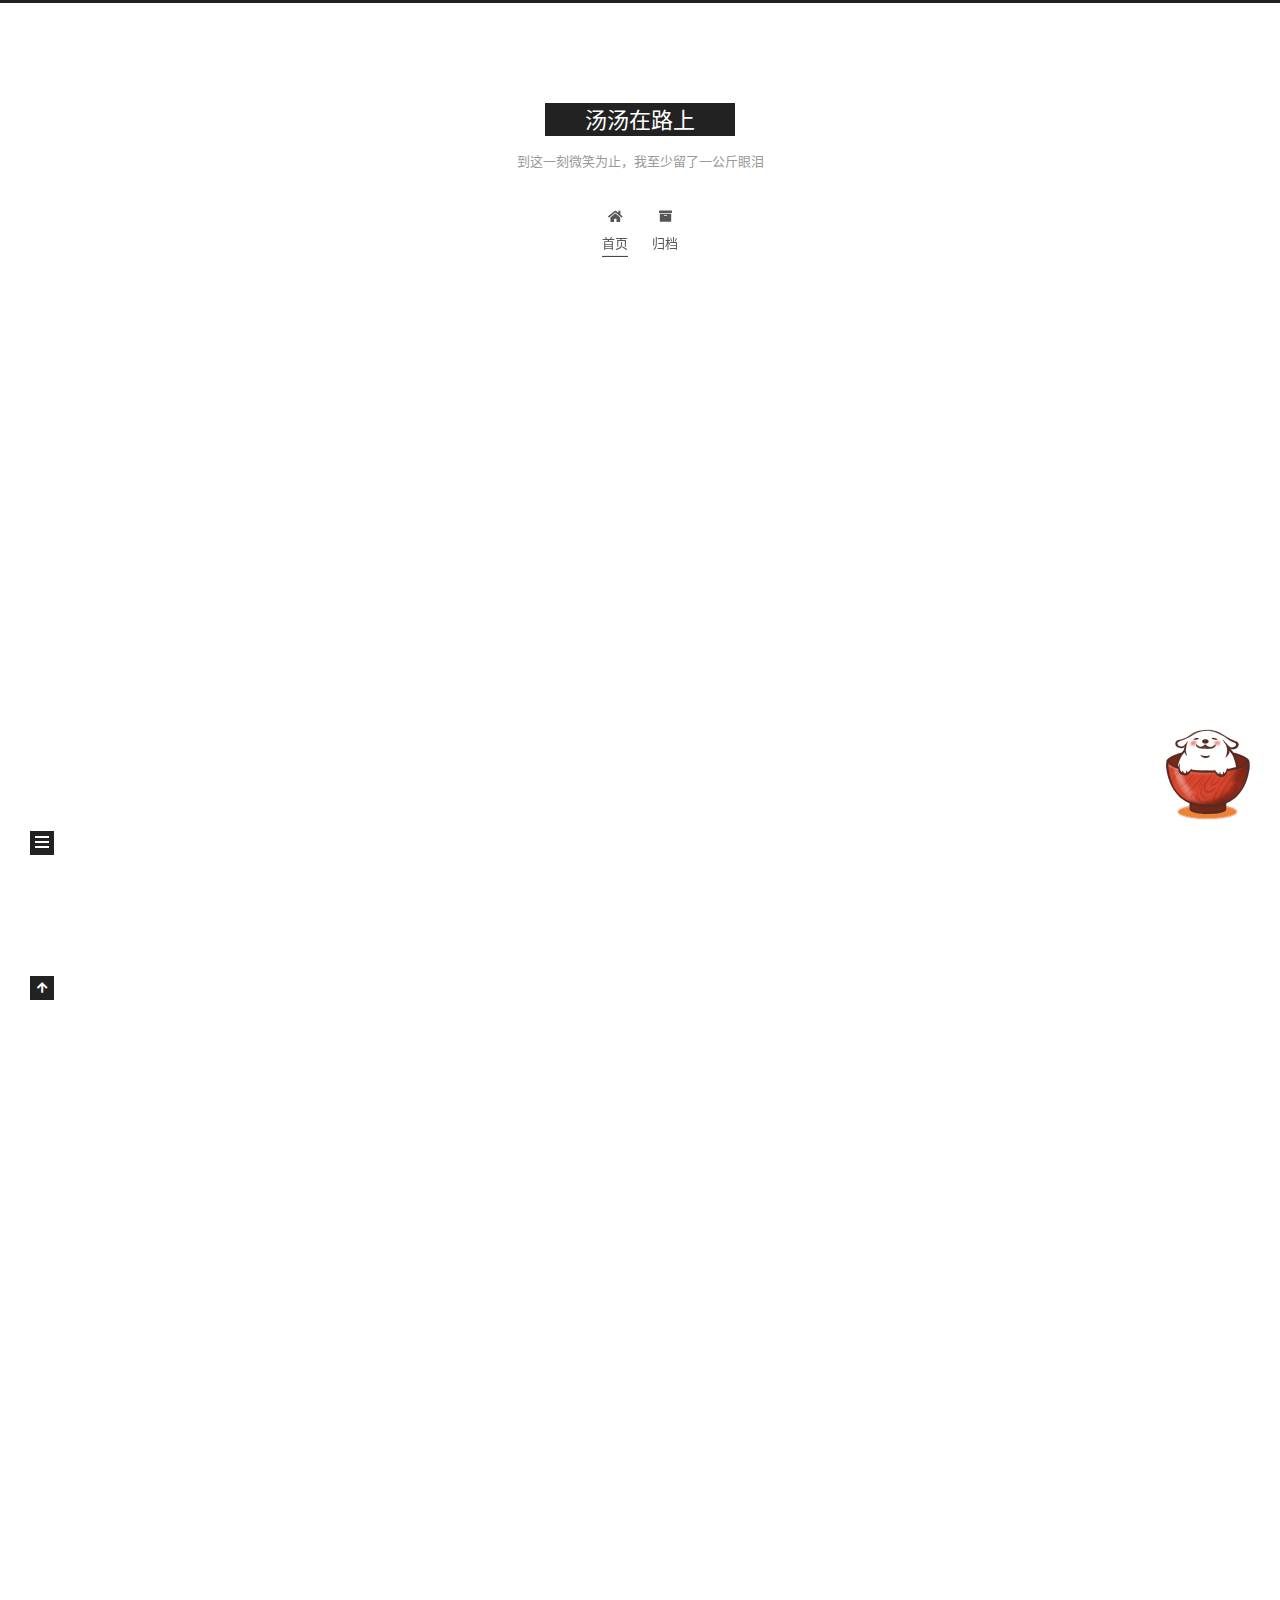
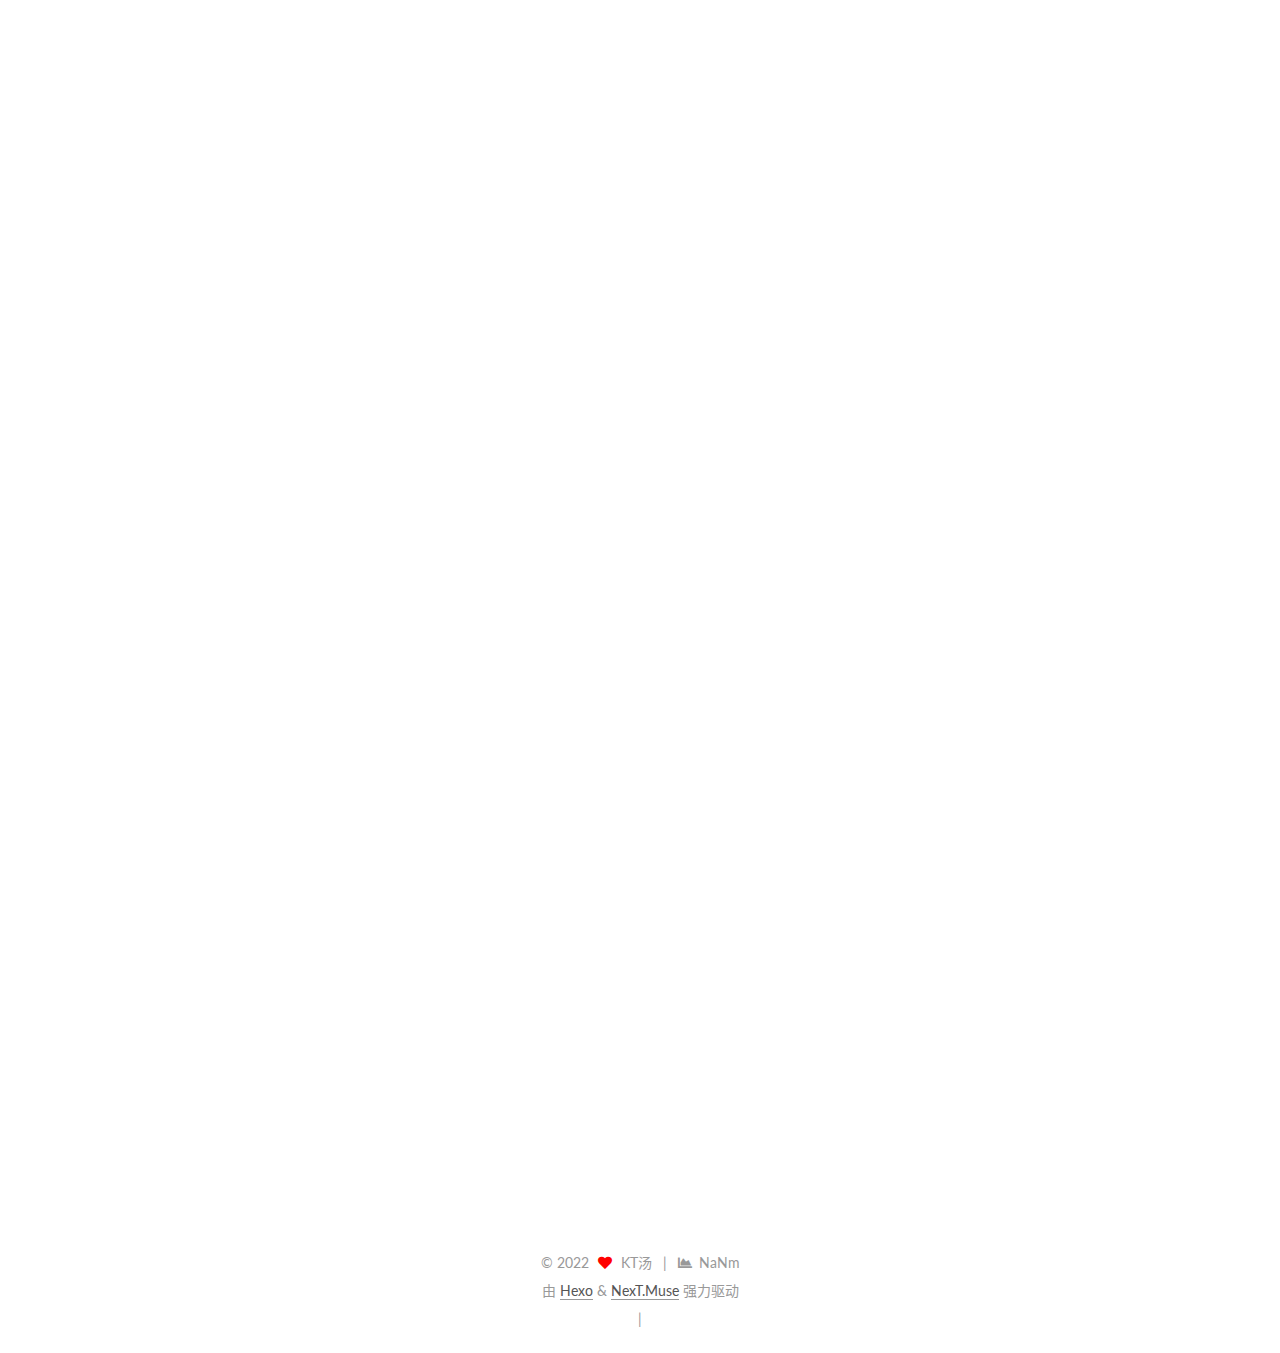
==== commit f42088d0: "Site updated: 2022-05-28 22:27:51" ====
--- a/index.html
+++ b/index.html
@@ -232,6 +232,97 @@
             </div>
           <!--/noindex-->
         
+      
+    </div>
+
+    
+    
+    
+      <footer class="post-footer">
+        <div class="post-eof"></div>
+      </footer>
+  </article>
+  
+  
+  
+
+      
+  
+  
+  <article itemscope itemtype="http://schema.org/Article" class="post-block" lang="zh-CN">
+    <link itemprop="mainEntityOfPage" href="http://example.com/2022/05/28/%E4%B8%80%E9%A6%96%E5%B0%8F%E8%AF%97/">
+
+    <span hidden itemprop="author" itemscope itemtype="http://schema.org/Person">
+      <meta itemprop="image" content="https://img2.baidu.com/it/u=3932059653,1742906033&fm=253&fmt=auto&app=138&f=JPEG?w=500&h=854">
+      <meta itemprop="name" content="KT汤">
+      <meta itemprop="description" content="稍等一下，在努力了">
+    </span>
+
+    <span hidden itemprop="publisher" itemscope itemtype="http://schema.org/Organization">
+      <meta itemprop="name" content="汤汤在路上">
+    </span>
+      <header class="post-header">
+        <h2 class="post-title" itemprop="name headline">
+          
+            <a href="/2022/05/28/%E4%B8%80%E9%A6%96%E5%B0%8F%E8%AF%97/" class="post-title-link" itemprop="url">一首小诗</a>
+        </h2>
+
+        <div class="post-meta">
+            <span class="post-meta-item">
+              <span class="post-meta-item-icon">
+                <i class="far fa-calendar"></i>
+              </span>
+              <span class="post-meta-item-text">发表于</span>
+              
+
+              <time title="创建时间：2022-05-28 22:22:17 / 修改时间：22:27:45" itemprop="dateCreated datePublished" datetime="2022-05-28T22:22:17+08:00">2022-05-28</time>
+            </span>
+
+          
+            <span id="/2022/05/28/%E4%B8%80%E9%A6%96%E5%B0%8F%E8%AF%97/" class="post-meta-item leancloud_visitors" data-flag-title="一首小诗" title="阅读次数">
+              <span class="post-meta-item-icon">
+                <i class="fa fa-eye"></i>
+              </span>
+              <span class="post-meta-item-text">阅读次数：</span>
+              <span class="leancloud-visitors-count"></span>
+            </span>
+  
+  <span class="post-meta-item">
+    
+      <span class="post-meta-item-icon">
+        <i class="far fa-comment"></i>
+      </span>
+      <span class="post-meta-item-text">Valine：</span>
+    
+    <a title="valine" href="/2022/05/28/%E4%B8%80%E9%A6%96%E5%B0%8F%E8%AF%97/#valine-comments" itemprop="discussionUrl">
+      <span class="post-comments-count valine-comment-count" data-xid="/2022/05/28/%E4%B8%80%E9%A6%96%E5%B0%8F%E8%AF%97/" itemprop="commentCount"></span>
+    </a>
+  </span>
+  
+  <br>
+            <span class="post-meta-item" title="本文字数">
+              <span class="post-meta-item-icon">
+                <i class="far fa-file-word"></i>
+              </span>
+                <span class="post-meta-item-text">本文字数：</span>
+              <span>31</span>
+            </span>
+
+        </div>
+      </header>
+
+    
+    
+    
+    <div class="post-body" itemprop="articleBody">
+
+      
+          <p>我打碎了夕阳，
+放下了年少的轻狂，
+坚定地走向黑暗，
+去做城市的光！</p>
+
+
       
     </div>
 
@@ -528,9 +619,13 @@
       <div class="site-state-item site-state-posts">
           <a href="/archives/">
         
-          <span class="site-state-item-count">3</span>
+          <span class="site-state-item-count">4</span>
           <span class="site-state-item-name">日志</span>
         </a>
+      </div>
+      <div class="site-state-item site-state-tags">
+        <span class="site-state-item-count">1</span>
+        <span class="site-state-item-name">标签</span>
       </div>
   </nav>
 </div>
